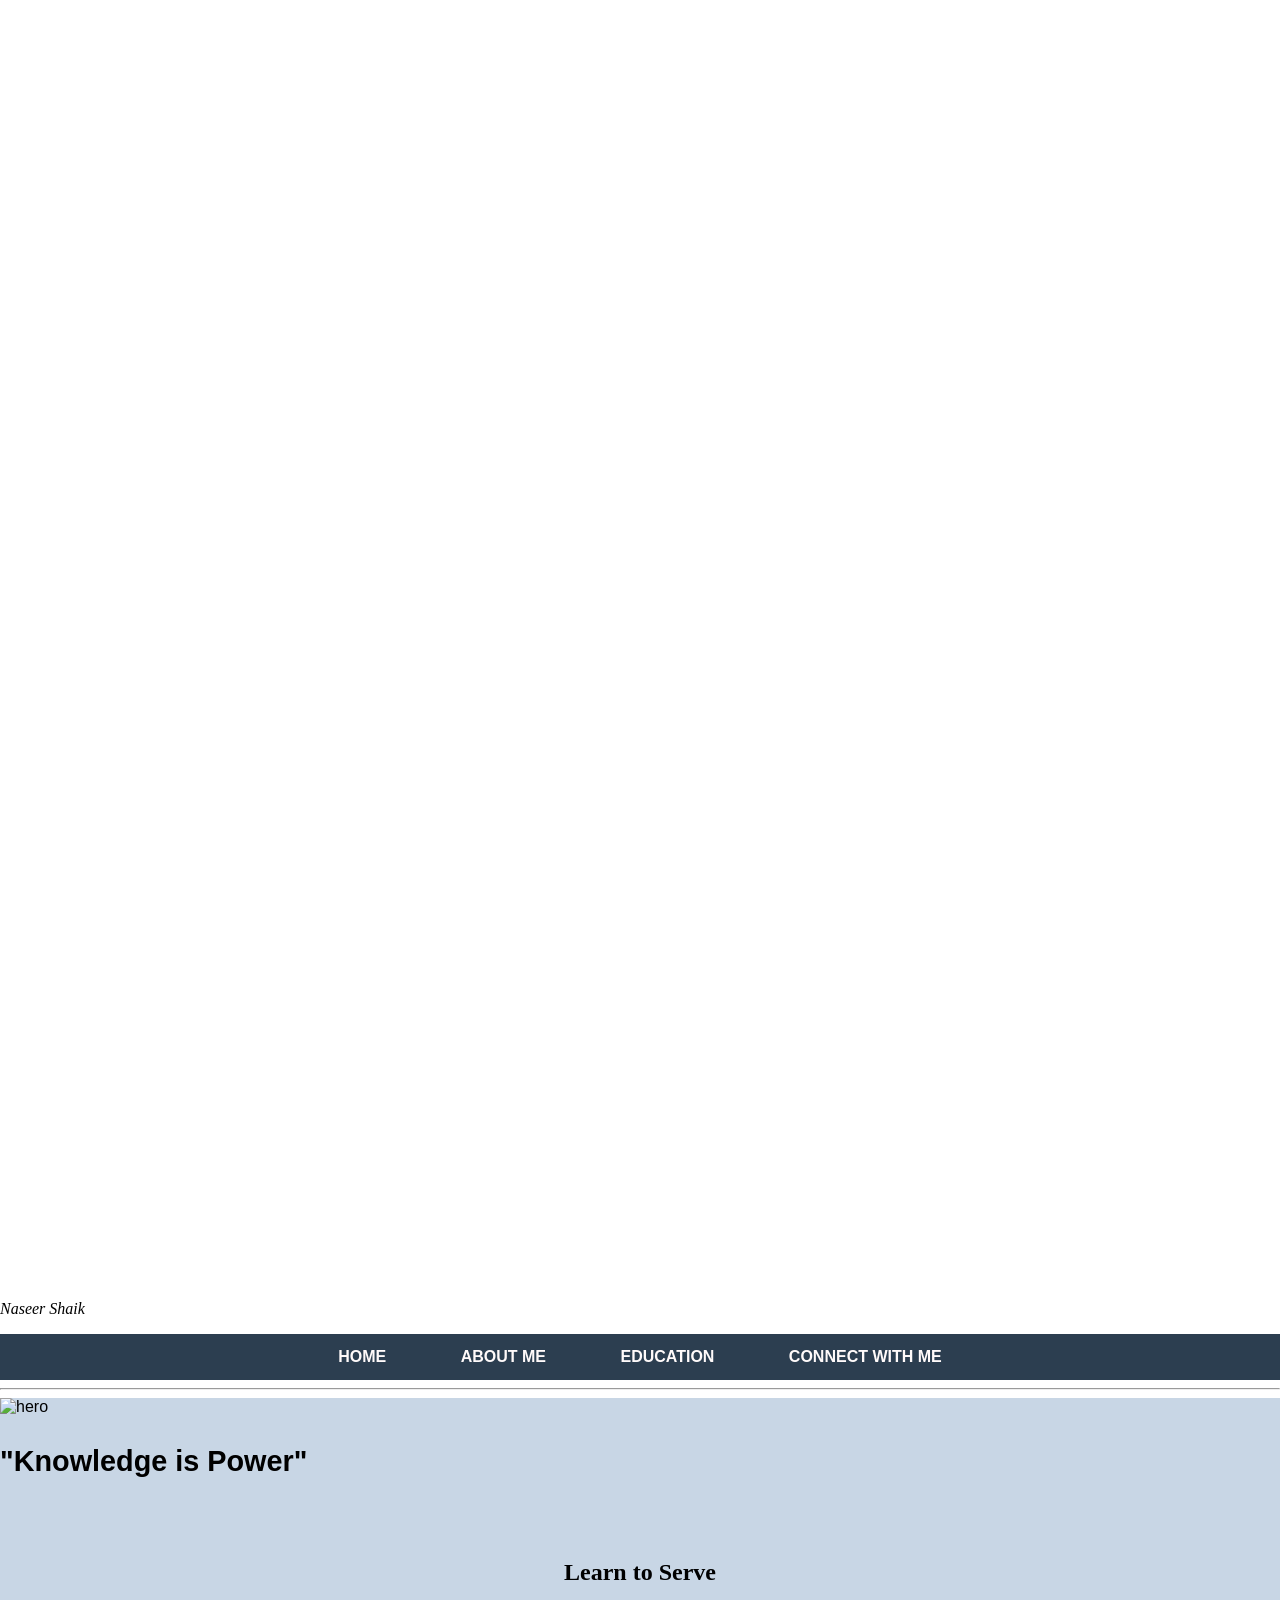
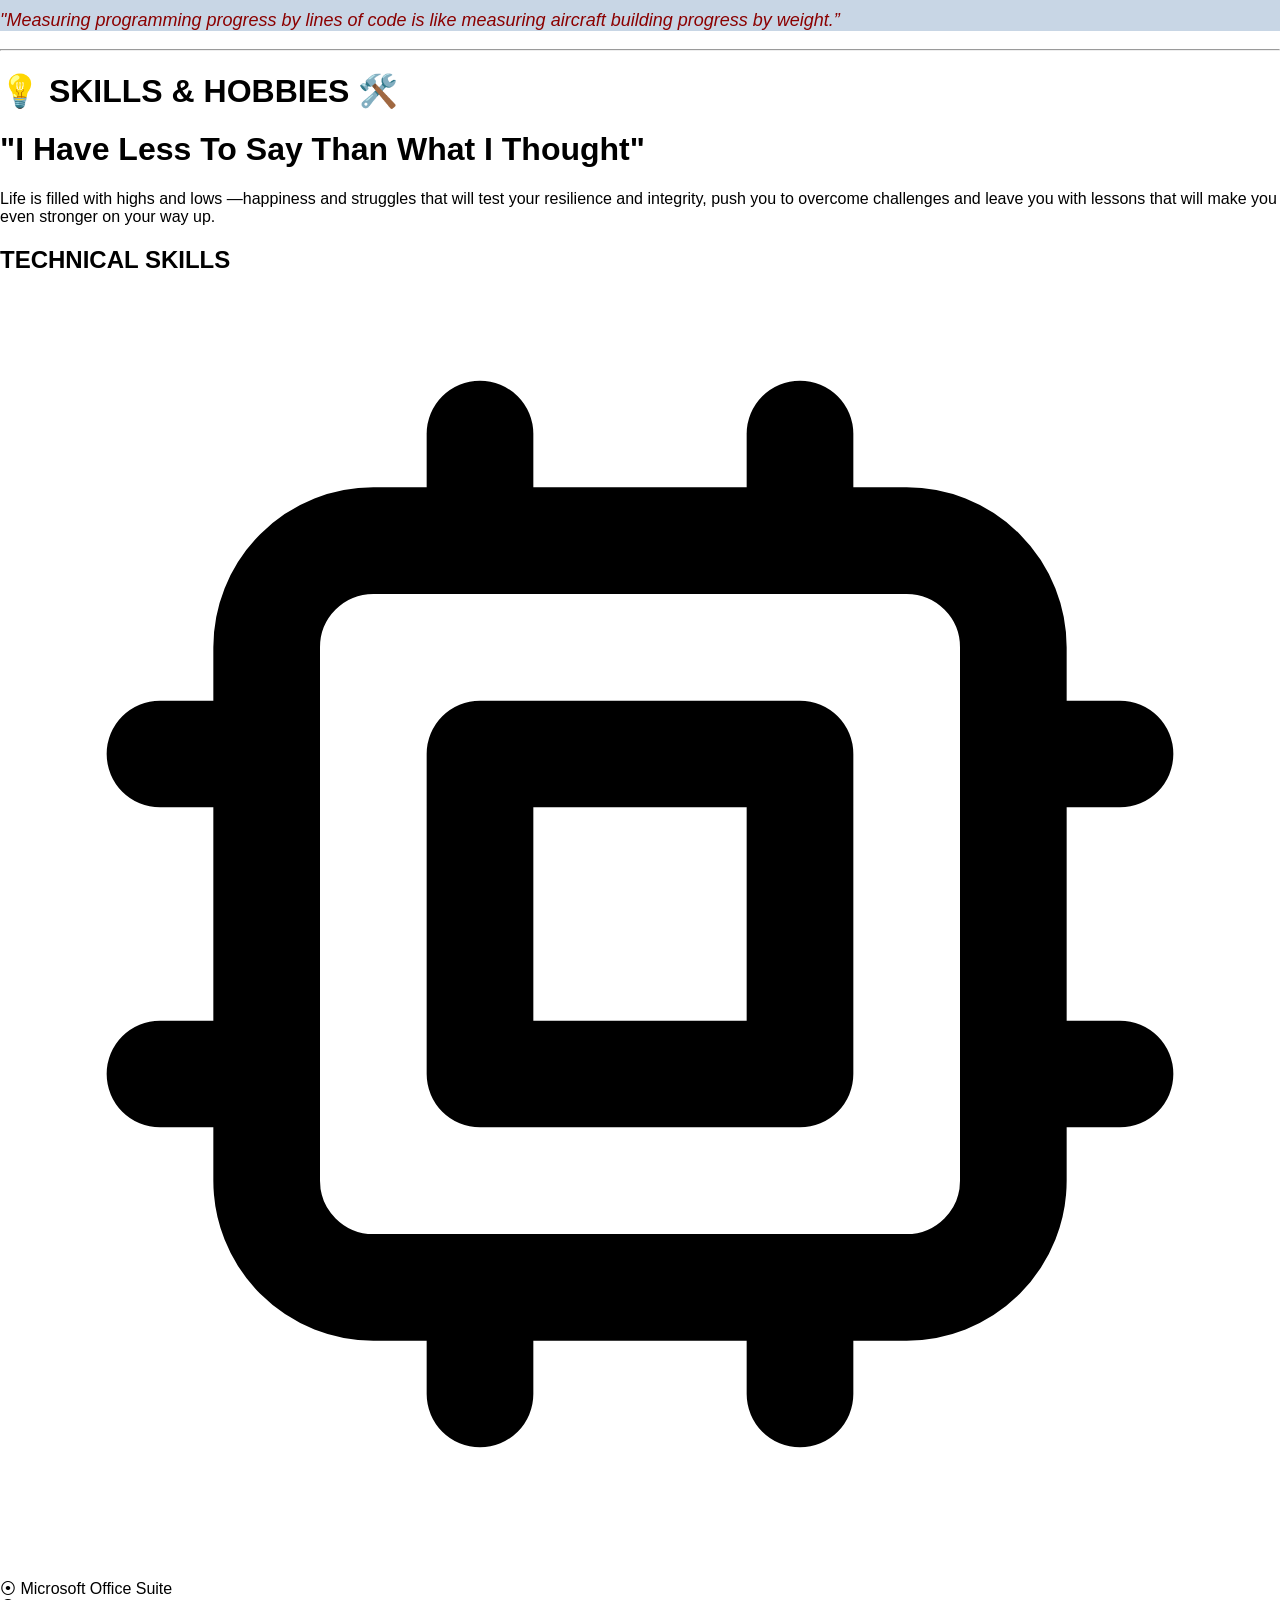
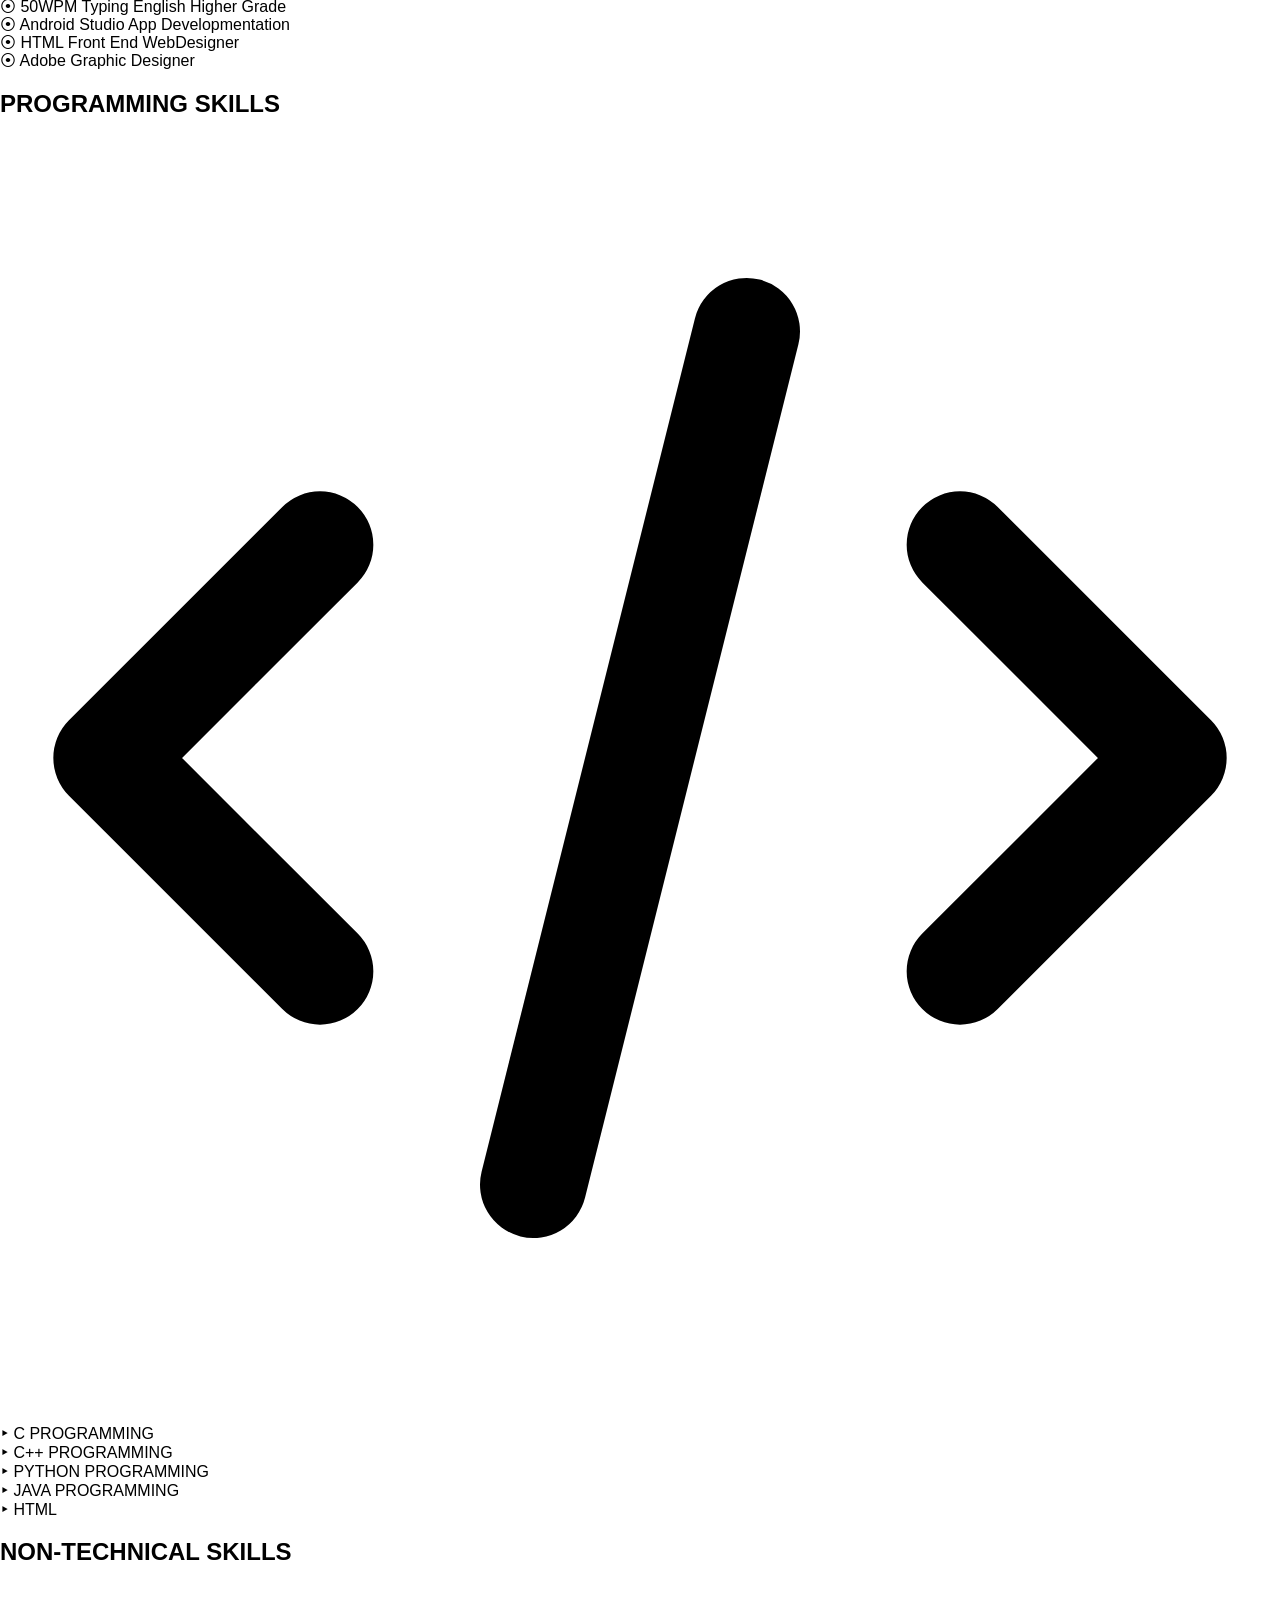
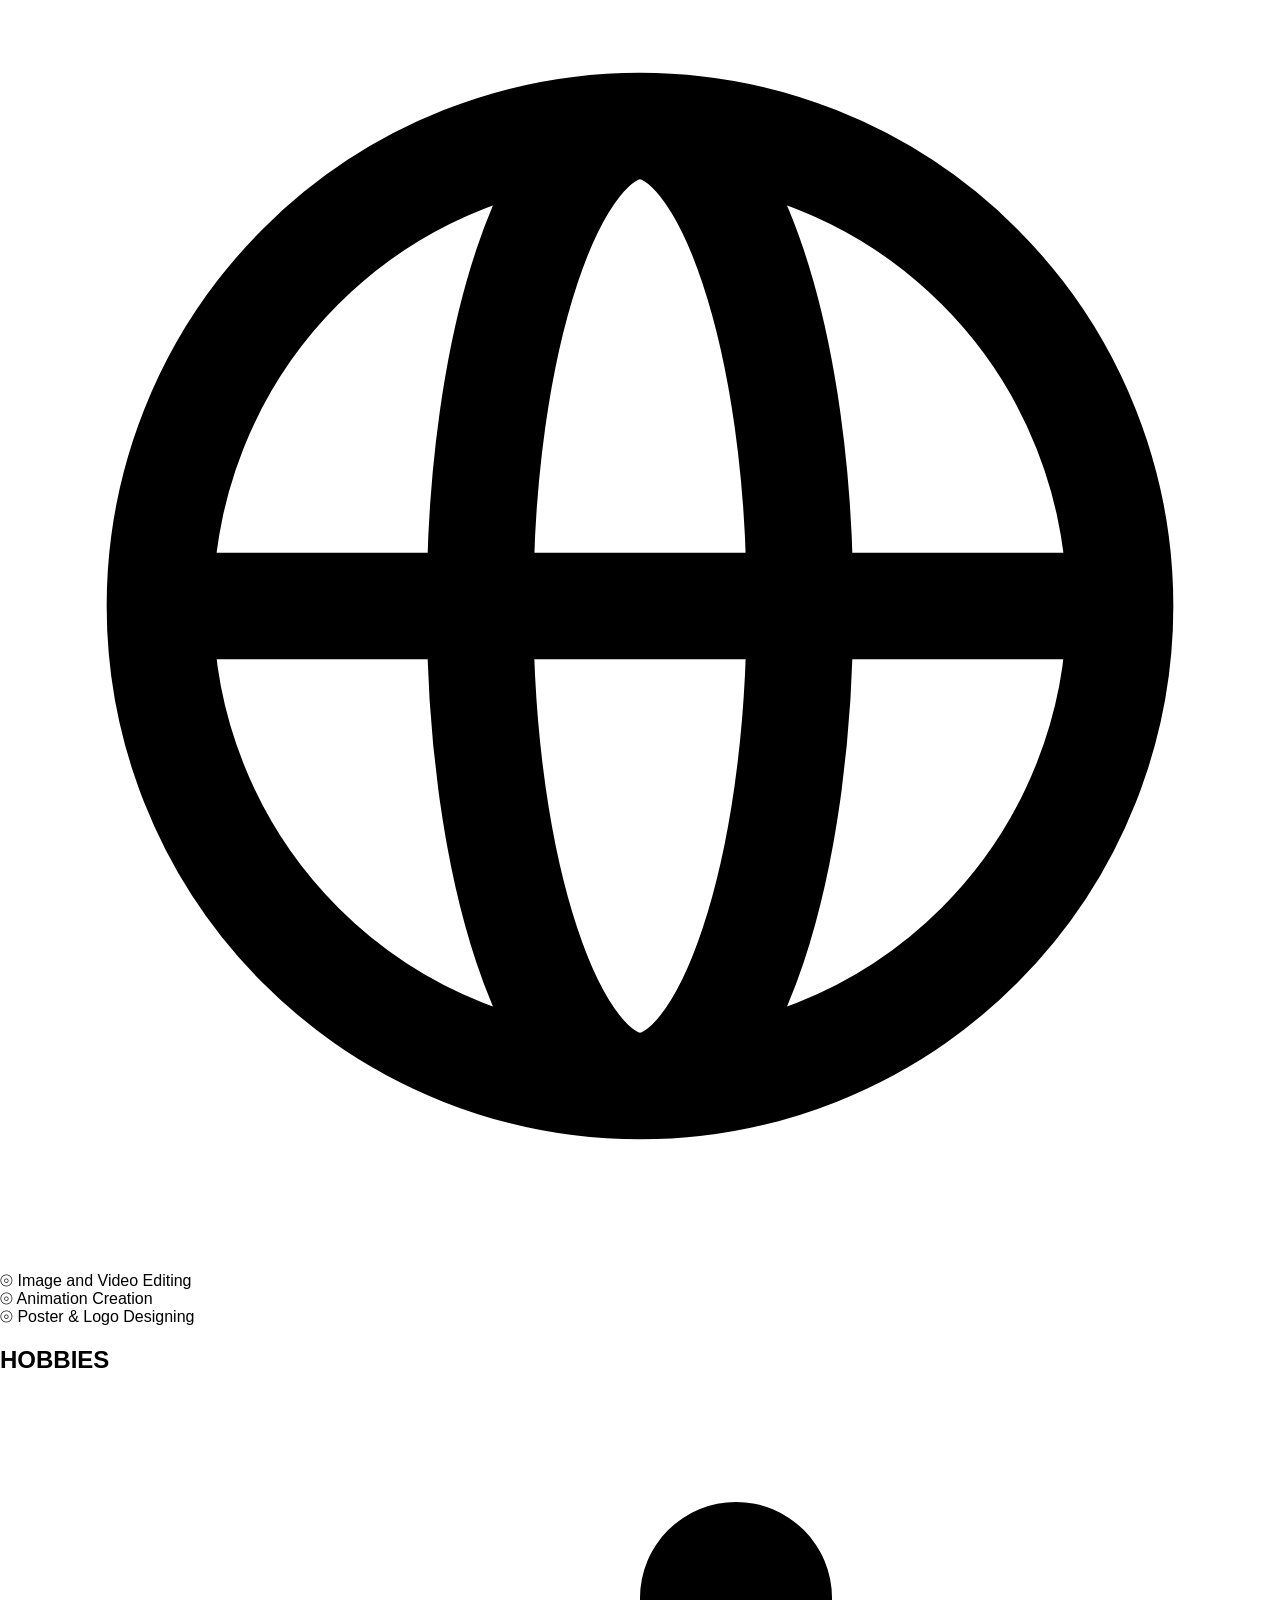
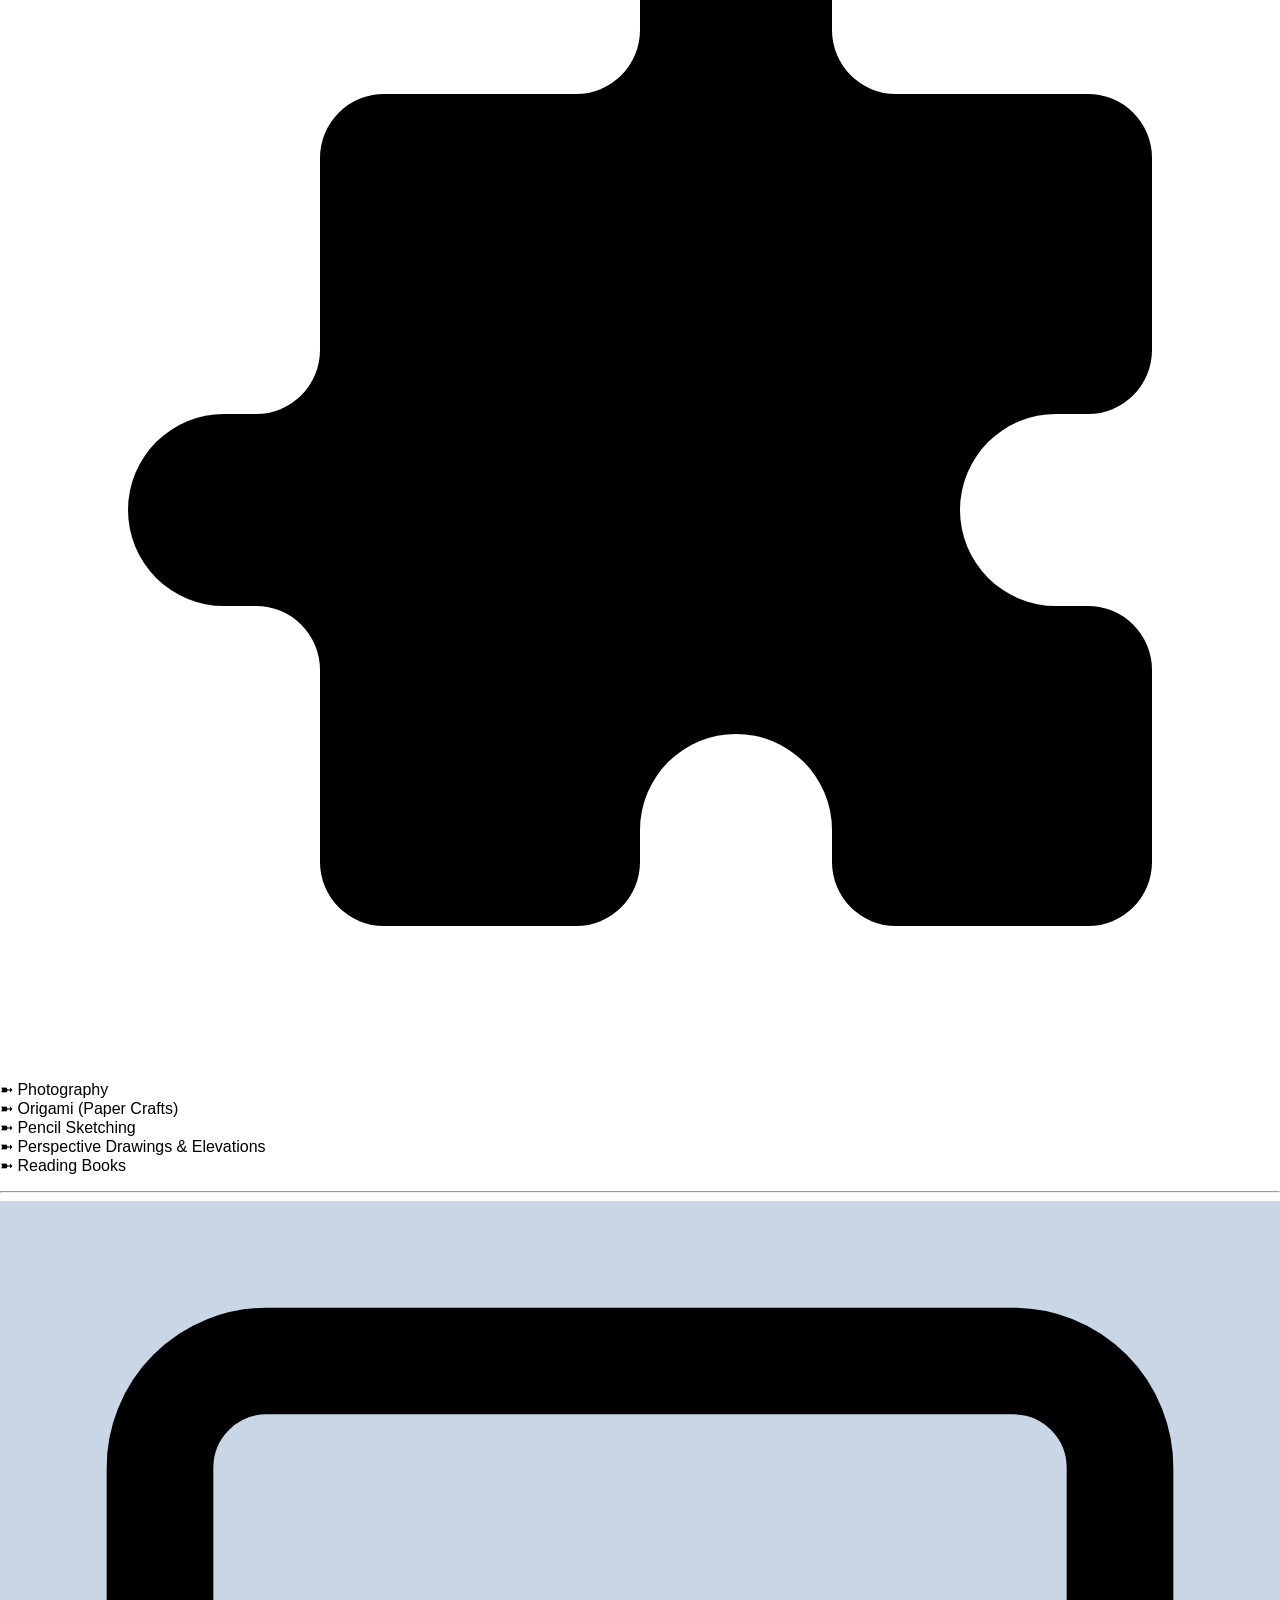
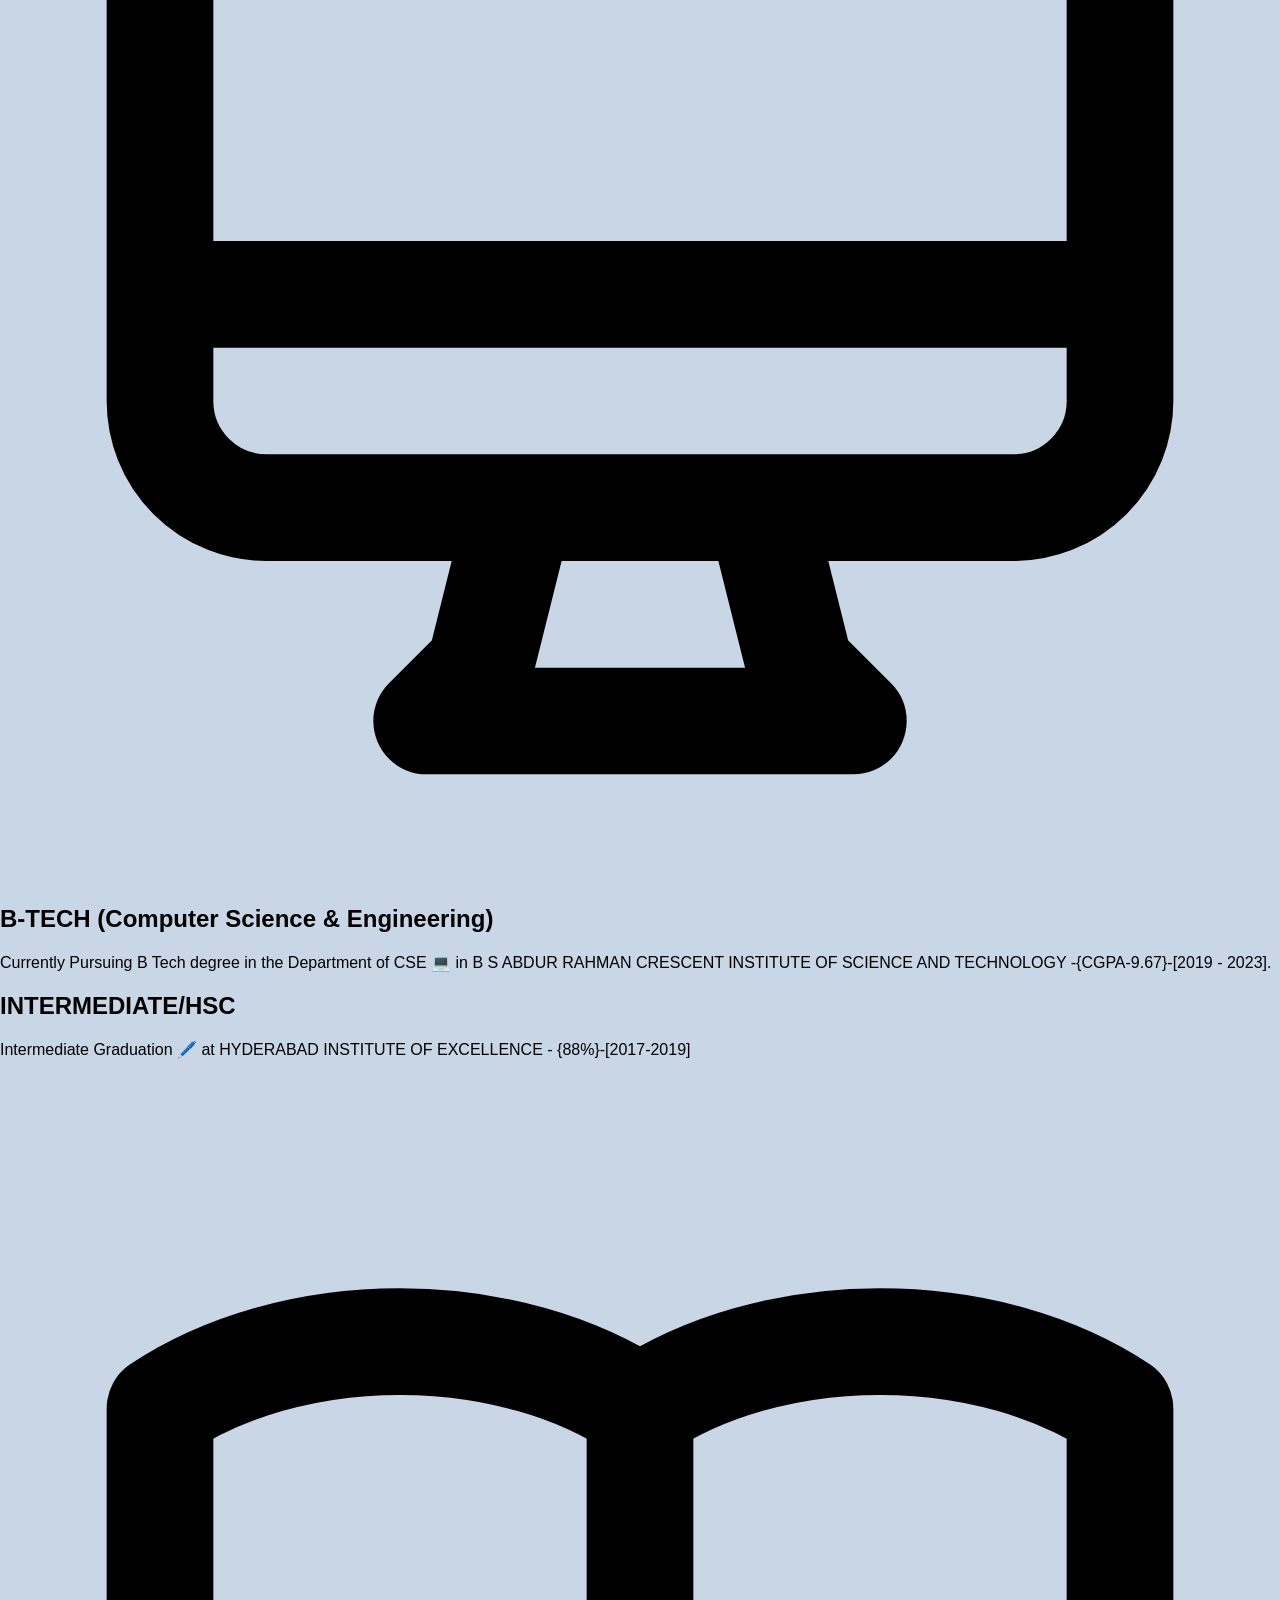
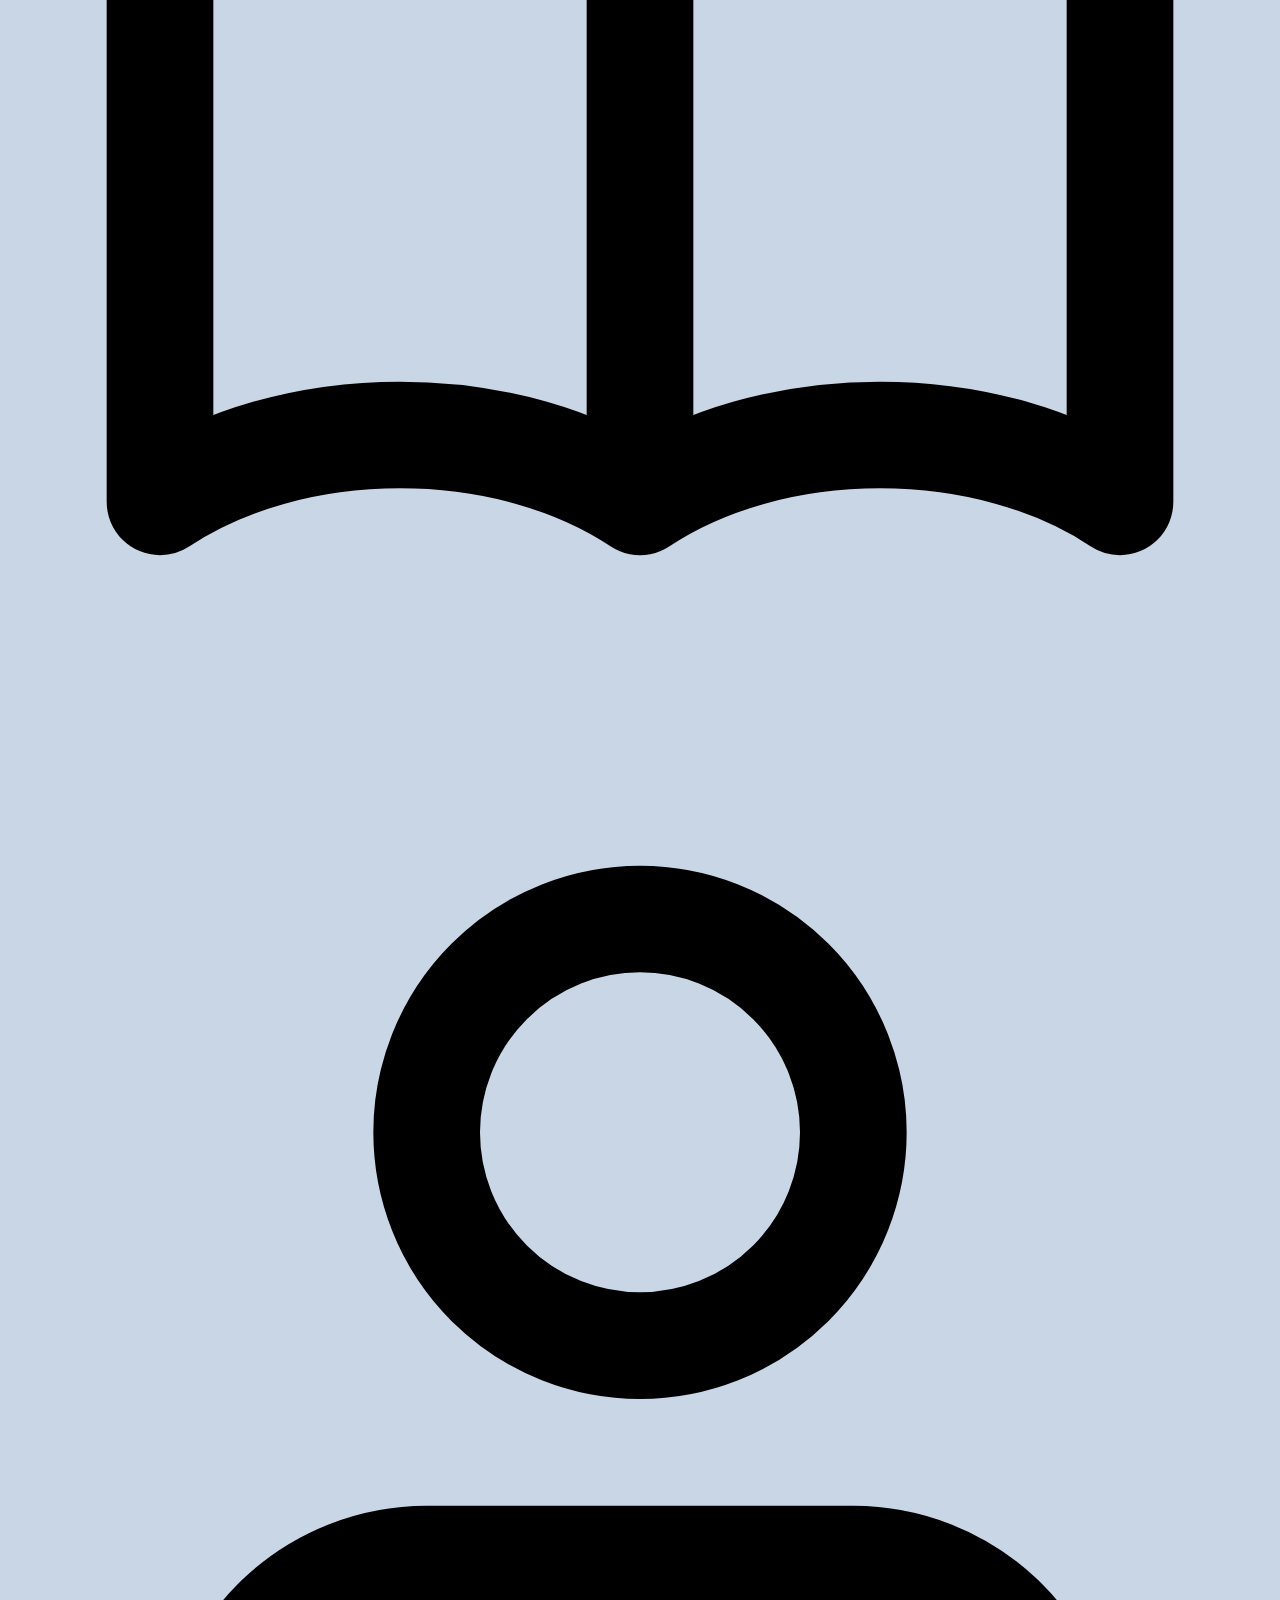
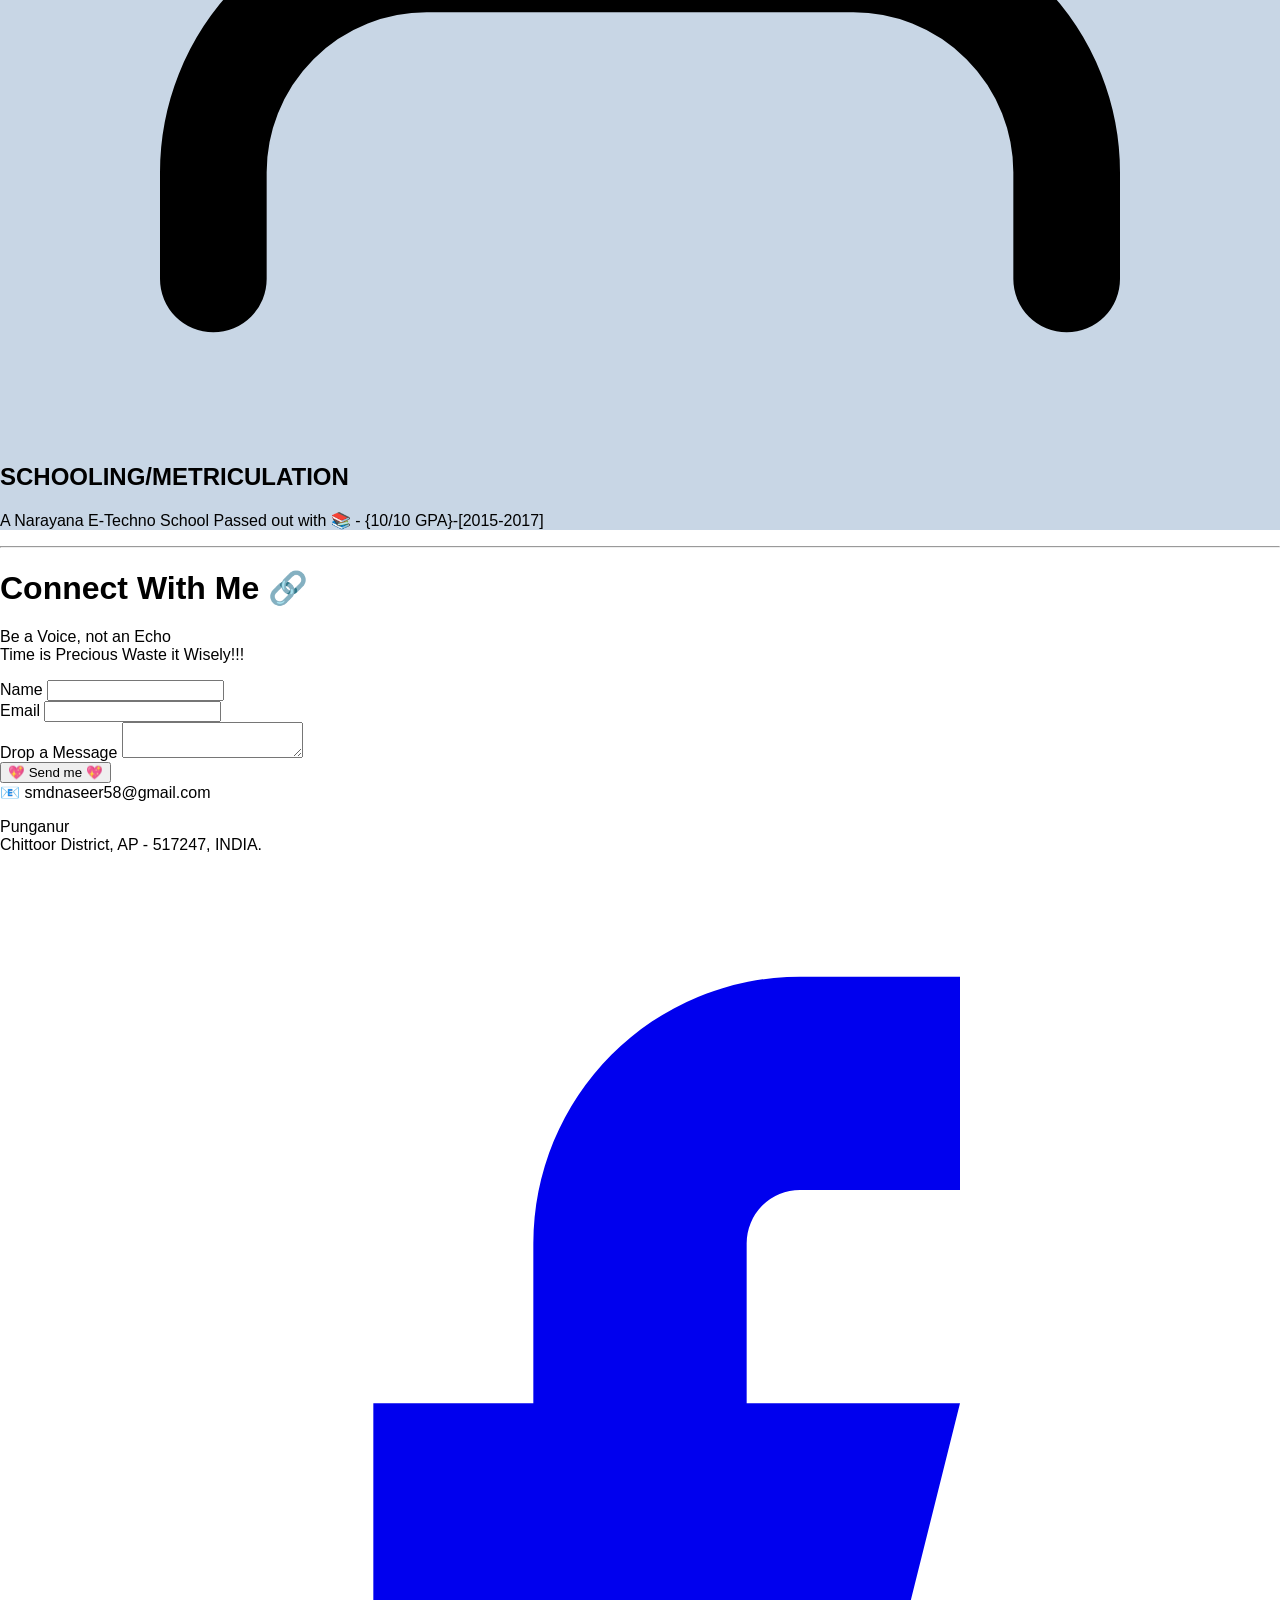
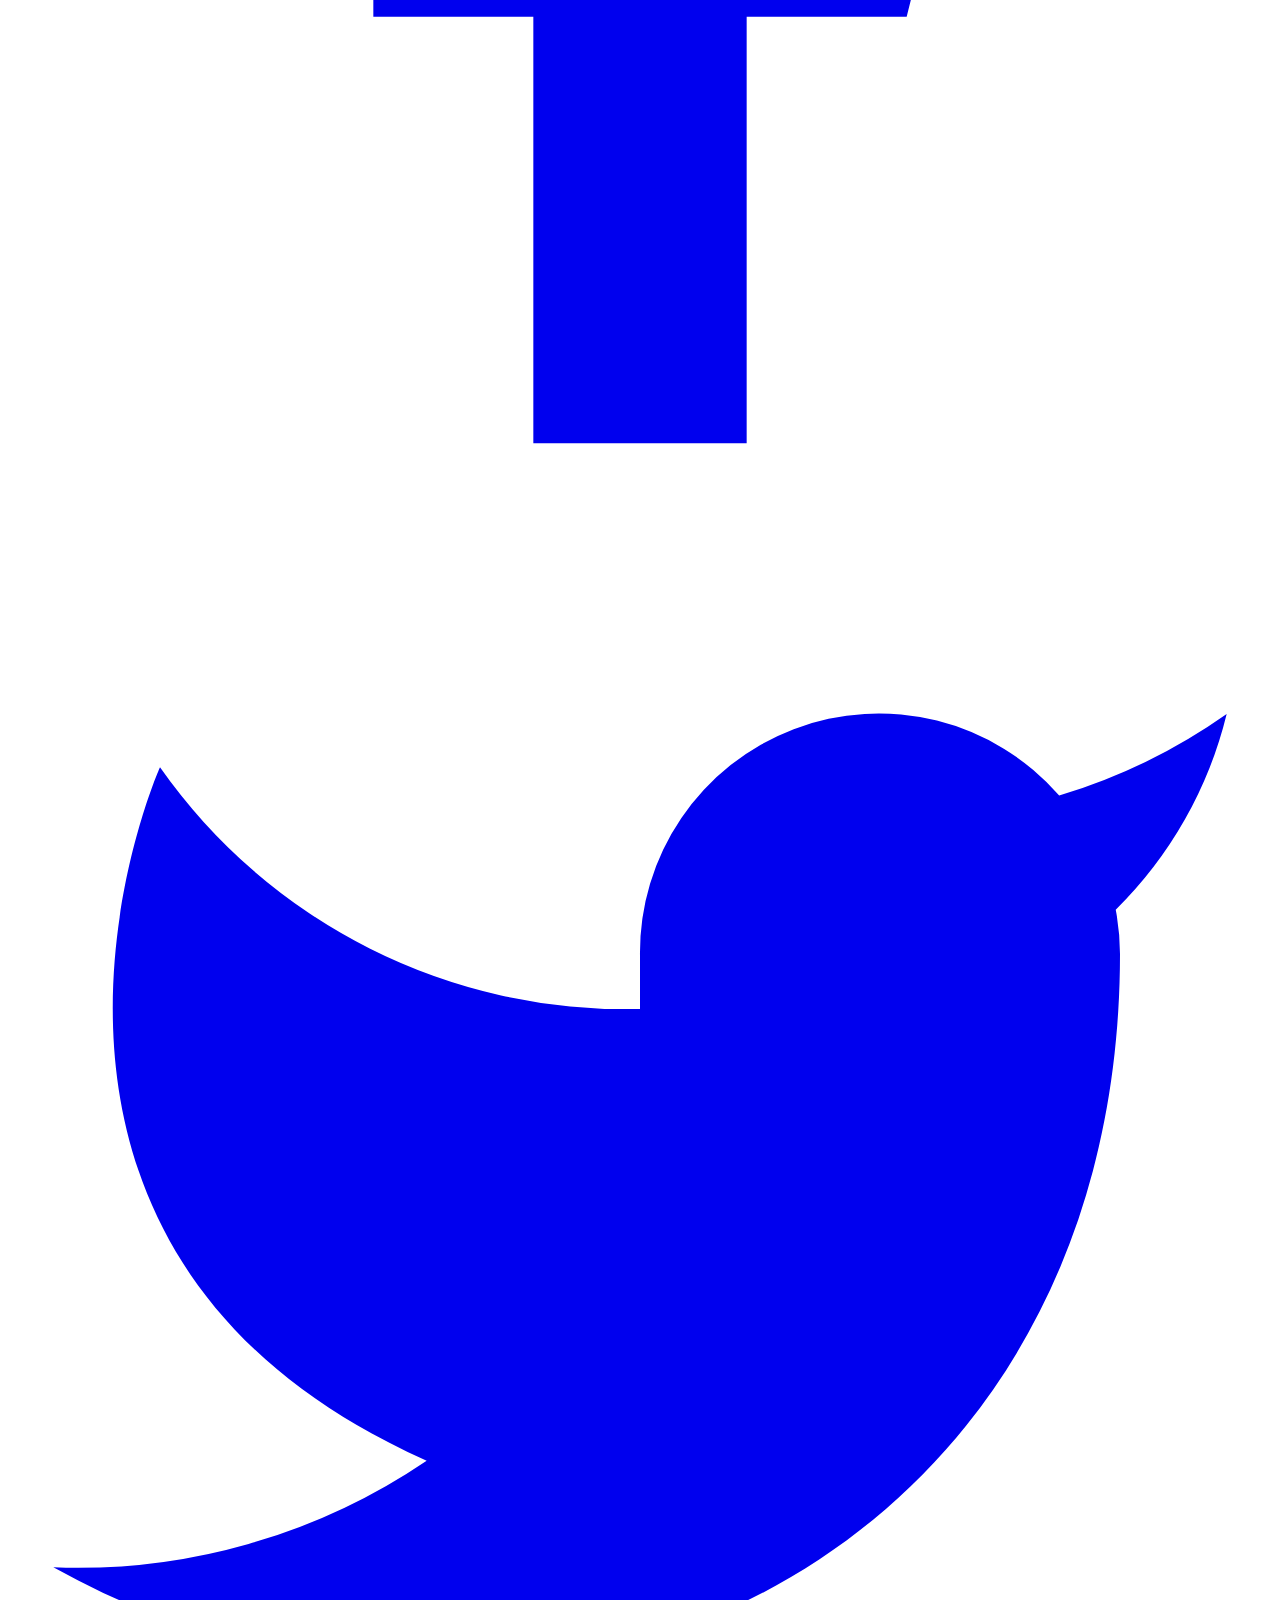
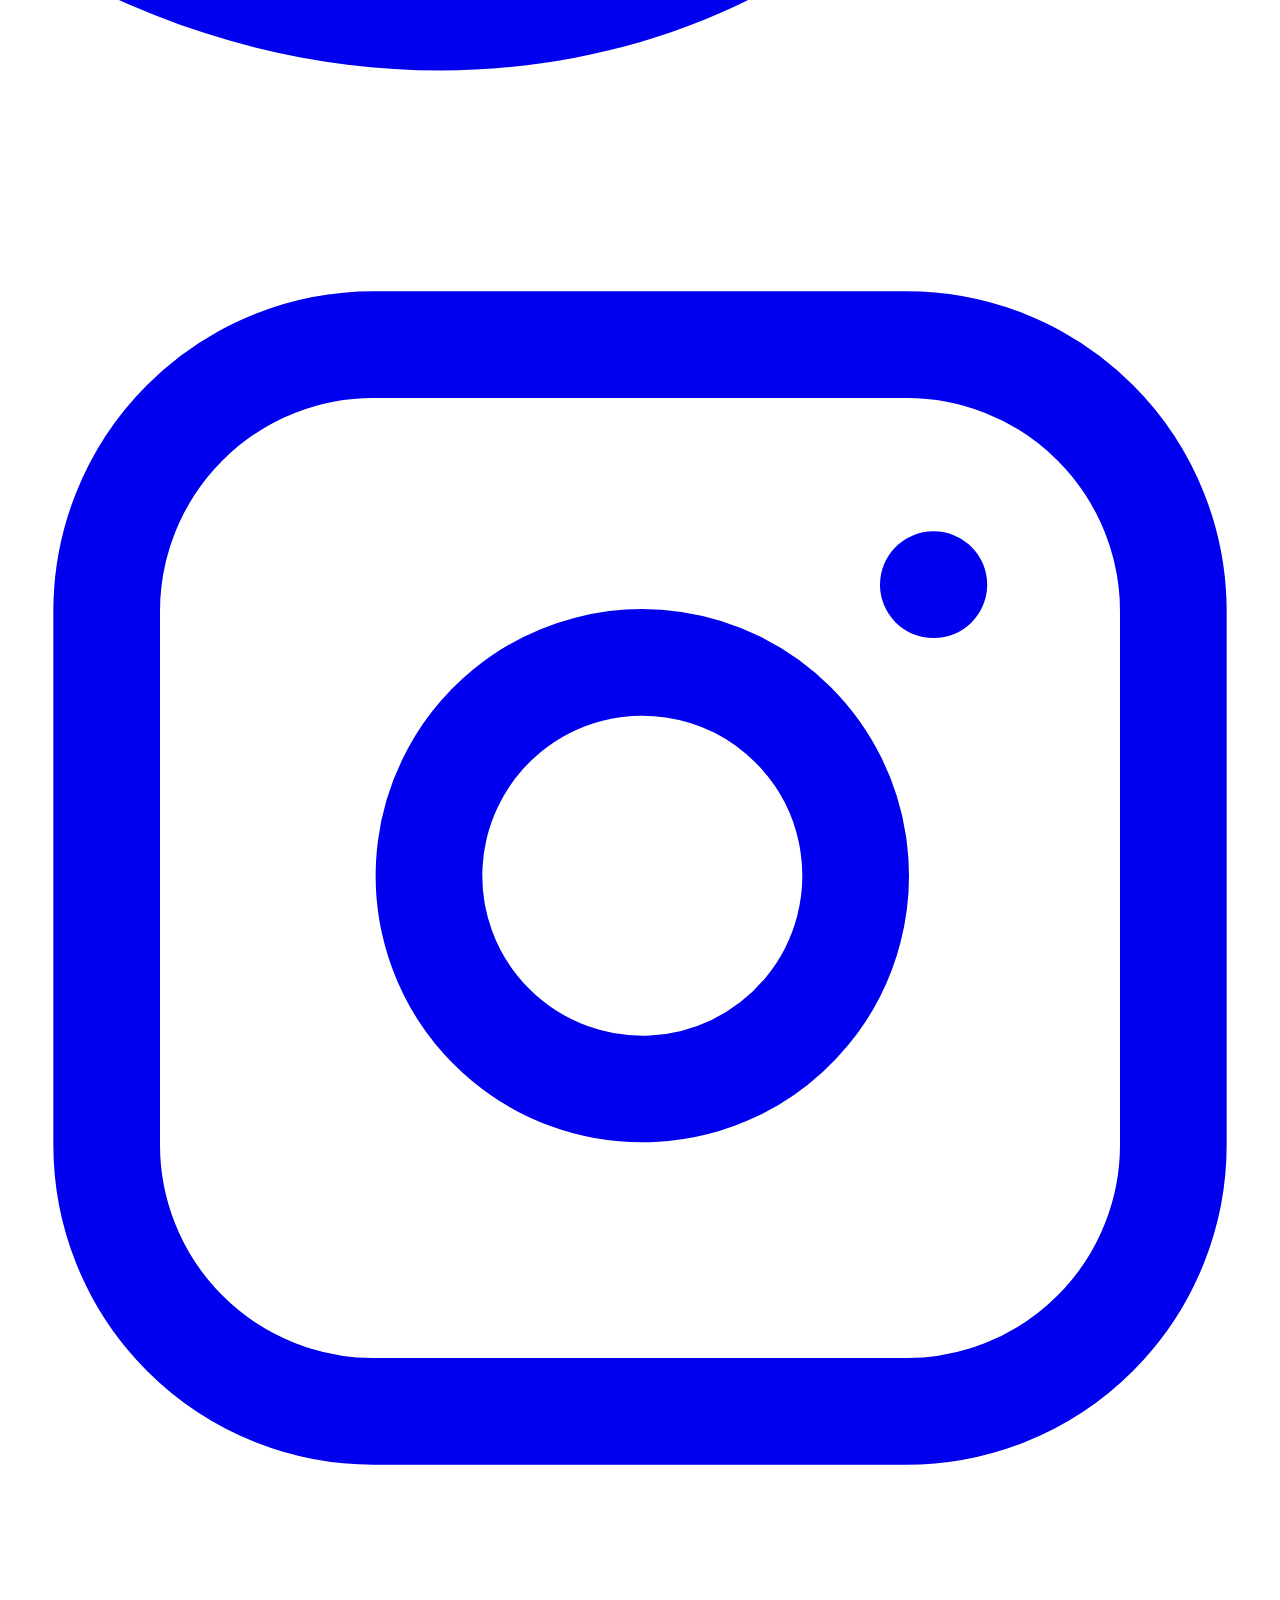
==== index.html @ b25eb2c4 "init colors changed" ====
<!DOCTYPE html>
<html lang="en">
<head>
    <meta charset="UTF-8">
    <meta http-equiv="X-UA-Compatible" content="IE=edge">
    <title>Naseer Shaik</title>
    <link rel="stylesheet" href="style.css">
    <link href="https://unpkg.com/tailwindcss@^2/dist/tailwind.min.css" rel="stylesheet">
    <meta name="viewport" content="width=device-width, initial-scale=1.0">
    <title>Naseer Shaik's Website</title>
</head>
<body>
 
    <!-- Header section -->
    <header class="text-gray-400 bg-gray-900 body-font">
        <div class="container mx-auto flex flex-wrap p-5 flex-col md:flex-row items-center">
          <a class="flex title-font font-medium items-center text-white mb-4 md:mb-0">
            <svg xmlns="http://www.w3.org/2000/svg" class="h-6 w-6" fill="none" viewBox="0 0 24 24" stroke="White">

                <path d="M12 14l9-5-9-5-9 5 9 5z" />
                <path d="M12 14l6.16-3.422a12.083 12.083 0 01.665 6.479A11.952 11.952 0 0012 20.055a11.952 11.952 0 00-6.824-2.998 12.078 12.078 0 01.665-6.479L12 14z" />
              <path stroke-linecap="round" stroke-linejoin="round" stroke-width="2" d="M12 14l9-5-9-5-9 5 9 5zm0 0l6.16-3.422a12.083 12.083 0 01.665 6.479A11.952 11.952 0 0012 20.055a11.952 11.952 0 00-6.824-2.998 12.078 12.078 0 01.665-6.479L12 14zm-4 6v-7.5l4-2.222" />
              </svg>
              <path d="M12 2L2 7l10 5 10-5-10-5zM2 17l10 5 10-5M2 12l10 5 10-5"></path>
            </svg>
            <p style = "font-family:georgia,garamond,serif;font-size:16px;font-style:italic;">
              <span class="ml-3 text-xl">Naseer Shaik</span>
           </p>
           
           
          </a>
          <nav class="md:ml-auto md:mr-auto flex flex-wrap items-center text-base justify-center">
            <div class="menu">
              <ul>
                <li><a href="#Home">Home</a></li>
                <li><a href="#Skills&Hobbies">About Me</a></li>
                <li><a href="#Education">Education</a></li>
                <li><a href="#ConnectWithMe">Connect With Me</a></li>
              </ul>
            </div>
          </nav>
          </div>

   
       </header>
<hr>
       
      <!-- Home and Image (Note: Section Id should be used to goto the respected anchor tag within the page) -->
            <section id ="Home" class="text-gray-600 body-font"> 

        <div class="container mx-auto flex px-5 py-24 md:flex-row flex-col items-center">
          <div class="lg:max-w-lg lg:w-full md:w-1/2 w-5/6 mb-10 md:mb-0">
            <img class="object-cover object-center rounded" alt="hero" src=https://source.unsplash.com/1600x900/?Coding,Learning,computers>
          </div>
          <div class="lg:flex-grow md:w-1/2 lg:pl-24 md:pl-16 flex flex-col md:items-start md:text-left items-center text-center">
            <h1 class="title-font sm:text-4xl text-3xl mb-4 font-medium text-gray-900"> <p style="font-family: 'Lucida Sans', 'Lucida Sans Regular', 'Lucida Grande', 'Lucida Sans Unicode', Geneva, Verdana, sans-serif;font-size: larger;">"Knowledge is Power"</p>
              <br class="hidden lg:inline-block"> <p style="font-family:'Bebas Neue'; text-align: center;"> Learn to Serve</p>
            </h1>
            <p class="mb-8 leading-relaxed">  <p style="color:darkred; font-style: oblique; font-size:large;">"Measuring programming progress by lines of code is like measuring aircraft building progress by weight.”</p></p>
            <div class="flex justify-center">
            </div>
          </div>
        </div>
      </section>
<hr>
<!-- About me part (Note: Section Id should be used to goto the respected anchor tag within the page) -->
<section2 id = "Skills&Hobbies" class="text-gray-600 body-font">  
    <div class="container px-5 py-24 mx-auto">
      <div class="flex flex-col text-center w-full mb-20">
        <h1 class="text-xl text-green-500 tracking-widest font-large title-font mb-1">💡 SKILLS & HOBBIES 🛠️</h1>
        <h1 class="sm:text-3xl text-2xl font-medium title-font mb-4 text-gray-900">"I Have Less To Say Than What I Thought"</h1>

        <p class="lg:w-2/3 mx-auto leading-relaxed text-base;">Life is filled with highs and lows —happiness and struggles that will test your resilience and integrity, push you to overcome challenges and leave you with lessons that will make you even stronger on your way up.</p>
      </div>

      <div class="flex flex-wrap">
        <div class="xl:w-1/4 lg:w-1/2 md:w-full px-8 py-6 border-l-2 border-black-200 border-opacity-60">
          <h2 class="text-lg sm:text-xl text-gray-900 font-medium title-font mb-2">TECHNICAL SKILLS <svg xmlns="http://www.w3.org/2000/svg" class="h-6 w-6" fill="none" viewBox="0 0 24 24" stroke="currentColor">
            <path stroke-linecap="round" stroke-linejoin="round" stroke-width="2" d="M9 3v2m6-2v2M9 19v2m6-2v2M5 9H3m2 6H3m18-6h-2m2 6h-2M7 19h10a2 2 0 002-2V7a2 2 0 00-2-2H7a2 2 0 00-2 2v10a2 2 0 002 2zM9 9h6v6H9V9z" />
          </svg></h2>
          <p class="leading-relaxed text-base mb-4">⦿ Microsoft Office Suite <br>⦿ 50WPM Typing English Higher Grade<br> ⦿ Android Studio App Developmentation<br> ⦿ HTML Front End WebDesigner<br> ⦿ Adobe Graphic Designer</p>
                 
                      
        </div>
        <div class="xl:w-1/4 lg:w-1/2 md:w-full px-8 py-6 border-l-2 border-black-200 border-opacity-60">
          <h2 class="text-lg sm:text-xl text-gray-900 font-medium title-font mb-2">PROGRAMMING SKILLS <svg xmlns="http://www.w3.org/2000/svg" class="h-6 w-6" fill="none" viewBox="0 0 24 24" stroke="currentColor">
            <path stroke-linecap="round" stroke-linejoin="round" stroke-width="2" d="M10 20l4-16m4 4l4 4-4 4M6 16l-4-4 4-4" />
          </svg></h2>
          <p class="leading-relaxed text-base mb-4">‣ C PROGRAMMING<br> ‣ C++ PROGRAMMING<br> ‣ PYTHON PROGRAMMING<br> ‣ JAVA PROGRAMMING<br>‣ HTML </p>

        
        </div>
        <div class="xl:w-1/4 lg:w-1/2 md:w-full px-8 py-6 border-l-2 border-black-200 border-opacity-60">
          <h2 class="text-lg sm:text-xl text-gray-900 font-medium title-font mb-2">NON-TECHNICAL SKILLS <svg xmlns="http://www.w3.org/2000/svg" class="h-6 w-6" fill="none" viewBox="0 0 24 24" stroke="currentColor">
            <path stroke-linecap="round" stroke-linejoin="round" stroke-width="2" d="M21 12a9 9 0 01-9 9m9-9a9 9 0 00-9-9m9 9H3m9 9a9 9 0 01-9-9m9 9c1.657 0 3-4.03 3-9s-1.343-9-3-9m0 18c-1.657 0-3-4.03-3-9s1.343-9 3-9m-9 9a9 9 0 019-9" />
          </svg></h2>
          <p class="leading-relaxed text-base mb-4">⦾ Image and Video Editing<br> ⦾ Animation Creation<br> ⦾ Poster & Logo Designing<br></p>
          
          
        </div>
        <div class="xl:w-1/4 lg:w-1/2 md:w-full px-8 py-6 border-l-2 border-black-200 border-opacity-60">
          <h2 class="text-lg sm:text-xl text-gray-900 font-medium title-font mb-2">HOBBIES <svg xmlns="http://www.w3.org/2000/svg" class="h-5 w-5" viewBox="0 0 20 20" fill="currentColor">
            <path d="M10 3.5a1.5 1.5 0 013 0V4a1 1 0 001 1h3a1 1 0 011 1v3a1 1 0 01-1 1h-.5a1.5 1.5 0 000 3h.5a1 1 0 011 1v3a1 1 0 01-1 1h-3a1 1 0 01-1-1v-.5a1.5 1.5 0 00-3 0v.5a1 1 0 01-1 1H6a1 1 0 01-1-1v-3a1 1 0 00-1-1h-.5a1.5 1.5 0 010-3H4a1 1 0 001-1V6a1 1 0 011-1h3a1 1 0 001-1v-.5z" />
          </svg></h2>
          <p class="leading-relaxed text-base mb-4">➼ Photography<br> ➼ Origami (Paper Crafts)<br> ➼ Pencil Sketching<br> ➼ Perspective Drawings & Elevations<br> ➼ Reading Books </p>
                   
        </div>
      </div>
     
    </div>
  </section>
  <hr>
<!-- Education Details Part (Note: Section Id should be used to goto the respected anchor tag within the page) -->
<section id="Education" class="text-gray-600 body-font">
    <div class="container px-5 py-24 mx-auto">
      <div class="flex items-center lg:w-3/5 mx-auto border-b pb-10 mb-10 border-gray-200 sm:flex-row flex-col">
        <div class="sm:w-32 sm:h-32 h-20 w-20 sm:mr-10 inline-flex items-center justify-center rounded-full bg-green-100 text-green-500 flex-shrink-0">
          <svg xmlns="http://www.w3.org/2000/svg" class="h-16 w-16" fill="none" viewBox="0 0 24 24" stroke="currentColor"> <a target="_blank" href="https://crescent.education/">
            <path stroke-linecap="round" stroke-linejoin="round" stroke-width="2" d="M9.75 17L9 20l-1 1h8l-1-1-.75-3M3 13h18M5 17h14a2 2 0 002-2V5a2 2 0 00-2-2H5a2 2 0 00-2 2v10a2 2 0 002 2z" />
          </svg>
            <path d="M22 12h-4l-3 9L9 3l-3 9H2"></path>
          </svg>
        </div>

        <div class="flex-grow sm:text-left text-center mt-6 sm:mt-0">
          <h2 class="text-gray-900 text-lg title-font font-medium mb-2">B-TECH (Computer Science & Engineering)</h2>
          <p class="leading-relaxed text-base">Currently Pursuing B Tech degree in the Department of CSE 💻 in B S ABDUR RAHMAN CRESCENT INSTITUTE OF SCIENCE AND TECHNOLOGY -{CGPA-9.67}-[2019 - 2023].</p>
        </div>
      </div>

      <div class="flex items-center lg:w-3/5 mx-auto border-b pb-10 mb-10 border-gray-200 sm:flex-row flex-col">
        <div class="flex-grow sm:text-left text-center mt-6 sm:mt-0">
          <h2 class="text-gray-900 text-lg title-font font-medium mb-2">INTERMEDIATE/HSC</h2>
          <p class="leading-relaxed text-base">Intermediate Graduation 🖊️ at HYDERABAD INSTITUTE OF EXCELLENCE - {88%}-[2017-2019]</p>
        </div>

        <div class="sm:w-32 sm:order-none order-first sm:h-32 h-20 w-20 sm:ml-10 inline-flex items-center justify-center rounded-full bg-green-100 text-green-500 flex-shrink-0">
          <svg xmlns="http://www.w3.org/2000/svg" class="h-16 w-16" fill="none" viewBox="0 0 24 24" stroke="currentColor"> <a target="_blank"  href="https://www.hie.net.in/">
            <path stroke-linecap="round" stroke-linejoin="round" stroke-width="2" d="M12 6.253v13m0-13C10.832 5.477 9.246 5 7.5 5S4.168 5.477 3 6.253v13C4.168 18.477 5.754 18 7.5 18s3.332.477 4.5 1.253m0-13C13.168 5.477 14.754 5 16.5 5c1.747 0 3.332.477 4.5 1.253v13C19.832 18.477 18.247 18 16.5 18c-1.746 0-3.332.477-4.5 1.253" />
          </svg>

            <circle cx="6" cy="6" r="3"></circle>
            <circle cx="6" cy="18" r="3"></circle>
            <path d="M20 4L8.12 15.88M14.47 14.48L20 20M8.12 8.12L12 12"></path>
          </svg>
        </div>
      </div>
      <div class="flex items-center lg:w-3/5 mx-auto sm:flex-row flex-col">
        <div class="sm:w-32 sm:h-32 h-20 w-20 sm:mr-10 inline-flex items-center justify-center rounded-full bg-green-100 text-green-500 flex-shrink-0">
          <svg fill="none" stroke="currentColor" stroke-linecap="round" stroke-linejoin="round" stroke-width="2" class="sm:w-16 sm:h-16 w-10 h-10" viewBox="0 0 24 24"> <a target="_blank" href="https://www.narayanaschools.in/">
            <path d="M20 21v-2a4 4 0 00-4-4H8a4 4 0 00-4 4v2"></path>
            <circle cx="12" cy="7" r="4"></circle>
          </svg>
        </div>
        <div class="flex-grow sm:text-left text-center mt-6 sm:mt-0">
          <h2 class="text-gray-900 text-lg title-font font-medium mb-2">SCHOOLING/METRICULATION</h2>
          <p class="leading-relaxed text-base">A Narayana E-Techno School Passed out with 📚 - {10/10 GPA}-[2015-2017]</p>
          
        </div>
      </div>
    </div>
  </section>
<hr>
  

<!-- connect me (Note: Section Id should be used to goto the respected anchor tag within the page) -->
  <section4 id="ConnectWithMe" class="text-gray-600 body-font relative">
    <div class="container px-5 py-24 mx-auto">
      <div class="flex flex-col text-center w-full mb-12">
        <h1 class="sm:text-3xl text-2xl font-medium title-font mb-4 text-gray-900">Connect With Me 🔗</h1>
        <p class="lg:w-2/3 mx-auto leading-relaxed text-base">Be a Voice, not an Echo <br> Time is Precious Waste it Wisely!!! </p></p>
      </div>
      <div class="lg:w-1/2 md:w-2/3 mx-auto">
        <div class="flex flex-wrap -m-2">
          <div class="p-2 w-1/2">
            <div class="relative">
              <label for="name" class="leading-7 text-sm text-gray-600">Name</label>
              <input type="text" id="name" name="name" class="w-full bg-gray-100 bg-opacity-50 rounded border border-gray-300 focus:border-green-500 focus:bg-white focus:ring-2 focus:ring-green-200 text-base outline-none text-gray-700 py-1 px-3 leading-8 transition-colors duration-200 ease-in-out">
            </div>
          </div>
          <div class="p-2 w-1/2">
            <div class="relative">
              <label for="email" class="leading-7 text-sm text-gray-600">Email</label>
              <input type="email" id="email" name="email" class="w-full bg-gray-100 bg-opacity-50 rounded border border-gray-300 focus:border-green-500 focus:bg-white focus:ring-2 focus:ring-green-200 text-base outline-none text-gray-700 py-1 px-3 leading-8 transition-colors duration-200 ease-in-out">
            </div>
          </div>
          <div class="p-2 w-full">
            <div class="relative">
              <label for="message" class="leading-7 text-sm text-gray-600">Drop a Message</label>
              <textarea id="message" name="message" class="w-full bg-gray-100 bg-opacity-50 rounded border border-gray-300 focus:border-green-500 focus:bg-white focus:ring-2 focus:ring-green-200 h-32 text-base outline-none text-gray-700 py-1 px-3 resize-none leading-6 transition-colors duration-200 ease-in-out"></textarea>
            </div>
          </div>

<!-- ----- -->
<div class="p-2 w-full">
            <button class="flex mx-auto text-white bg-green-500 border-0 py-2 px-8 focus:outline-none hover:bg-green-600 rounded text-lg">
              💖 Send me 💖  </button> 

              
          </div>
          
<!-- ------ -->
          
          <div class="p-2 w-full pt-8 mt-8 border-t border-gray-200 text-center">
            <a class="text-green-500">📧 smdnaseer58@gmail.com</a>
            <p class="leading-normal my-5">Punganur
              <br>Chittoor District, AP - 517247, INDIA.
            </p>
            <span class="inline-flex">

              <!-- facebook link (Note: By using target="_blank" href="LINK of that particular site" onclicking the link gets open in new tab) -->
              <a class="text-deepblue-500" target="_blank" href="https://www.facebook.com/naseershaik8055/">
                <svg fill="currentColor" stroke-linecap="round" stroke-linejoin="round" stroke-width="2" class="w-8 h-8" viewBox="0 0 24 24"> <a </a>
               <path d="M18 2h-3a5 5 0 00-5 5v3H7v4h3v8h4v-8h3l1-4h-4V7a1 1 0 011-1h3z"></path>
                </svg>
              </a>

              <!-- twitter link  (Note: By using target="_blank" href="LINK of that particular site" onclicking the link gets open in new tab)-->
              <a class="ml-4 text-blue-500" target="_blank" href="https://twitter.com/NaseerS19458085">
                <svg fill="currentColor" stroke-linecap="round" stroke-linejoin="round" stroke-width="2" class="w-8 h-8" viewBox="0 0 24 24"> <a </a>
                  <path d="M23 3a10.9 10.9 0 01-3.14 1.53 4.48 4.48 0 00-7.86 3v1A10.66 10.66 0 013 4s-4 9 5 13a11.64 11.64 0 01-7 2c9 5 20 0 20-11.5a4.5 4.5 0 00-.08-.83A7.72 7.72 0 0023 3z"></path>
                </svg>
              </a>

              <!-- instagram link  (Note: By using target="_blank" href="LINK of that particular site" onclicking the link gets open in new tab)-->
              <a class="ml-4 text-red-500" target="_blank" href="https://www.instagram.com/naseershaik_the_8055/?hl=en">
                <svg fill="none" stroke="currentColor" stroke-linecap="round" stroke-linejoin="round" stroke-width="2" class="w-8 h-8" viewBox="0 0 24 24"> 
                  <rect width="20" height="20" x="2" y="2" rx="5" ry="5"></rect>
                  <path d="M16 11.37A4 4 0 1112.63 8 4 4 0 0116 11.37zm1.5-4.87h.01"></path>
                </svg>
              </a>

              <!-- linkedin link  (Note: By using target="_blank" href="LINK of that particular site" onclicking the link gets open in new tab)-->
              <a class="ml-3 text-blue-500" target="_blank" href="https://www.linkedin.com/in/mohammad-naseer-shaik-09503a194/">
                <svg fill="currentColor" stroke="currentColor" stroke-linecap="round" stroke-linejoin="round" stroke-width="0" class="w-8 h-8" viewBox="0 0 24 24"> 
                  <path stroke="none" d="M16 8a6 6 0 016 6v7h-4v-7a2 2 0 00-2-2 2 2 0 00-2 2v7h-4v-7a6 6 0 016-6zM2 9h4v12H2z"></path>
                  <circle cx="4" cy="4" r="2" stroke="none"></circle>
                </svg>
              </a>
                
              </a>
            </span>
          </div>
        </div>
      </div>
    </div>
  </section>

<!-- footer section -->
<footer class="text-gray-600 body-font">
    <div class="container px-5 py-8 mx-auto flex items-center sm:flex-row flex-col">
      <a class="flex title-font font-medium items-center md:justify-start justify-center text-gray-900">
        <svg xmlns="http://www.w3.org/2000/svg" class="h-6 w-6" fill="none" viewBox="0 0 24 24" stroke="#FF0000">

          <path d="M12 14l9-5-9-5-9 5 9 5z" />
          <path d="M12 14l6.16-3.422a12.083 12.083 0 01.665 6.479A11.952 11.952 0 0012 20.055a11.952 11.952 0 00-6.824-2.998 12.078 12.078 0 01.665-6.479L12 14z" />
        <path stroke-linecap="round" stroke-linejoin="round" stroke-width="2" d="M12 14l9-5-9-5-9 5 9 5zm0 0l6.16-3.422a12.083 12.083 0 01.665 6.479A11.952 11.952 0 0012 20.055a11.952 11.952 0 00-6.824-2.998 12.078 12.078 0 01.665-6.479L12 14zm-4 6v-7.5l4-2.222" />
        </svg>
        <span class="ml-3 text-xl">Naseer Shaik</span>
      </a>
      <p class="text-sm text-gray-500 sm:ml-4 sm:pl-4 sm:border-l-2 sm:border-gray-200 sm:py-2 sm:mt-0 mt-4">
      © 2020-2021 Naseer Shaik  -    </p>
        
       
      <br><p class="mb-0 text-center">
      <a href="#"><p style="color:darkred;">|Back to Top</p></a> 
      <a href="#"><p style="color:forestgreen;">|Privacy|</p></a> 
      <a href="#"><p style="color:darkred;">Terms|</p></a>
      </p>
      <span class="inline-flex sm:ml-auto sm:mt-0 mt-4 justify-center sm:justify-start">
       
        
      </span>
    </div>
  </footer>

  <!-- auto scrolling using Enter keypress -->
  <script>
  let scrollerID;
  let paused = true;
  let speed = 5; // 1 - Fast | 2 - Medium | 3 - Slow
  let interval = speed * 5;
  
  function startScroll(){
      let id = setInterval(function() {
          window.scrollBy(0, 2);
          if ((window.innerHeight + window.scrollY) >= document.body.offsetHeight) {
              // Reached end of page
              stopScroll();
          }
      }, interval);
      return id;
  }
  
  function stopScroll() {
      clearInterval(scrollerID);
  }
  
  document.body.addEventListener('keypress', function (event)
  {
      if (event.which == 13 || event.keyCode == 13) {
          // It's the 'Enter' key
          if(paused == true) {
              scrollerID = startScroll();
              paused = false;
          }
          else {
              stopScroll();
              paused = true;
          }
      }
  }, true);
</script>



</body>
</html>
---- style.css ----
html, body{
      
      margin: 0;
      padding:0;
      font-family: sans-serif;
      scroll-behavior: smooth;
}
.menu
{
      background: #2c3e50;
      padding: 5px;
}
.menu ul{
      margin: 0;
      padding: 0;
      text-align: center;
}
.menu ul li{
      list-style-type: none;
      margin:0 20px;
      display: inline;
}
.menu ul li a {
      color:snow;
      font-size: 1em;
      line-height: 1em;
      text-transform: uppercase;
      text-decoration:none;
      padding: 10px 15px;
      display: inline-block;
      font-weight: 700; 
}
.menu ul li a.active {
      background: #E91E63;
}
.menu ul li:hover a{
      background: #E91E63;
}
.section1, .section2, .section3, .section4{
      min-height: 100vh;
      display: flex;
      justify-content: center;
      align-items: center;
      font-size: 10em;
      text-transform: uppercase;
      font-weight: 700;
      color: #E91E63;
}
section:nth-child(odd)
{
      background: #c8d6e5;
}

body
{
      
}
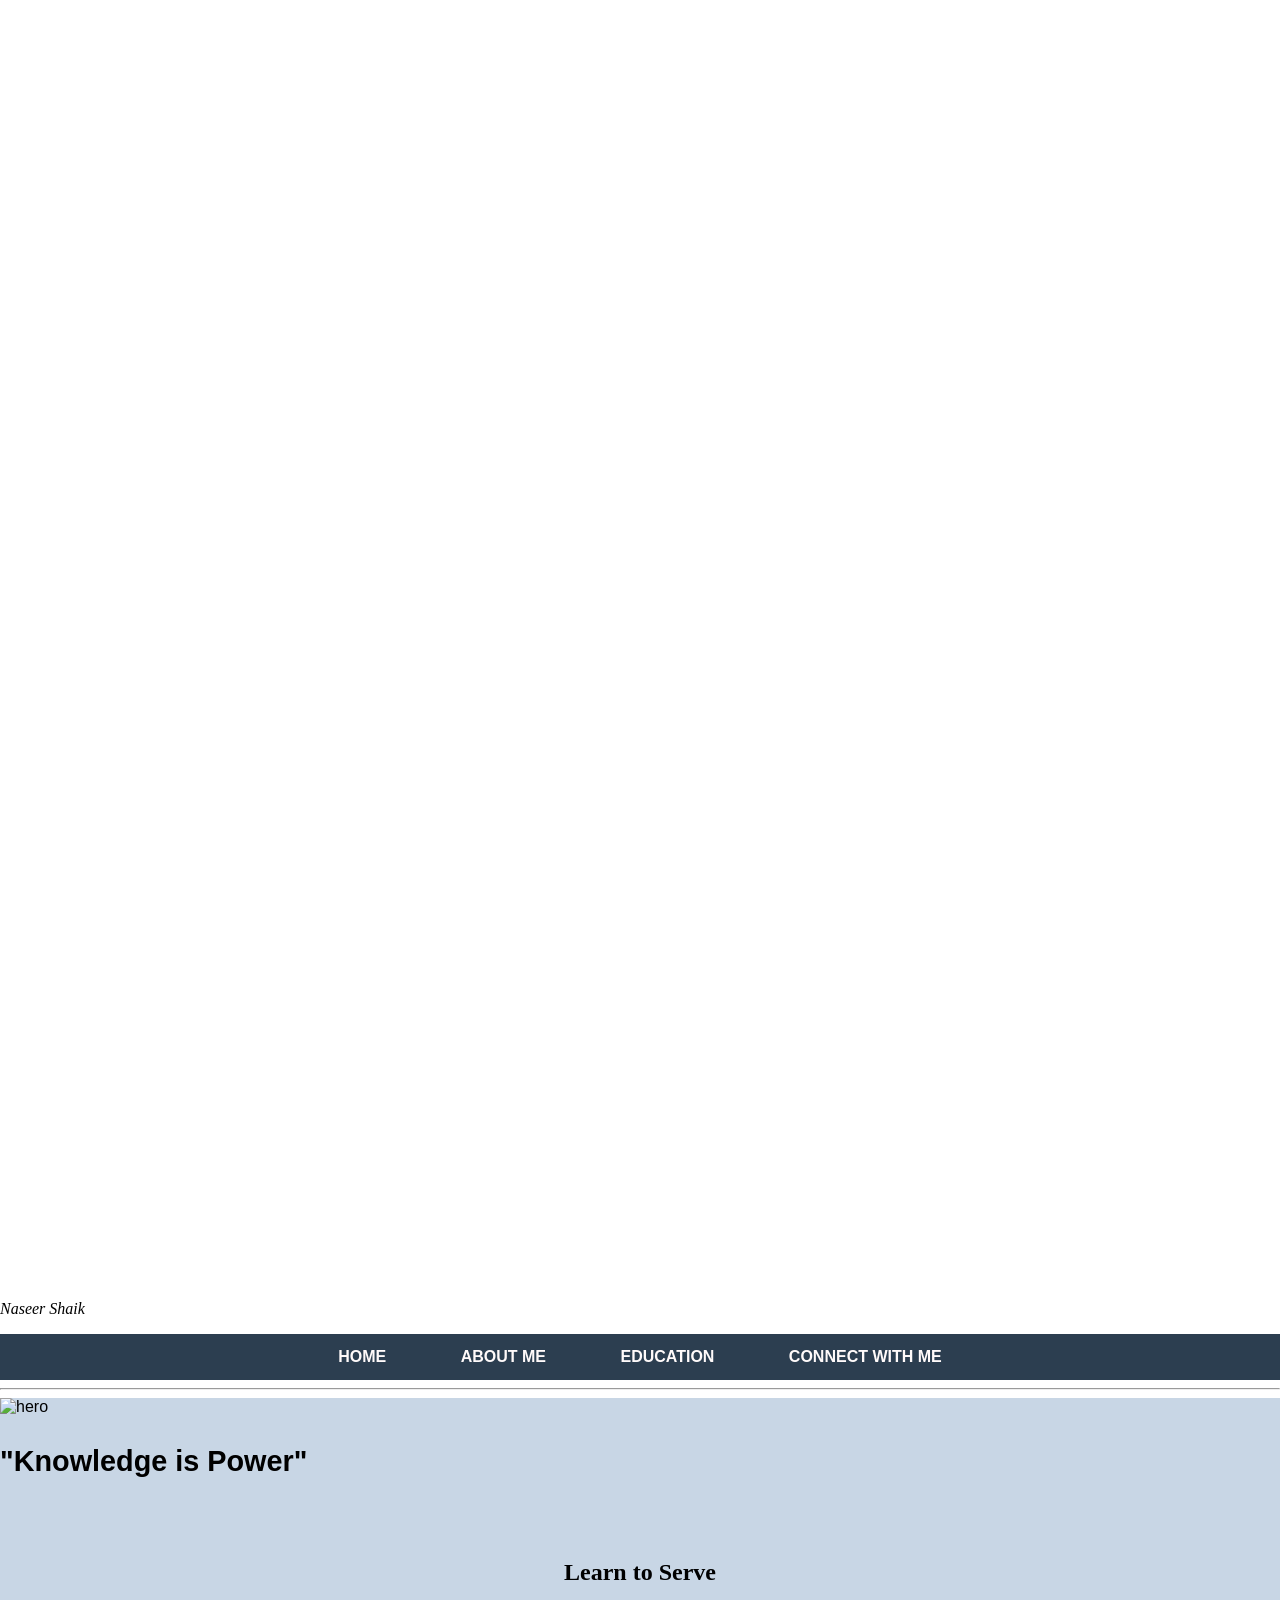
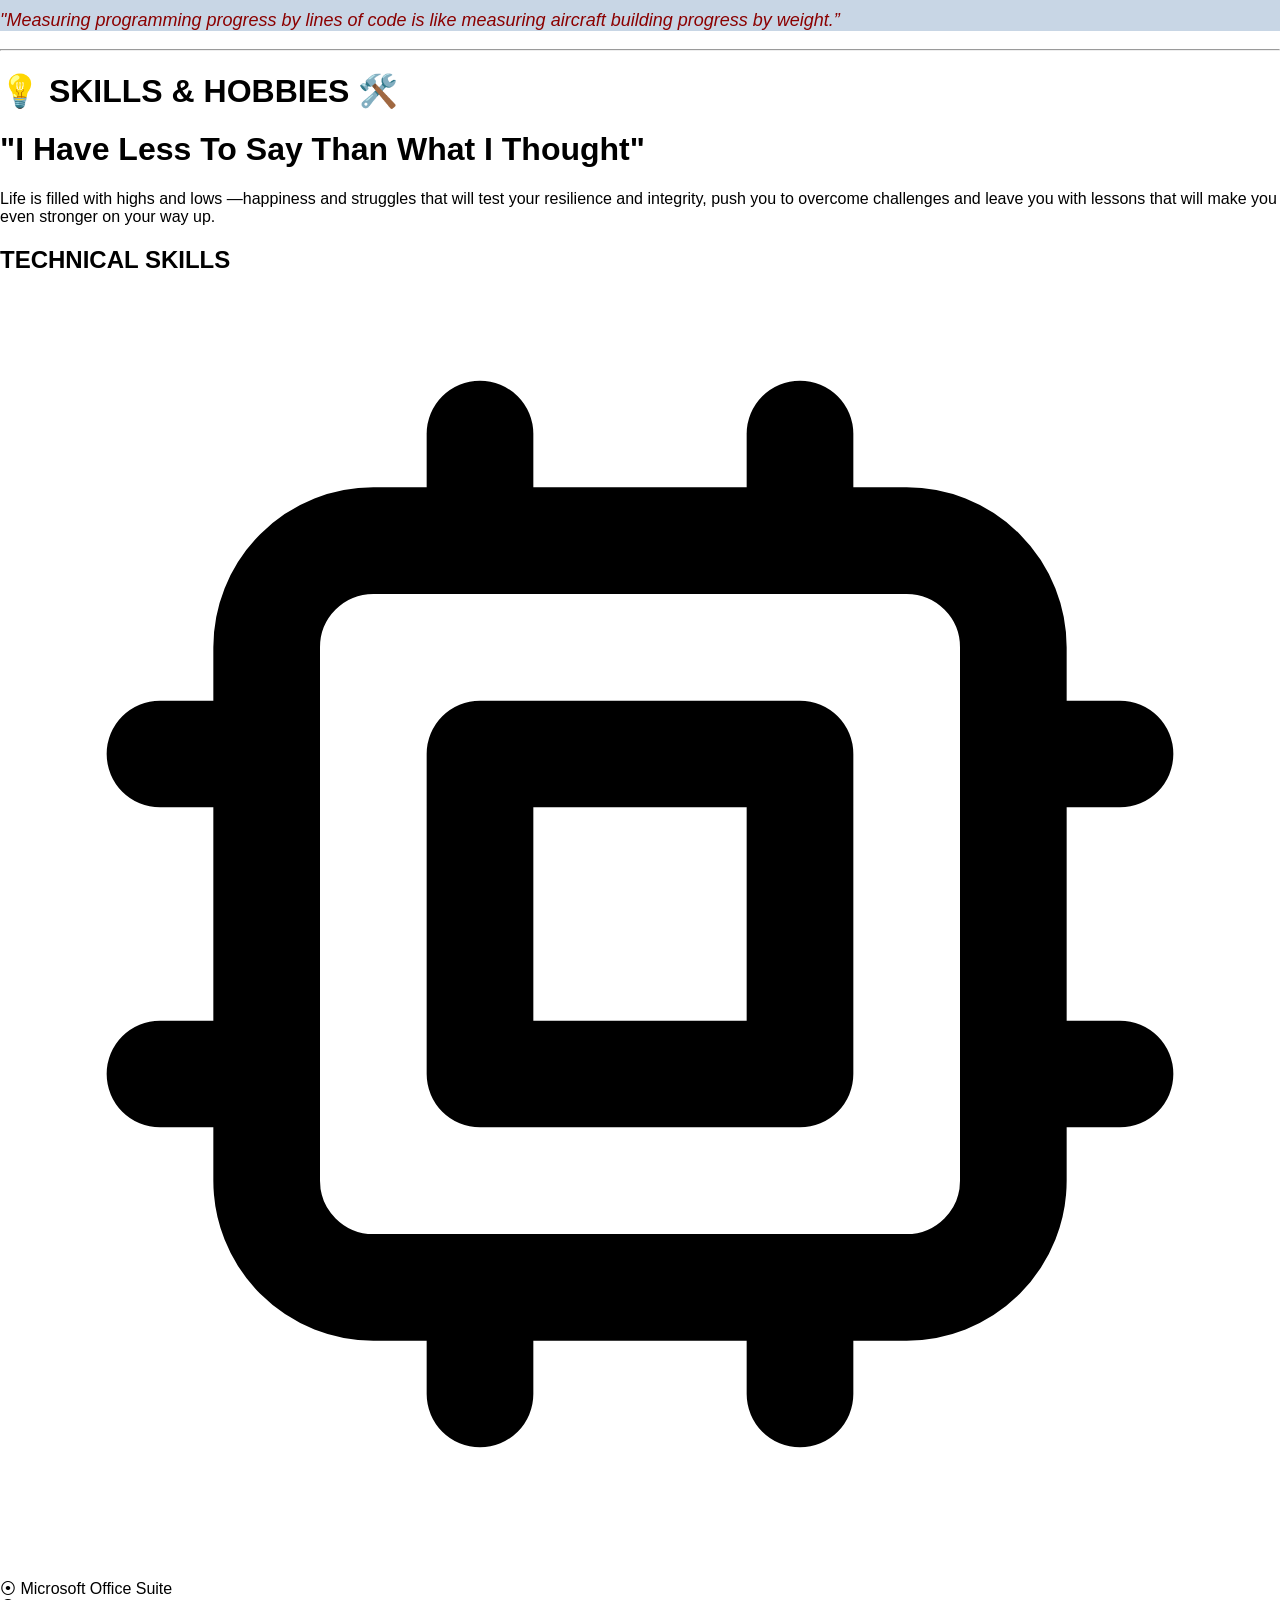
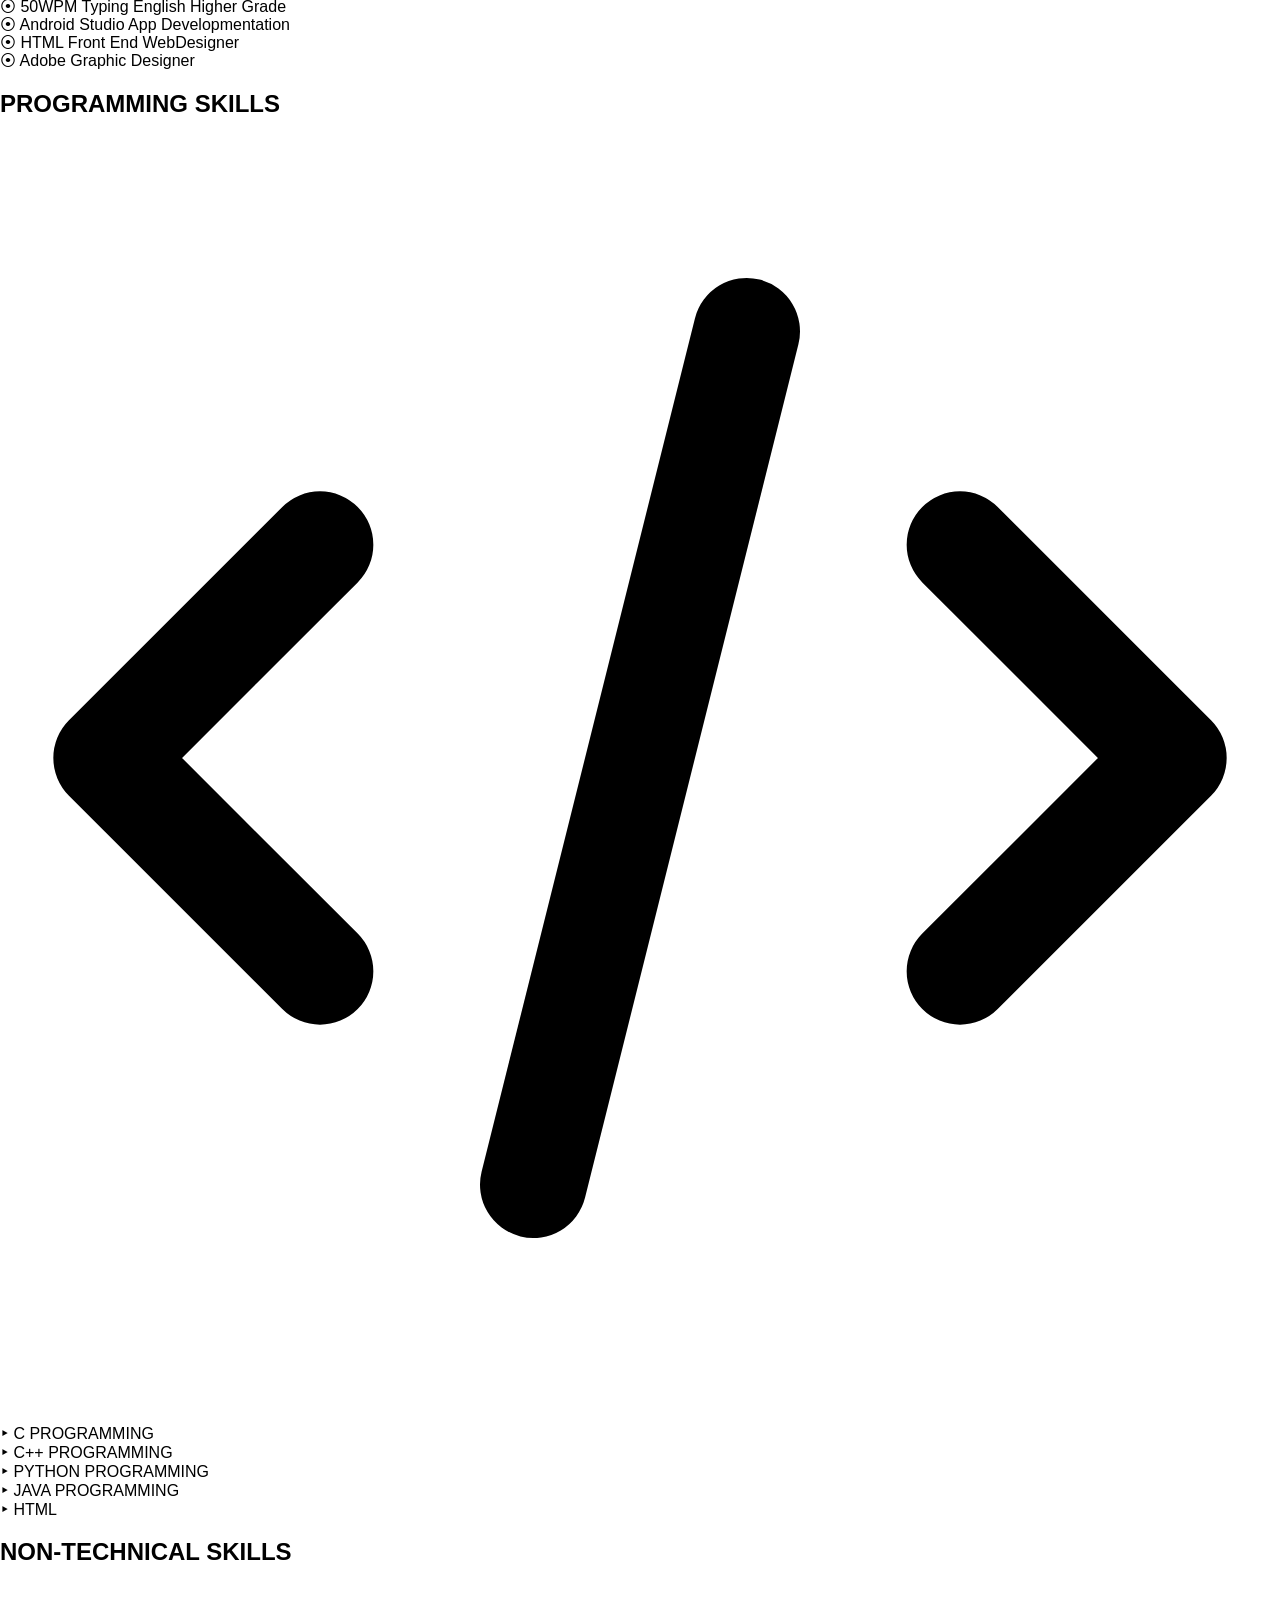
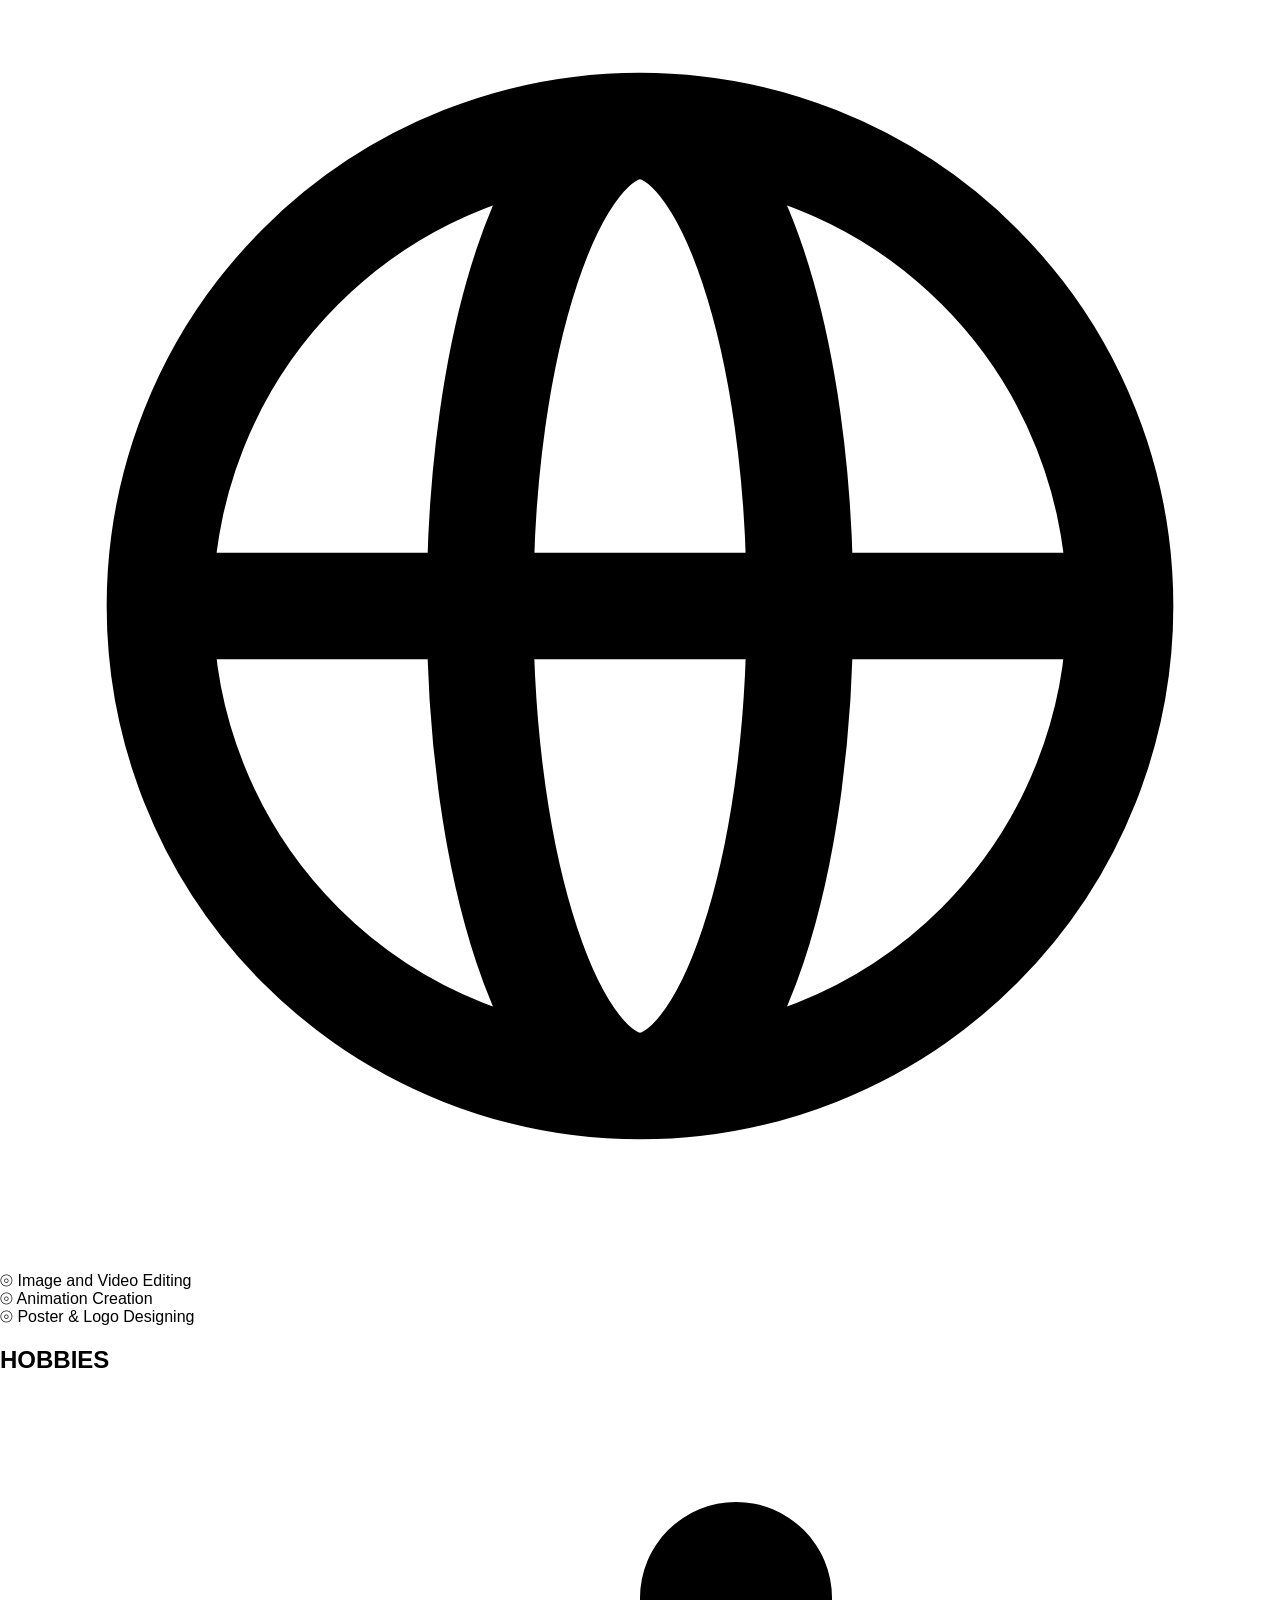
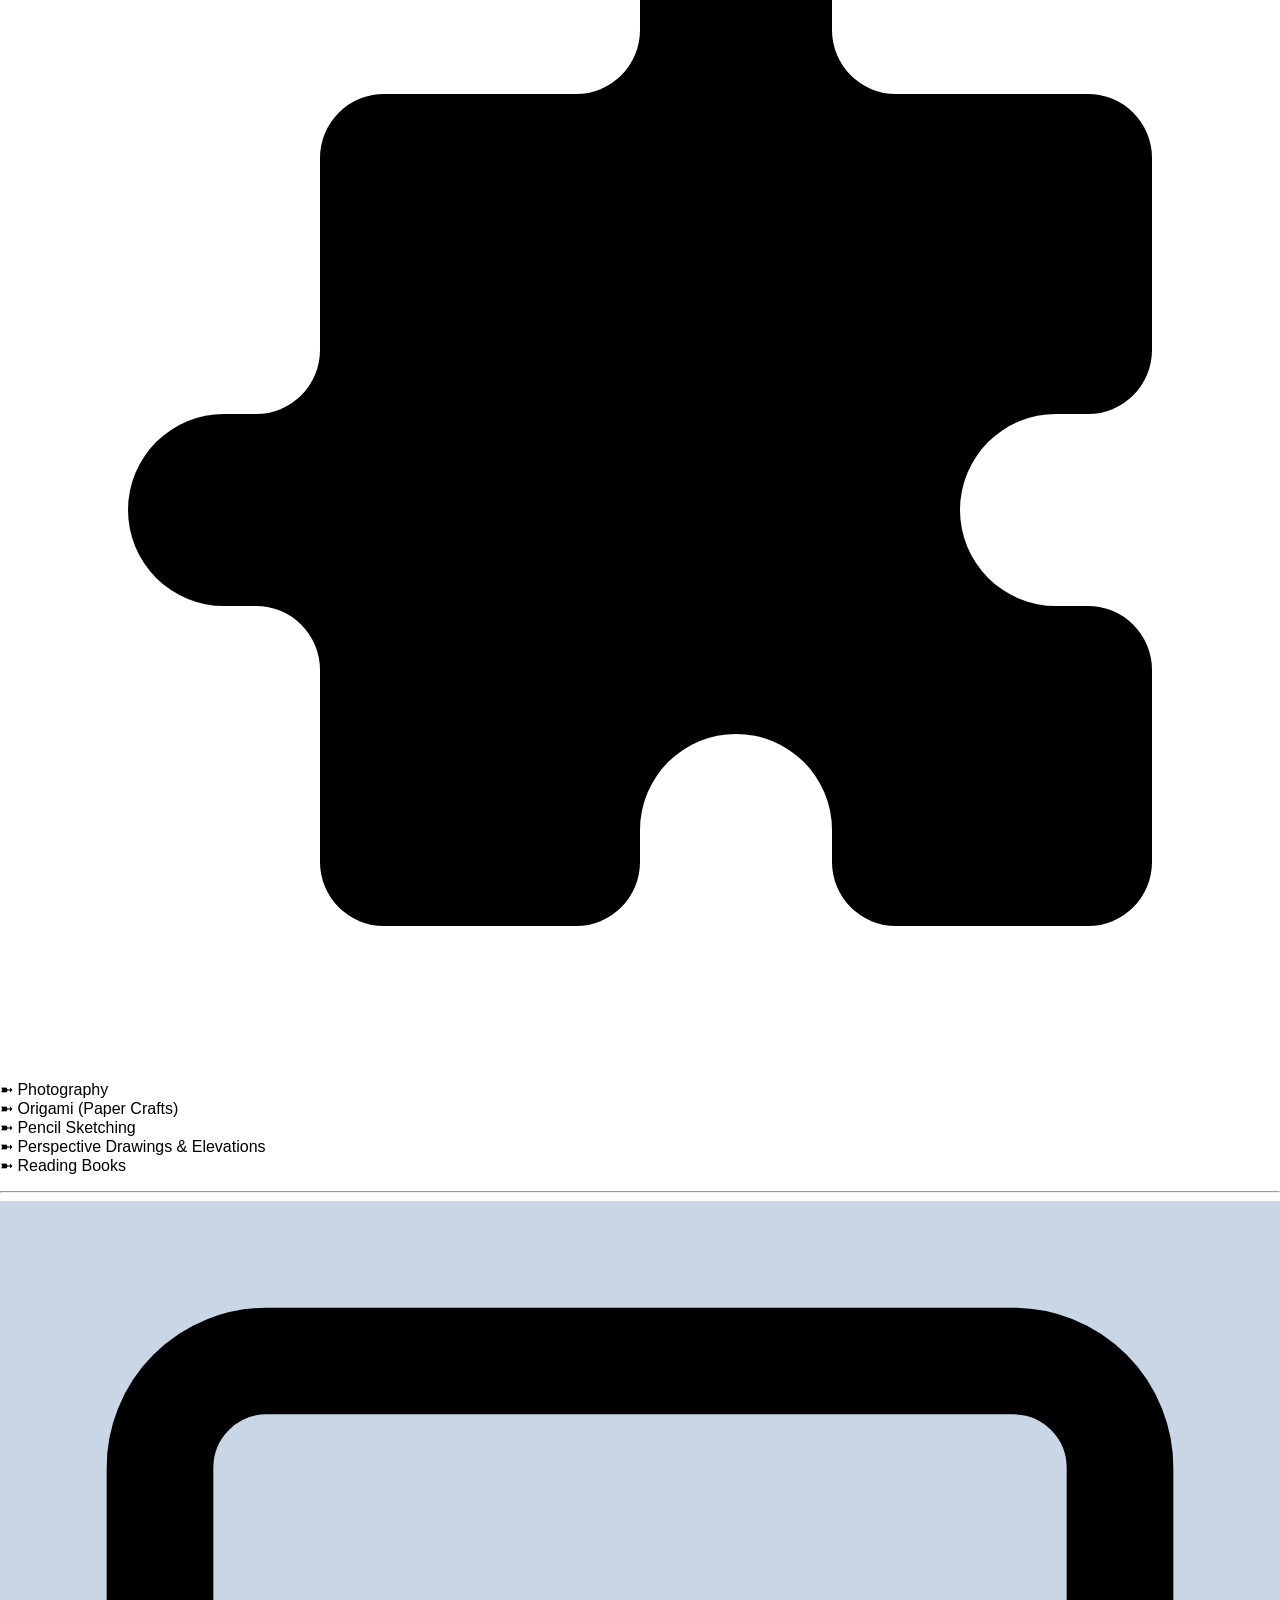
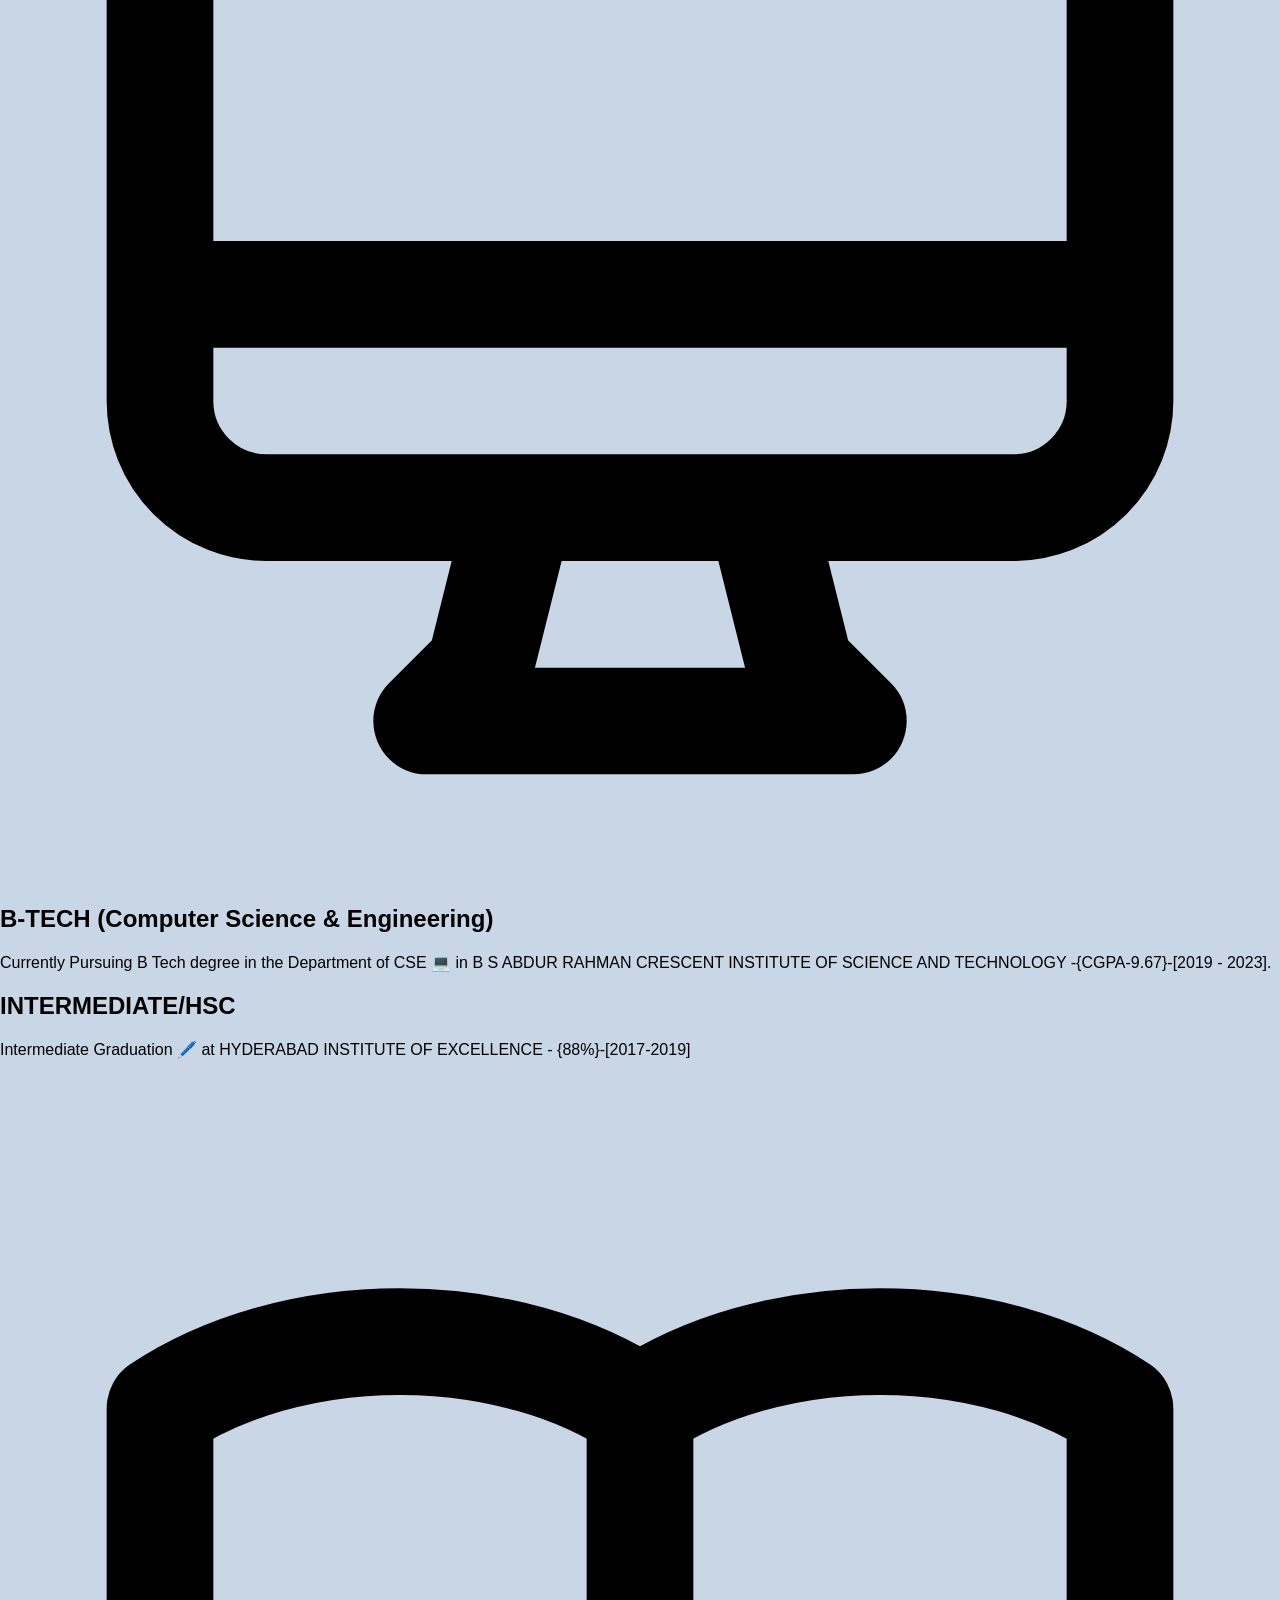
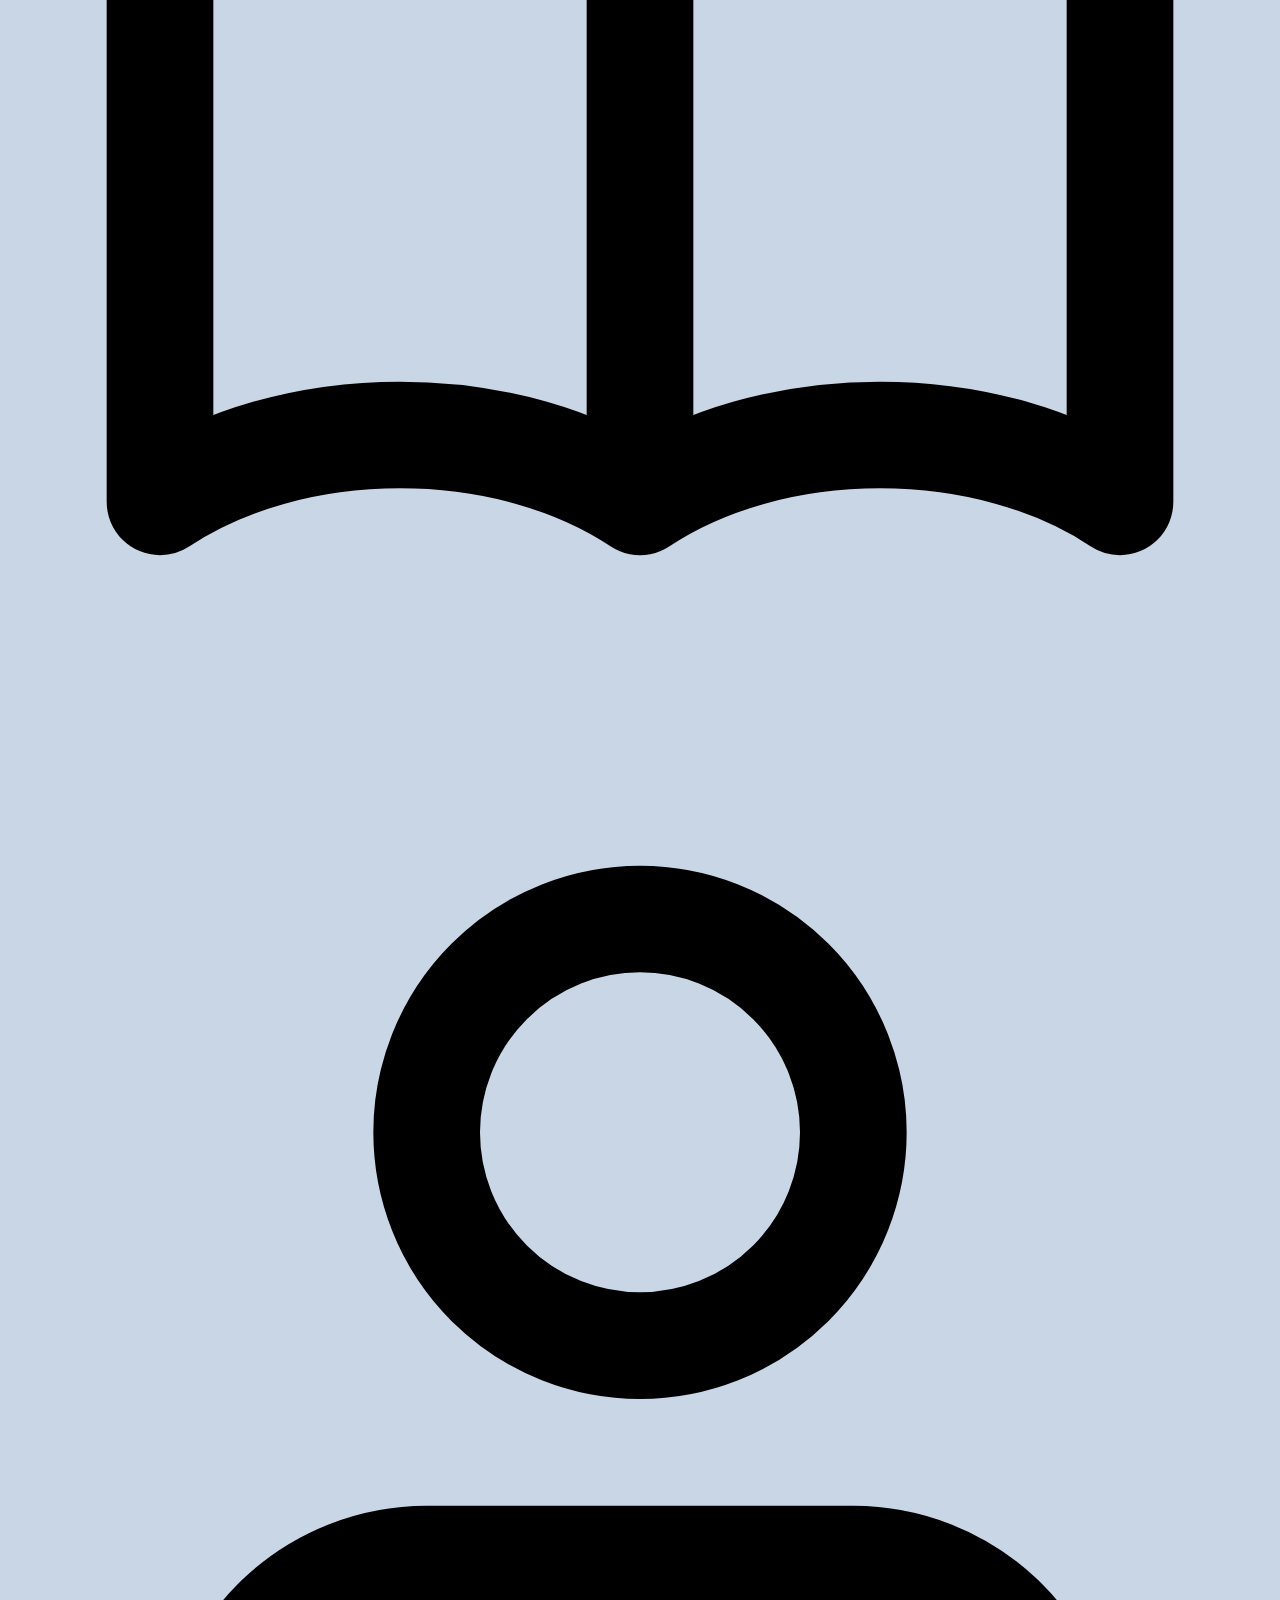
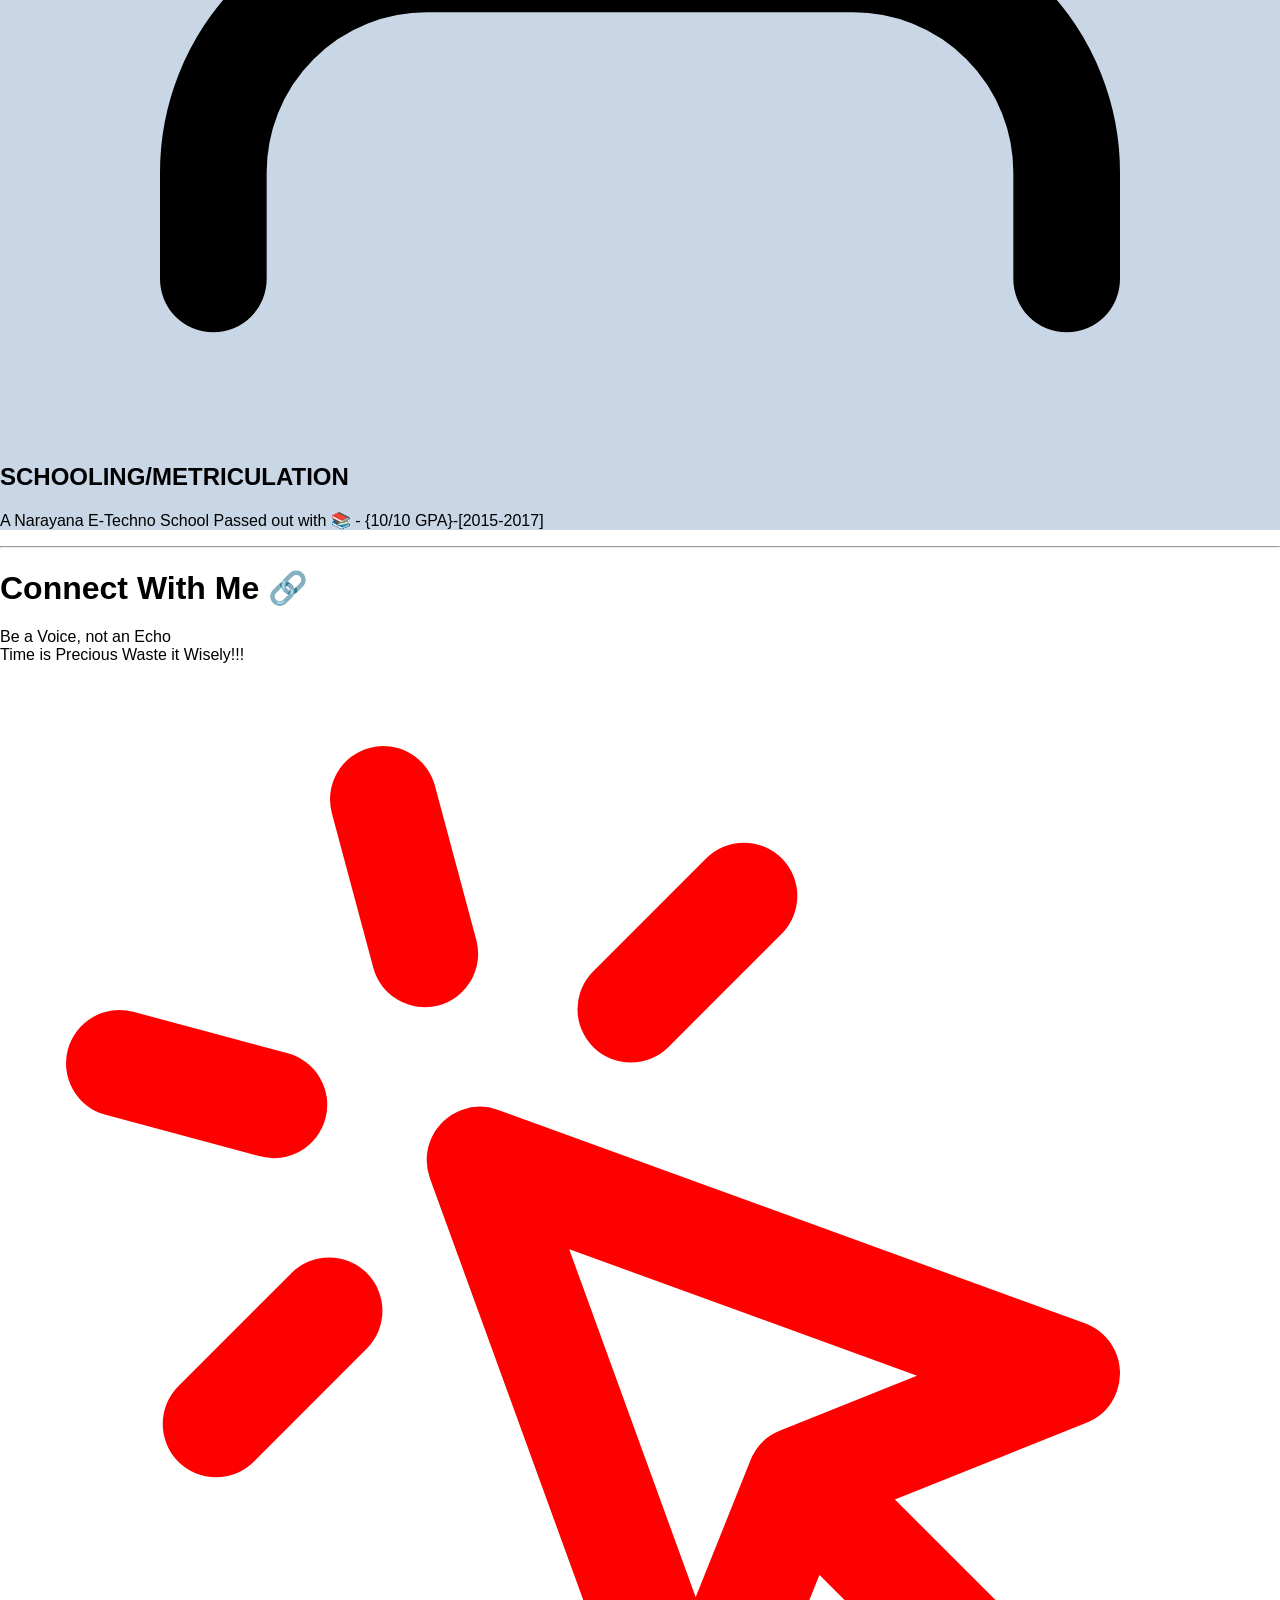
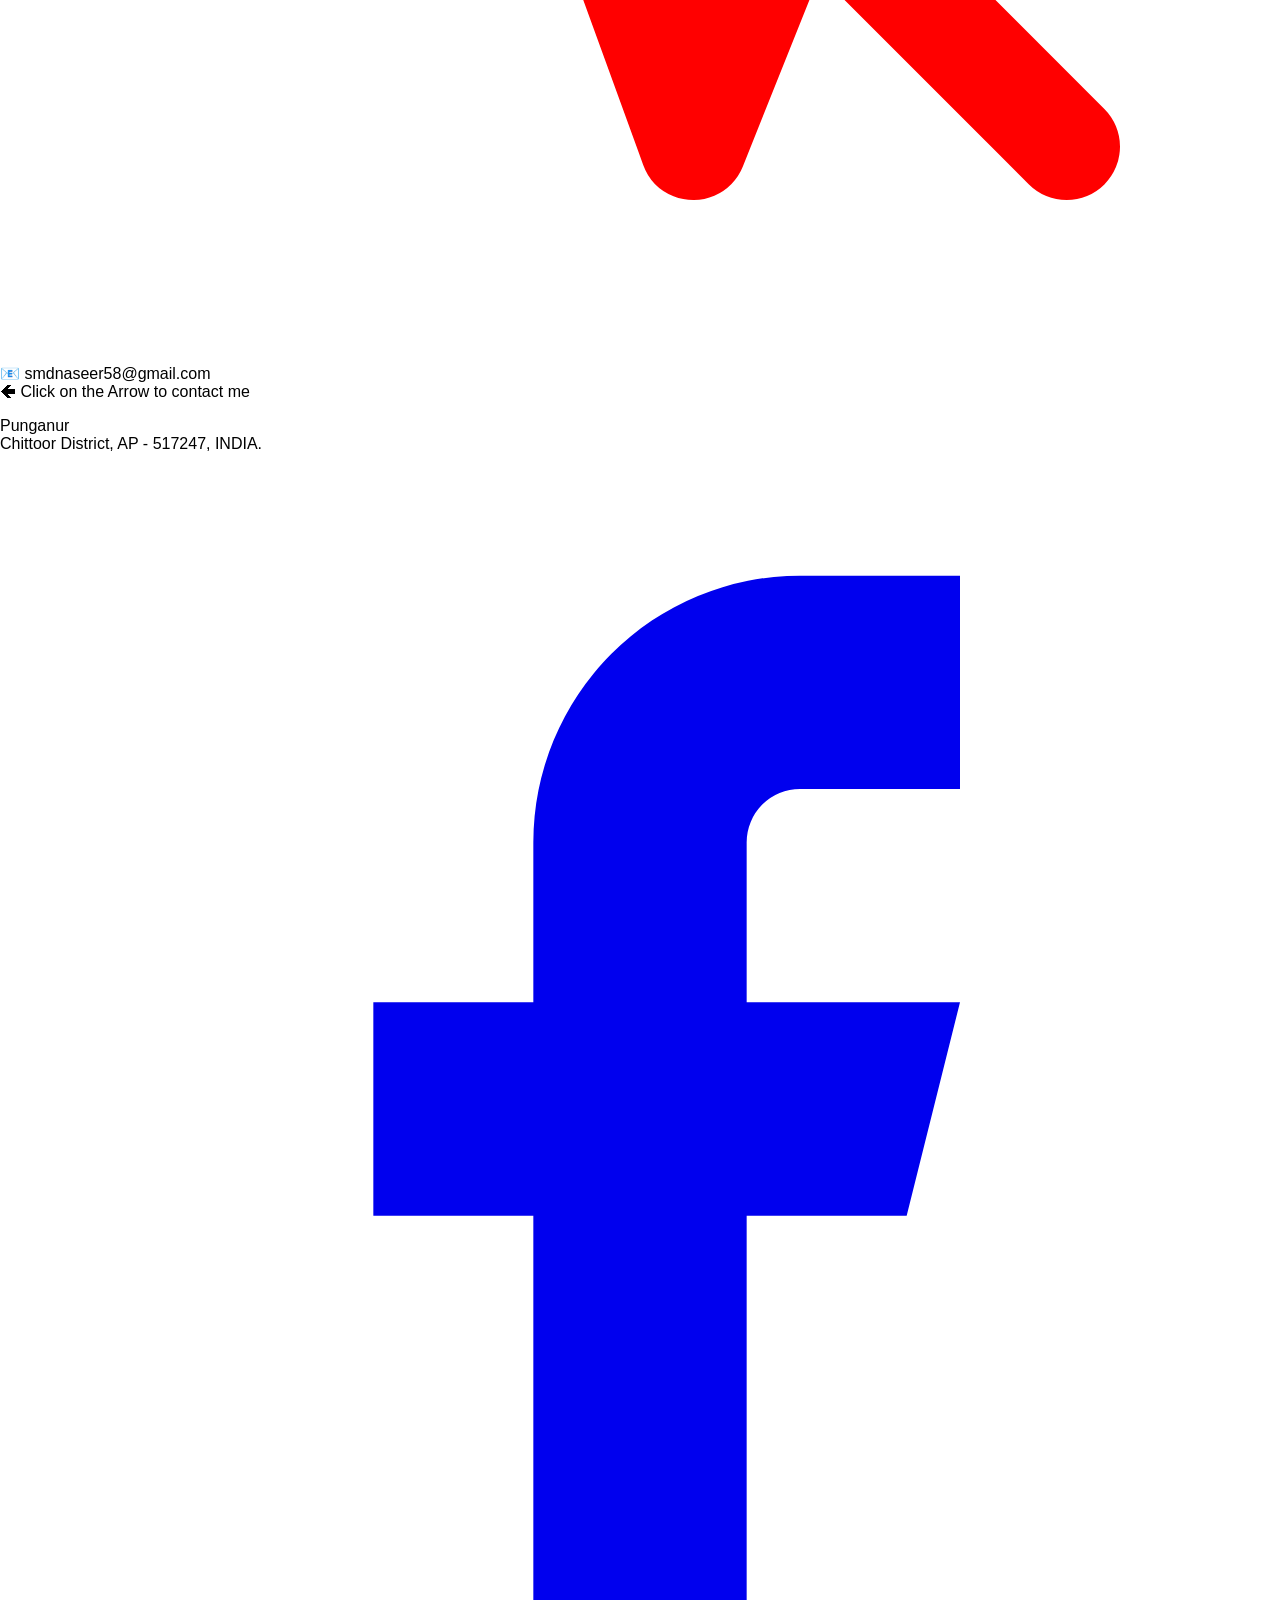
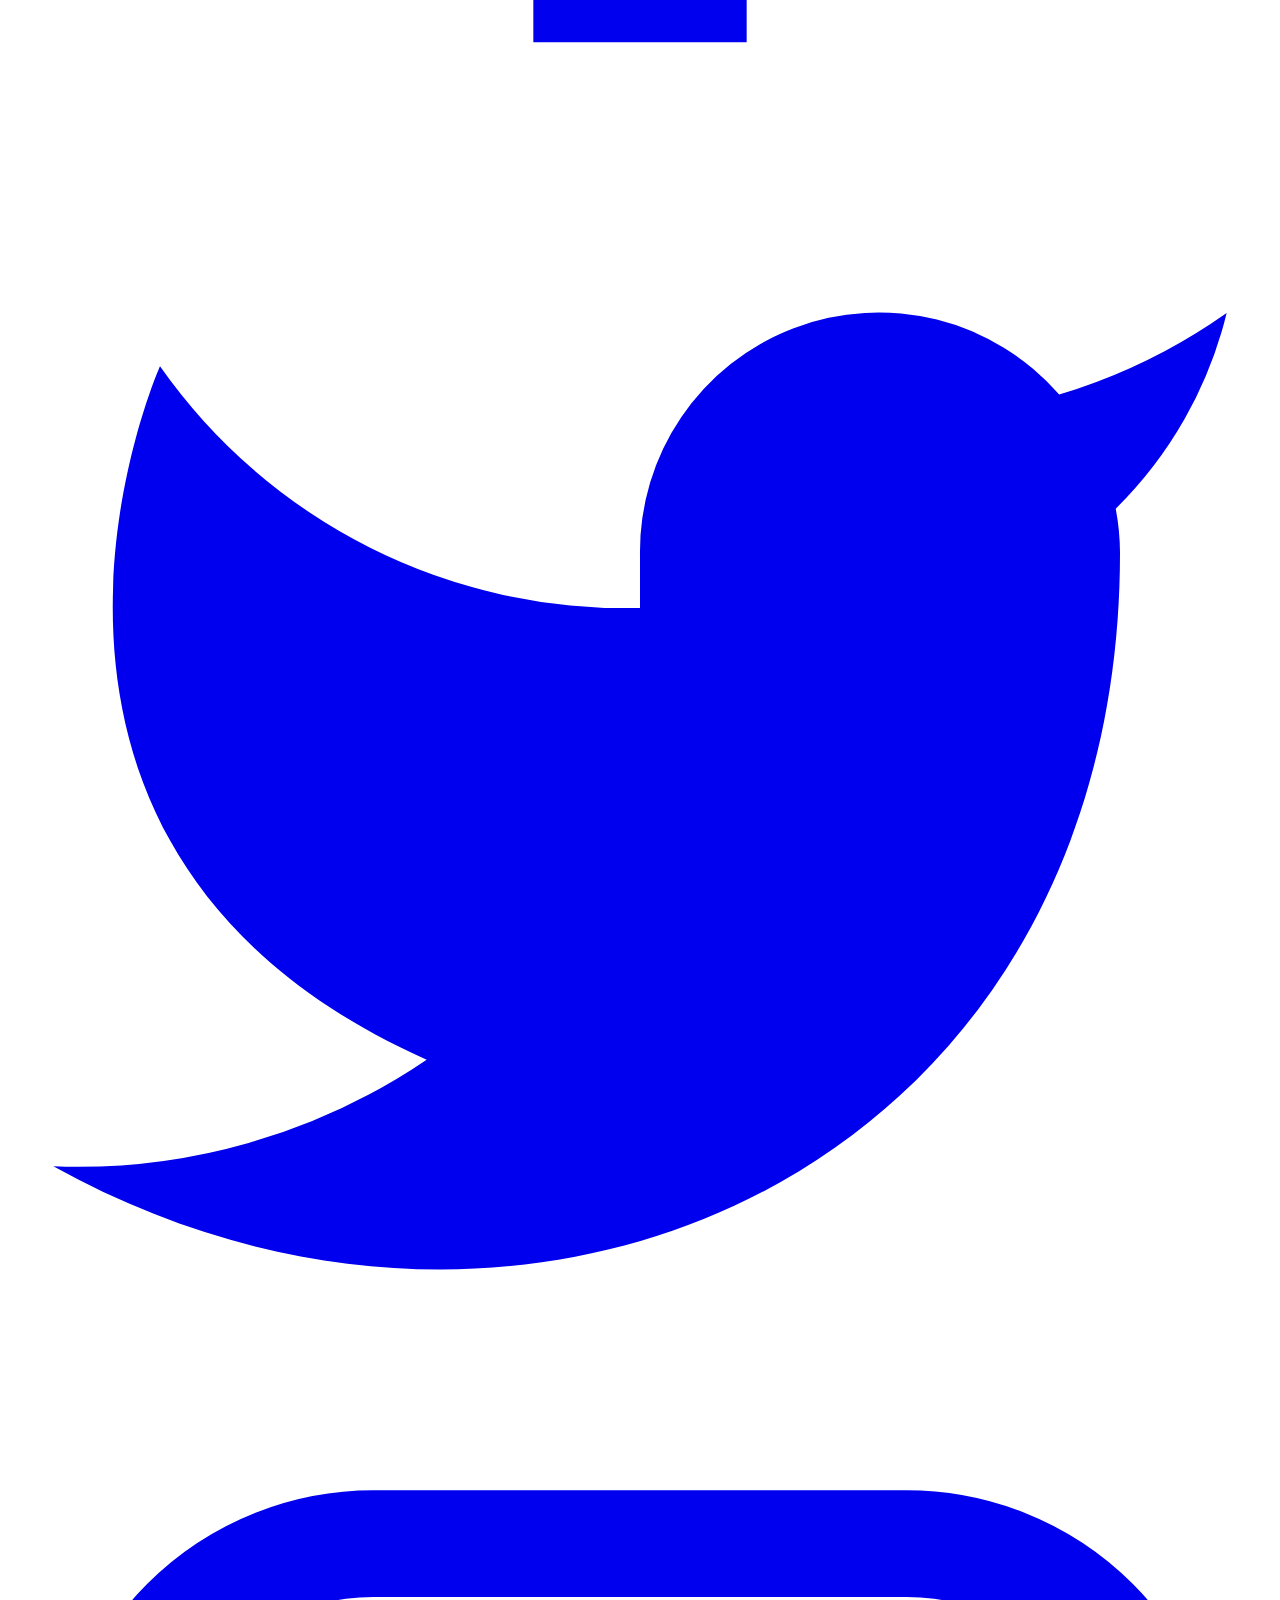
==== commit 22a0b4e4: "init Animatedcontactmeform" ====
--- a/index.html
+++ b/index.html
@@ -169,40 +169,27 @@
       <div class="flex flex-col text-center w-full mb-12">
         <h1 class="sm:text-3xl text-2xl font-medium title-font mb-4 text-gray-900">Connect With Me 🔗</h1>
         <p class="lg:w-2/3 mx-auto leading-relaxed text-base">Be a Voice, not an Echo <br> Time is Precious Waste it Wisely!!! </p></p>
-      </div>
-      <div class="lg:w-1/2 md:w-2/3 mx-auto">
-        <div class="flex flex-wrap -m-2">
-          <div class="p-2 w-1/2">
-            <div class="relative">
-              <label for="name" class="leading-7 text-sm text-gray-600">Name</label>
-              <input type="text" id="name" name="name" class="w-full bg-gray-100 bg-opacity-50 rounded border border-gray-300 focus:border-green-500 focus:bg-white focus:ring-2 focus:ring-green-200 text-base outline-none text-gray-700 py-1 px-3 leading-8 transition-colors duration-200 ease-in-out">
-            </div>
-          </div>
-          <div class="p-2 w-1/2">
-            <div class="relative">
-              <label for="email" class="leading-7 text-sm text-gray-600">Email</label>
-              <input type="email" id="email" name="email" class="w-full bg-gray-100 bg-opacity-50 rounded border border-gray-300 focus:border-green-500 focus:bg-white focus:ring-2 focus:ring-green-200 text-base outline-none text-gray-700 py-1 px-3 leading-8 transition-colors duration-200 ease-in-out">
-            </div>
-          </div>
-          <div class="p-2 w-full">
-            <div class="relative">
-              <label for="message" class="leading-7 text-sm text-gray-600">Drop a Message</label>
-              <textarea id="message" name="message" class="w-full bg-gray-100 bg-opacity-50 rounded border border-gray-300 focus:border-green-500 focus:bg-white focus:ring-2 focus:ring-green-200 h-32 text-base outline-none text-gray-700 py-1 px-3 resize-none leading-6 transition-colors duration-200 ease-in-out"></textarea>
-            </div>
-          </div>
-
-<!-- ----- -->
-<div class="p-2 w-full">
-            <button class="flex mx-auto text-white bg-green-500 border-0 py-2 px-8 focus:outline-none hover:bg-green-600 rounded text-lg">
-              💖 Send me 💖  </button> 
-
-              
-          </div>
-          
-<!-- ------ -->
+      
+         <div class="container px-5 py-24 mx-auto">
+      <div class="flex items-center lg:w-3/5 mx-auto border-b pb-10 mb-10 border-gray-200 sm:flex-row flex-col">
+        <div class="sm:w-32 sm:h-22 h-20 w-20 sm:mr-10 inline-flex items-center justify-center rounded-full bg-green-100 text-green-500 flex-shrink-0">
+          
+<!-- animated contact me form           -->
+          <svg xmlns="http://www.w3.org/2000/svg" class="h-14 w-14" fill="none" viewBox="0 0 24 24" stroke="red"> <a target="_blank" href=https://contact-naseershaik.netlify.app/> 
+            <path stroke-linecap="round" stroke-linejoin="round" stroke-width="2" d="M15 15l-2 5L9 9l11 4-5 2zm0 0l5 5M7.188 2.239l.777 2.897M5.136 7.965l-2.898-.777M13.95 4.05l-2.122 2.122m-5.657 5.656l-2.12 2.122" />
+          </svg> 
+
+            <path stroke-linecap="round" stroke-linejoin="round" stroke-width="2" d="M9.75 17L9 20l-1 1h8l-1-1-.75-3M3 13h18M5 17h14a2 2 0 002-2V5a2 2 0 00-2-2H5a2 2 0 00-2 2v10a2 2 0 002 2z" />
+          </svg>
+            <path d="M22 12h-4l-3 9L9 3l-3 9H2"></path>
+          </svg>
+        </div>
+
+<!-- Contact form and Social media links -->
           
           <div class="p-2 w-full pt-8 mt-8 border-t border-gray-200 text-center">
             <a class="text-green-500">📧 smdnaseer58@gmail.com</a>
+            <br> <a class="text-red-600"> 🡸 Click on the Arrow to contact me</a>
             <p class="leading-normal my-5">Punganur
               <br>Chittoor District, AP - 517247, INDIA.
             </p>
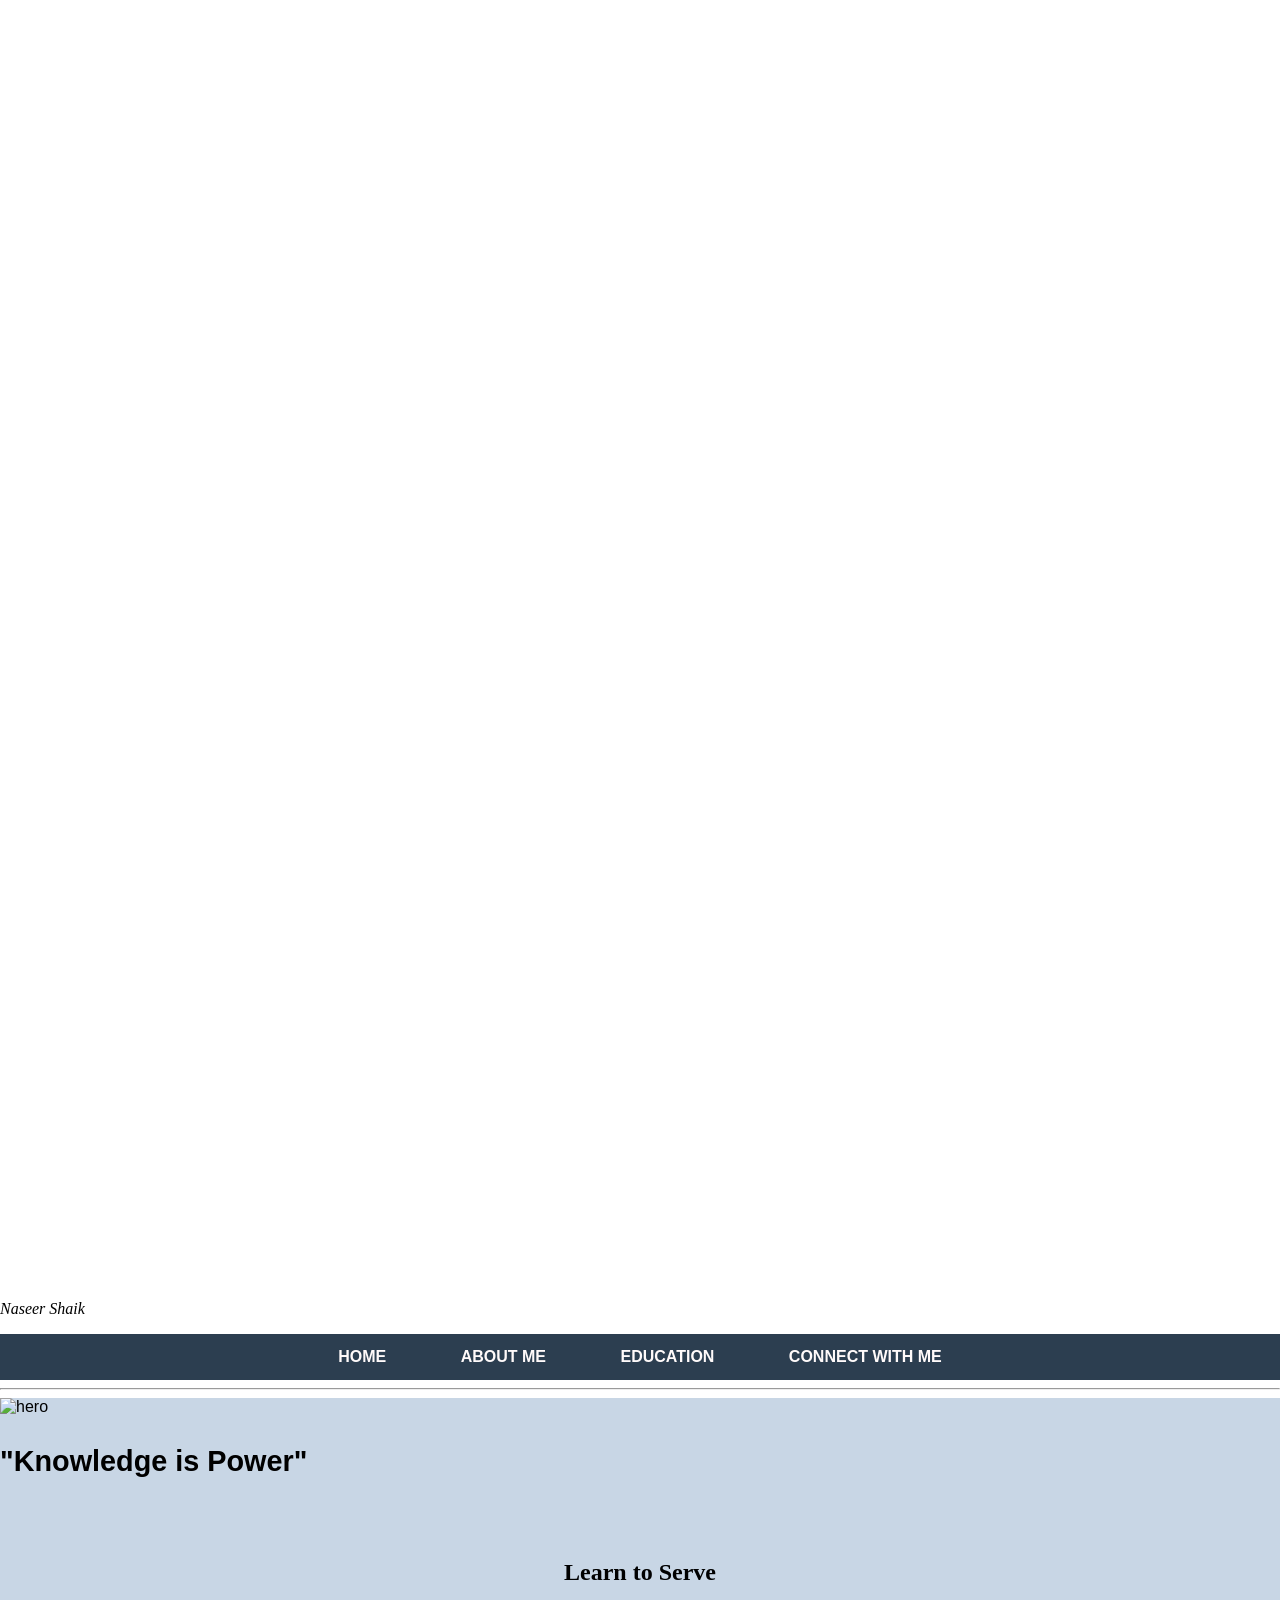
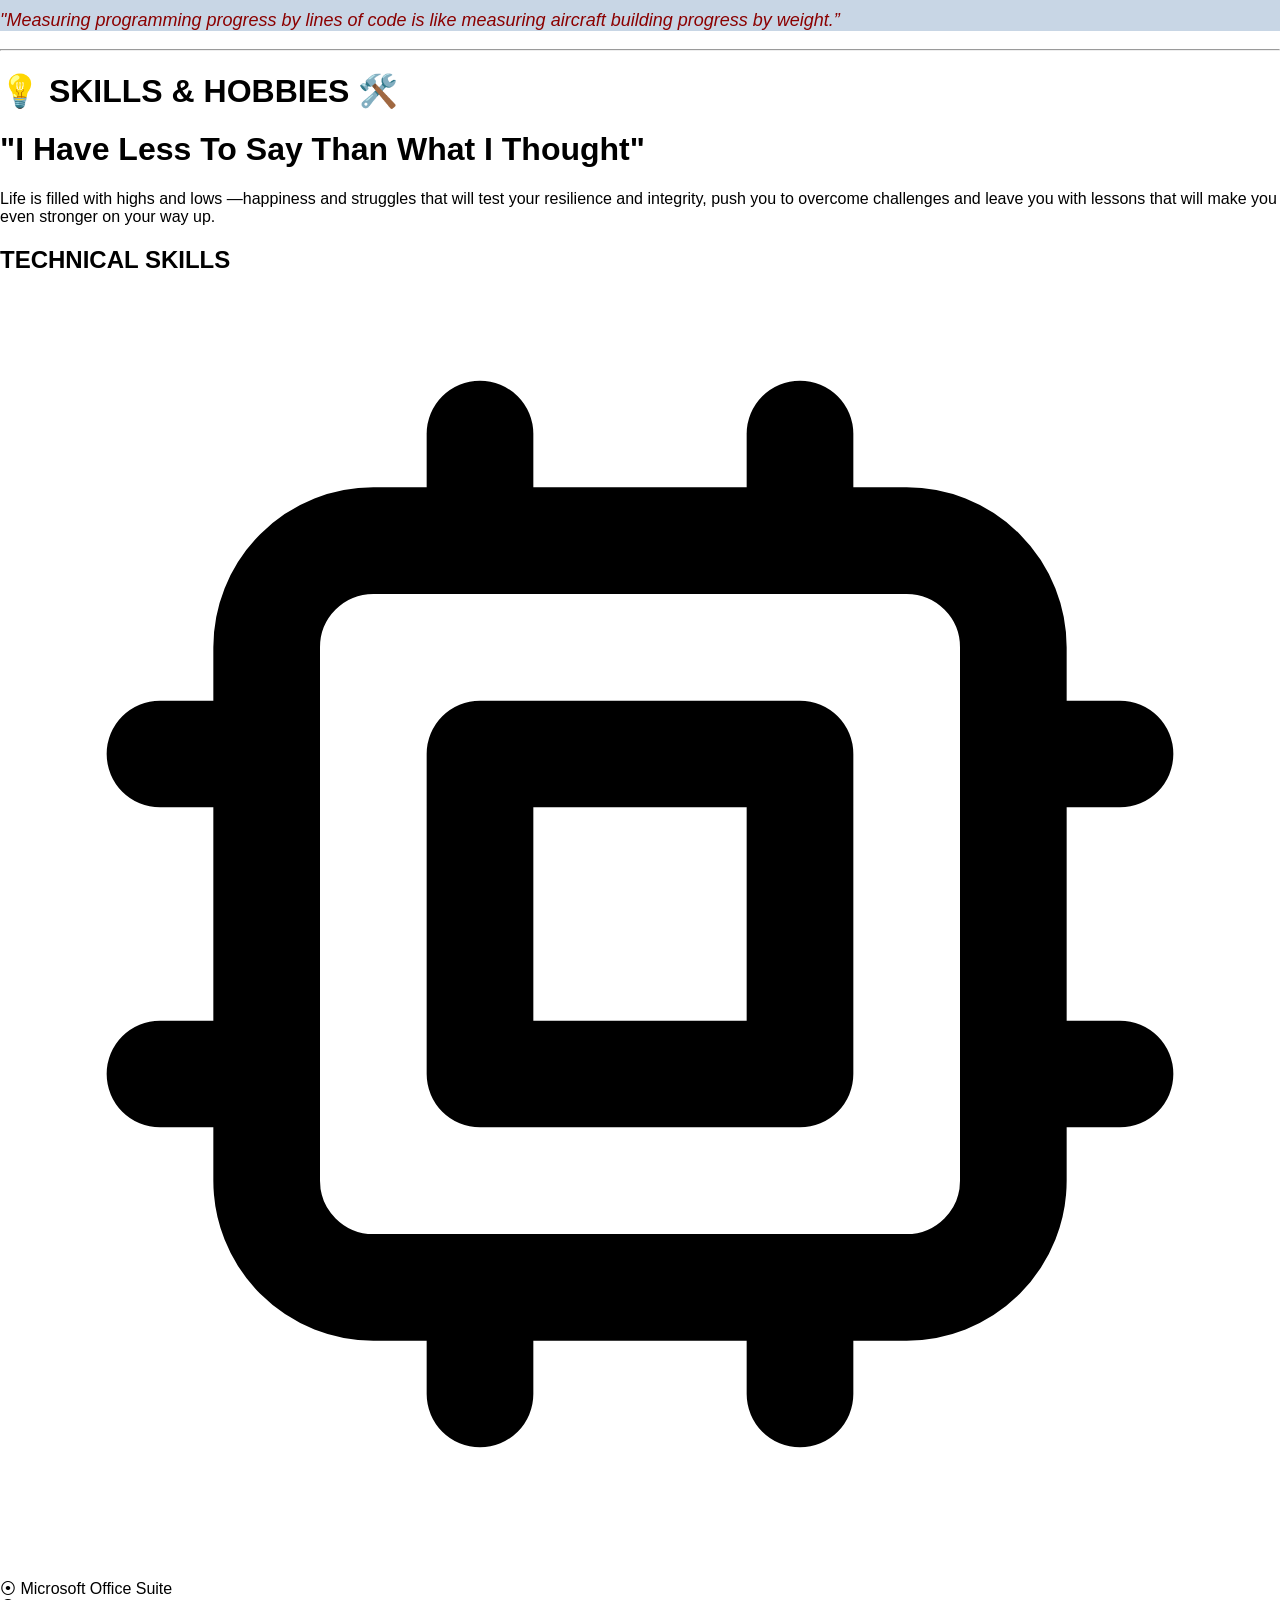
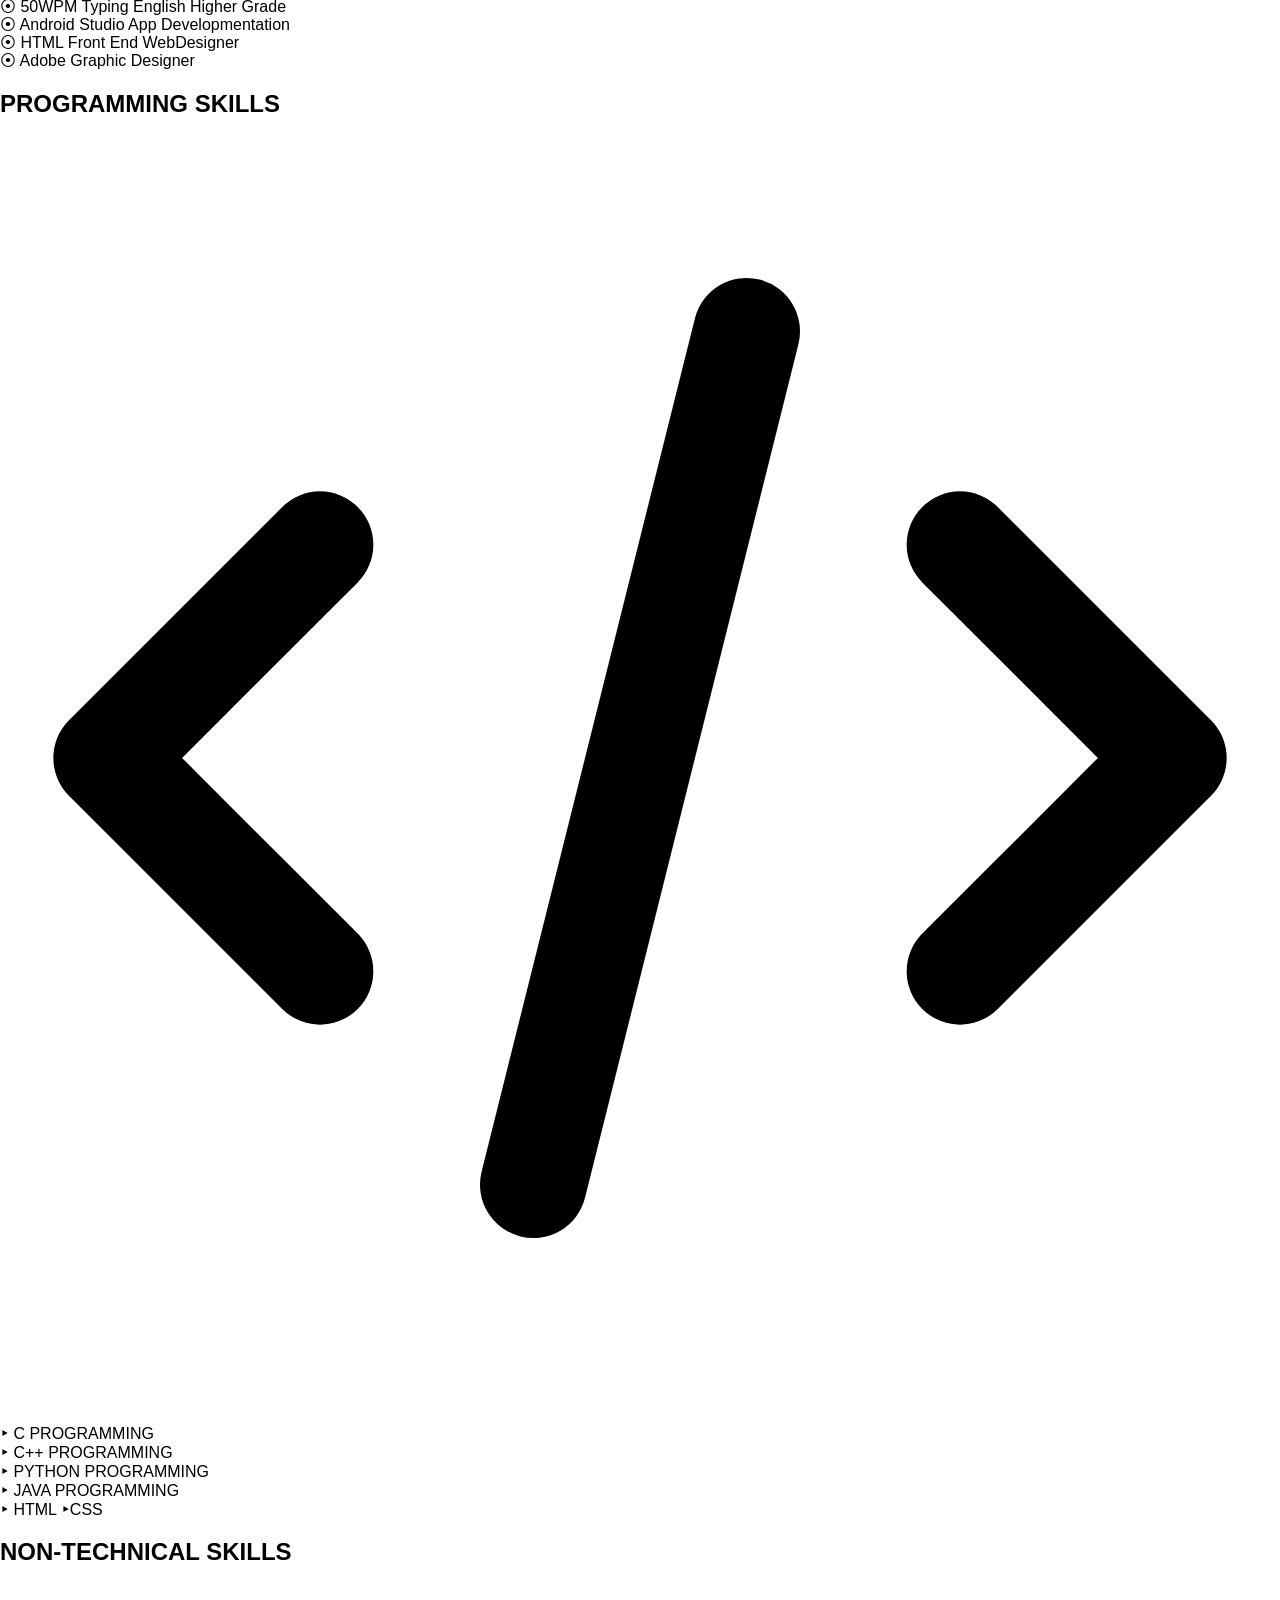
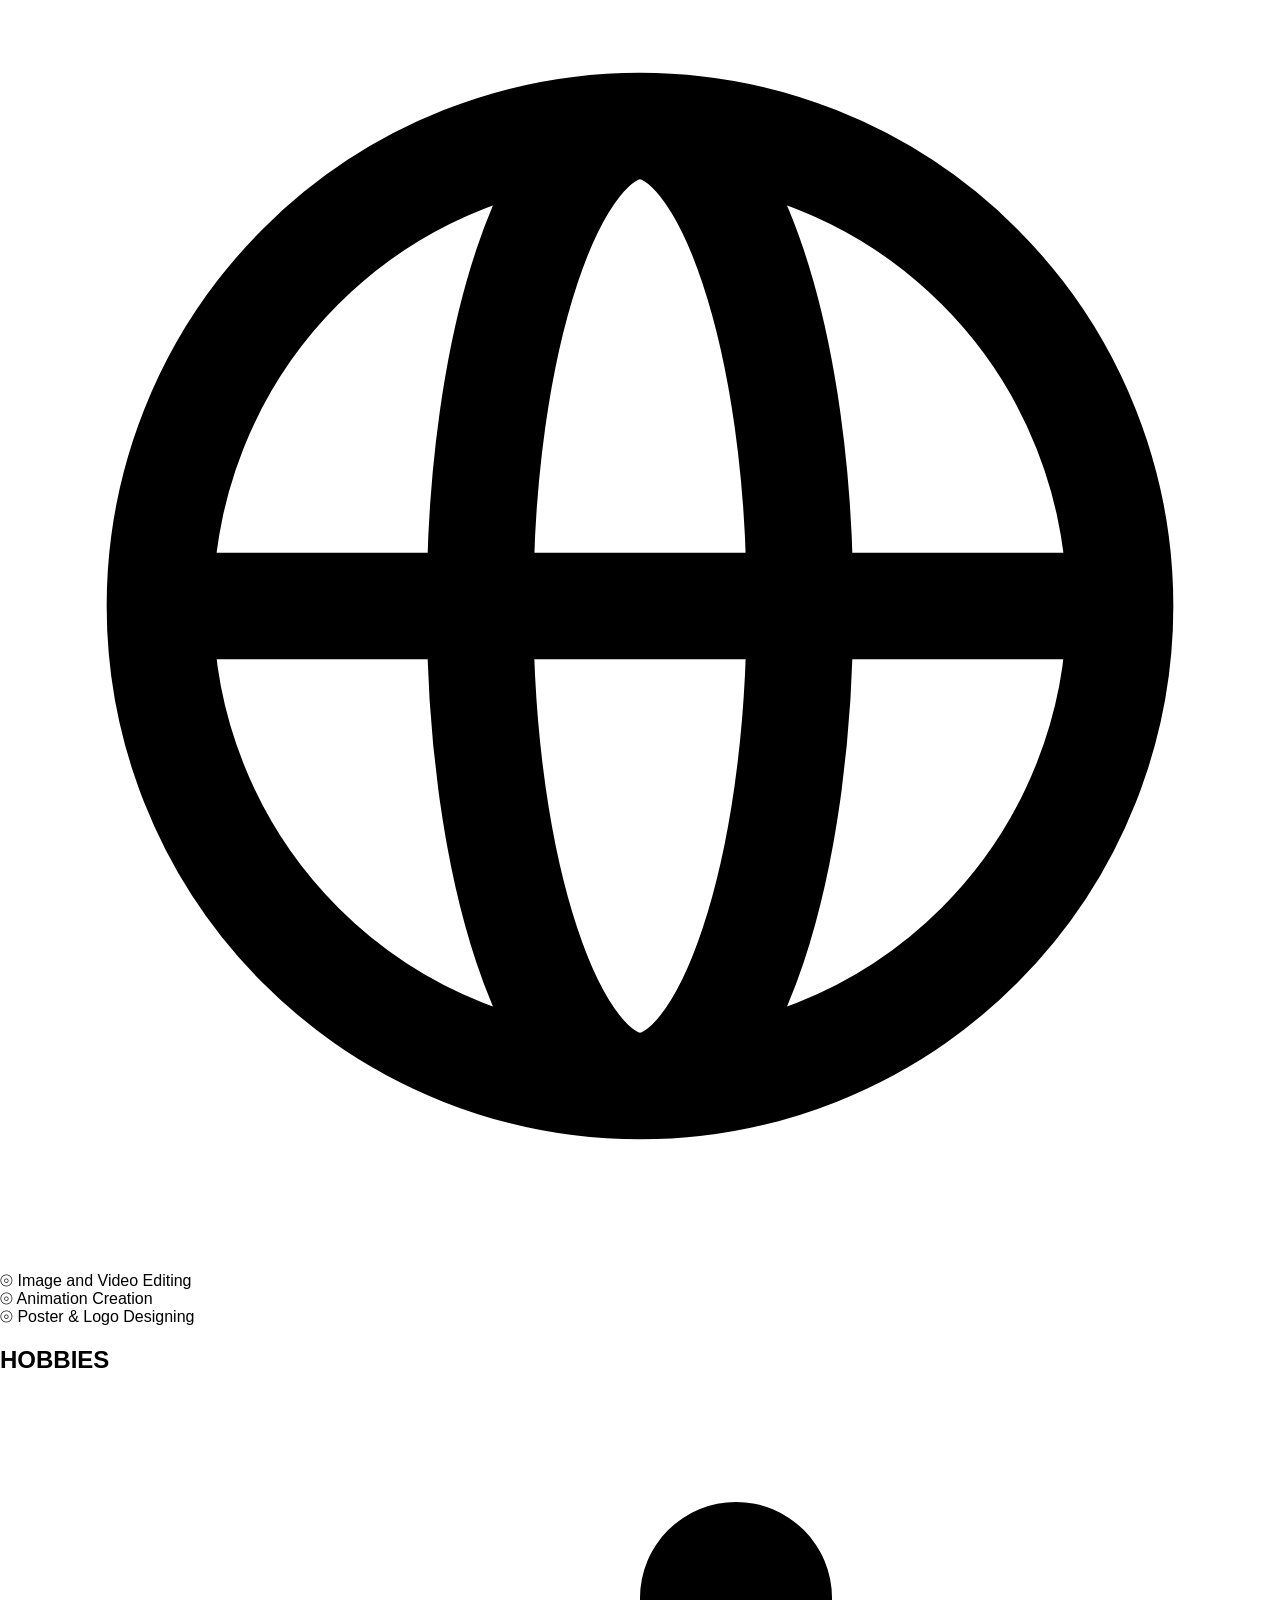
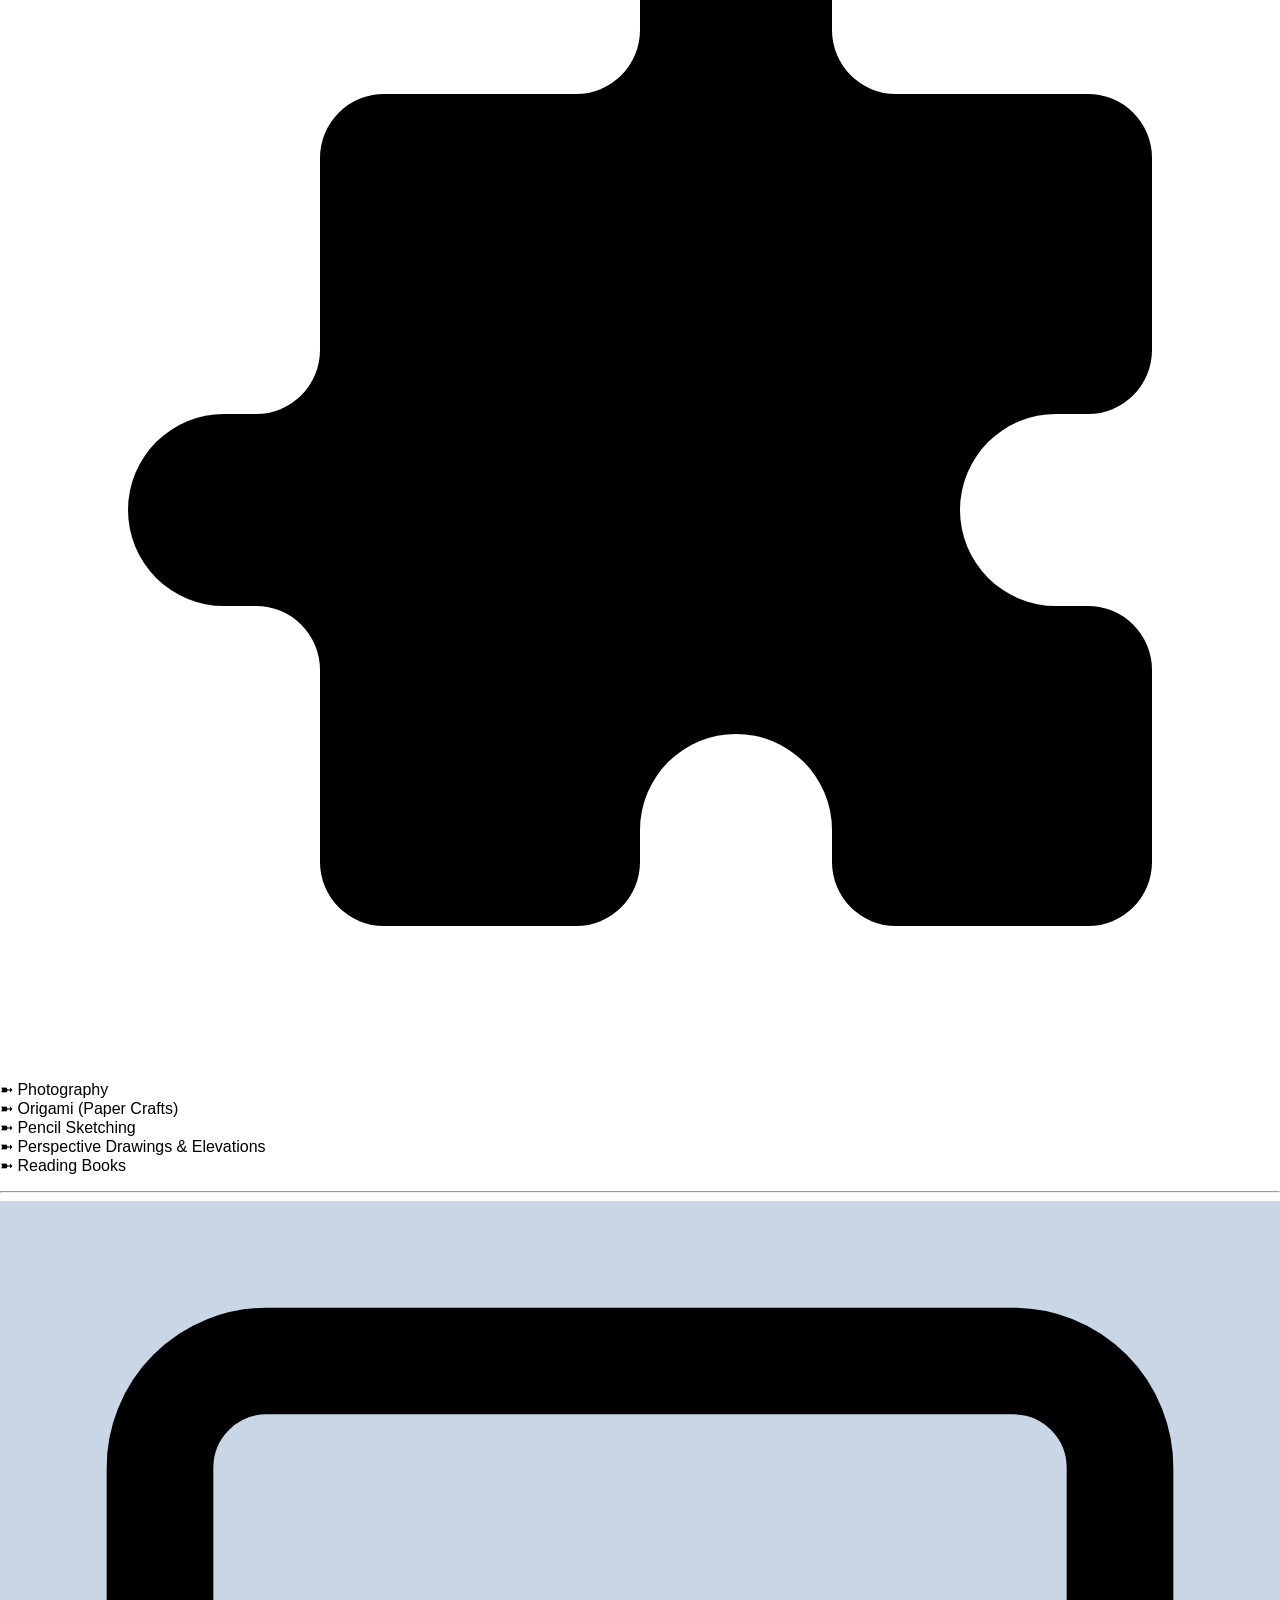
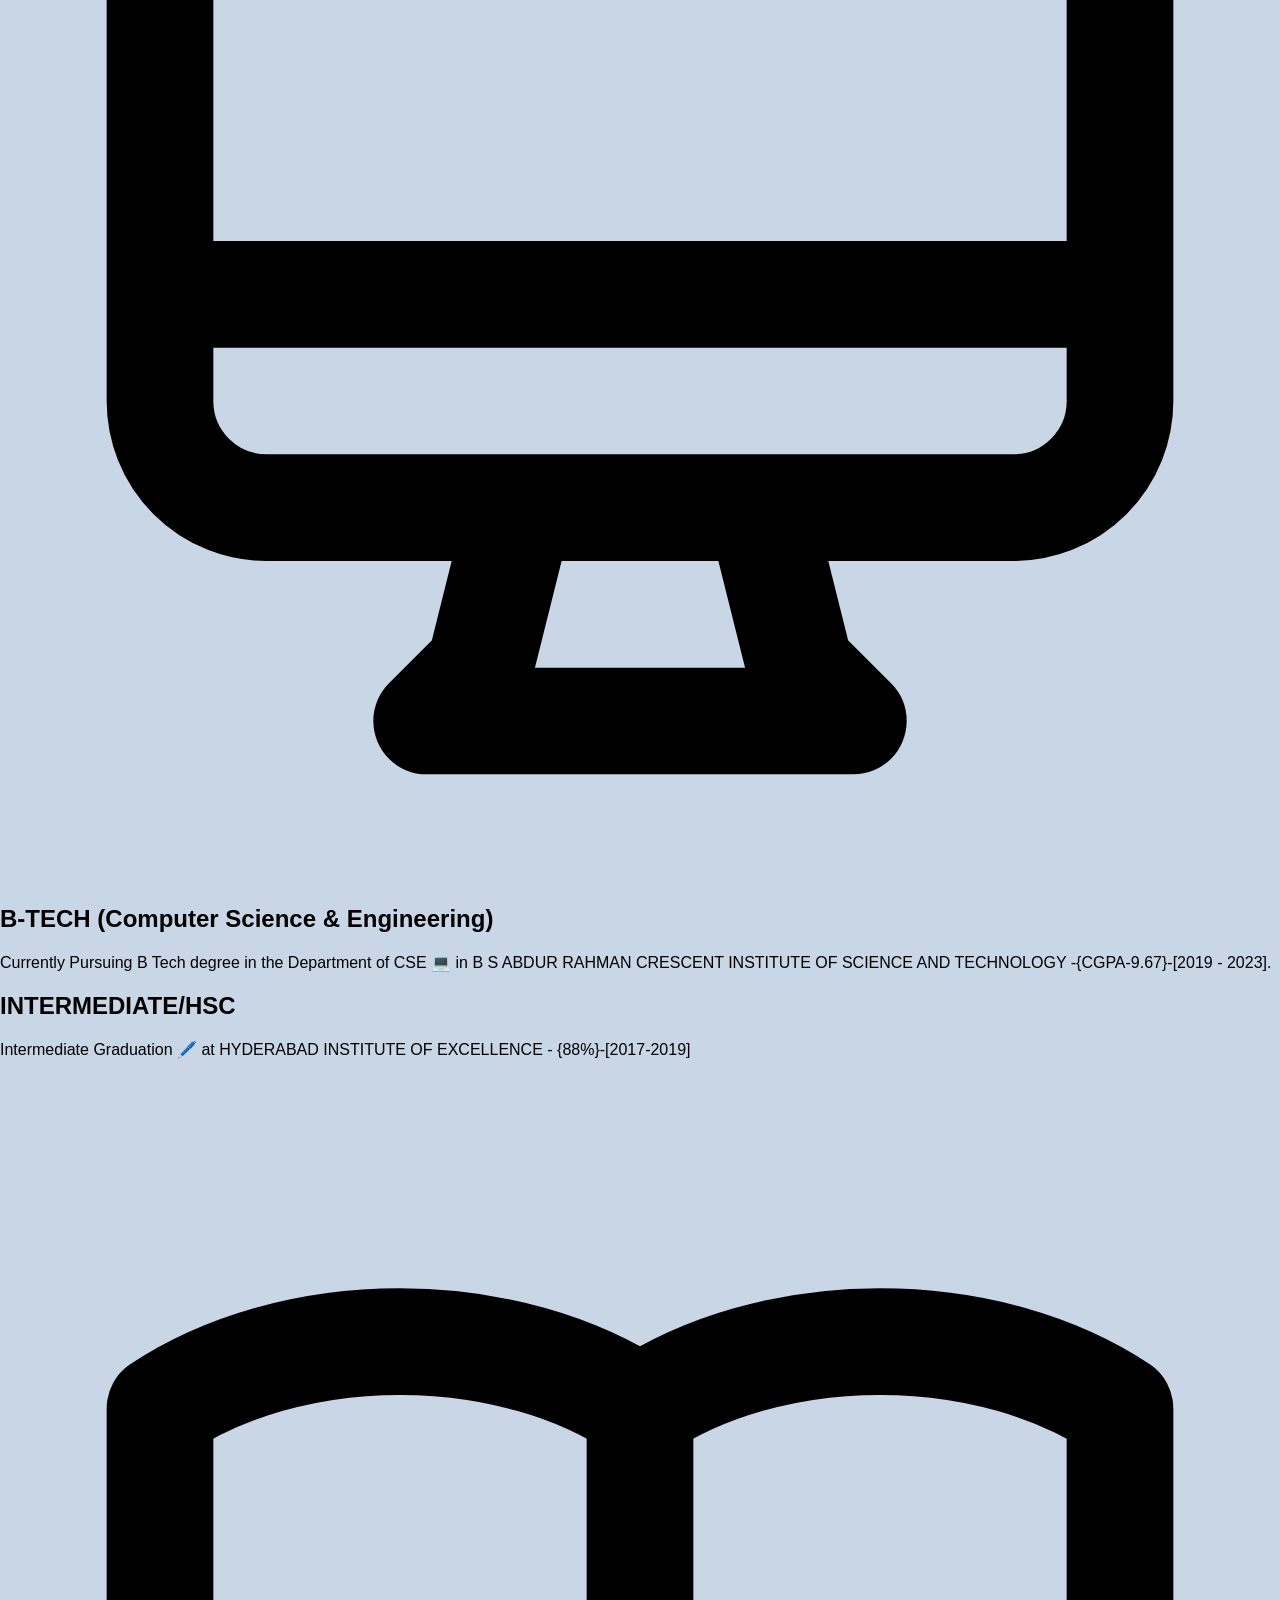
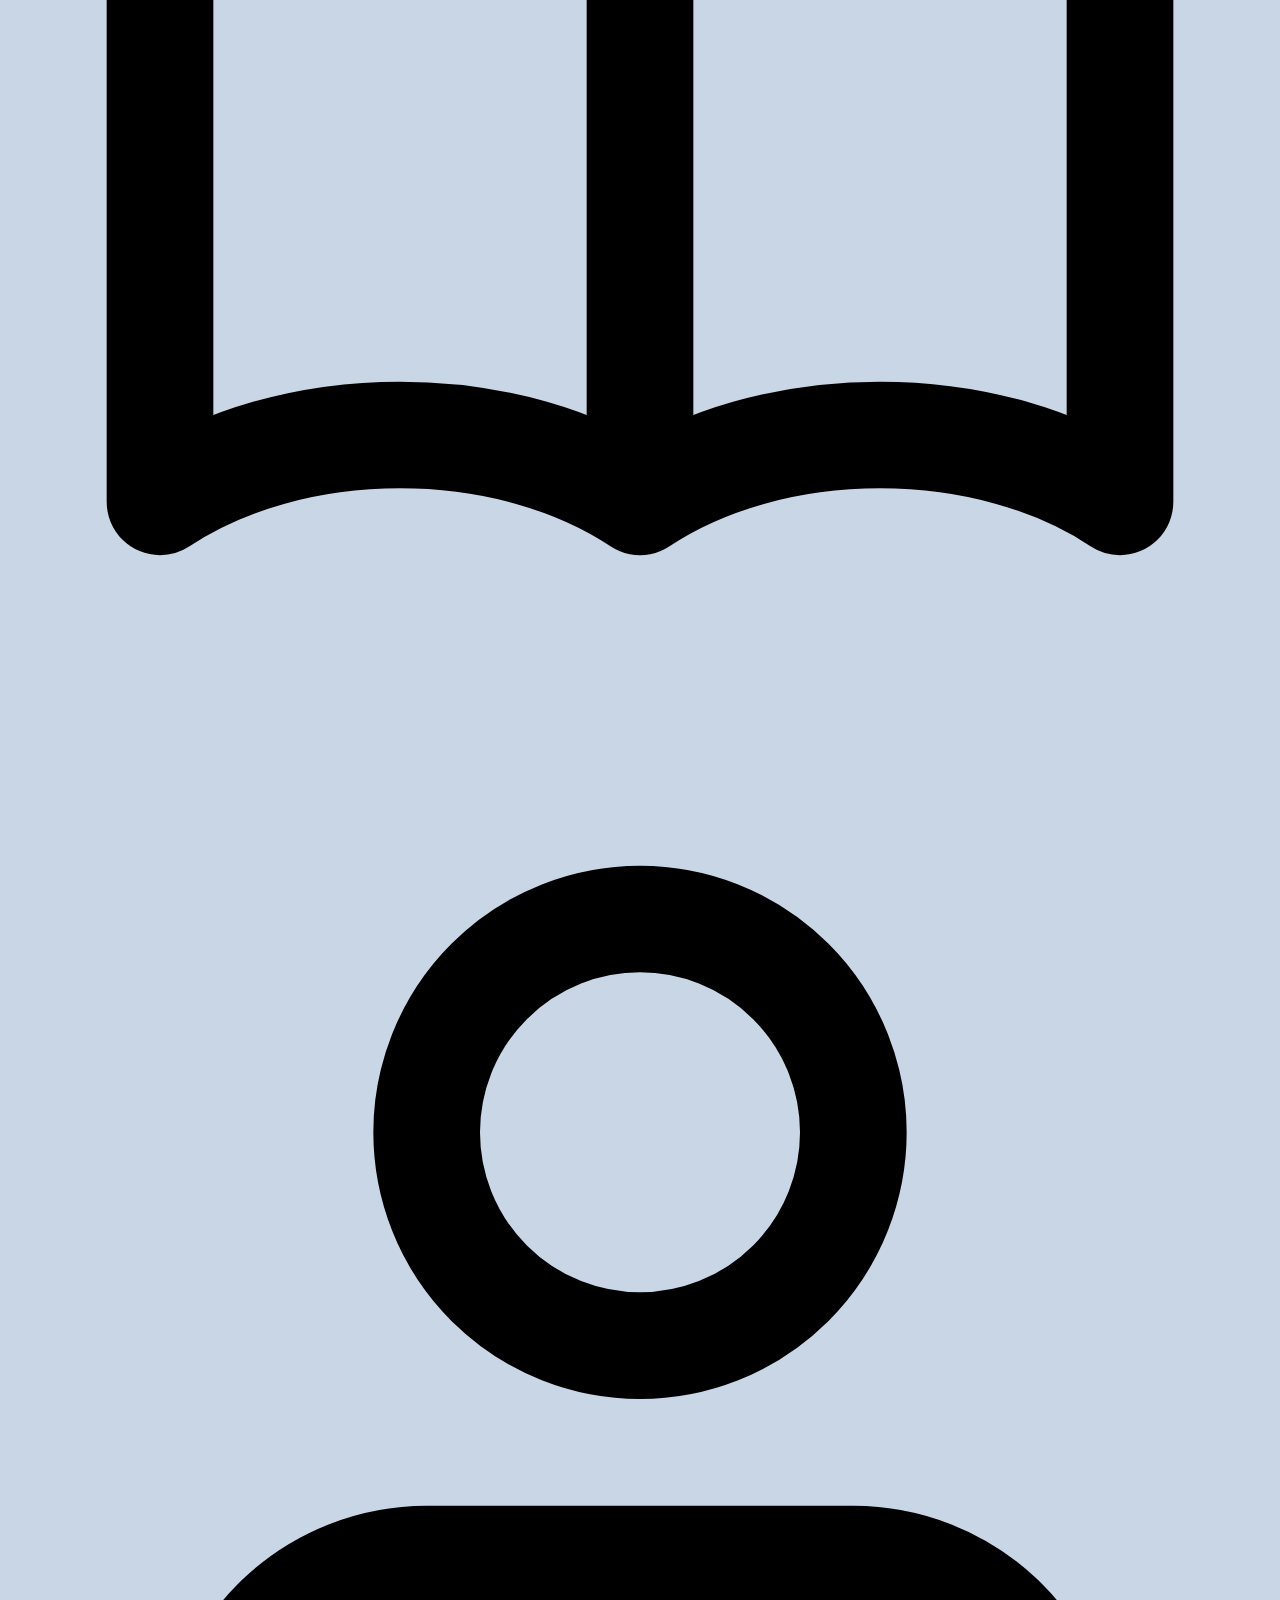
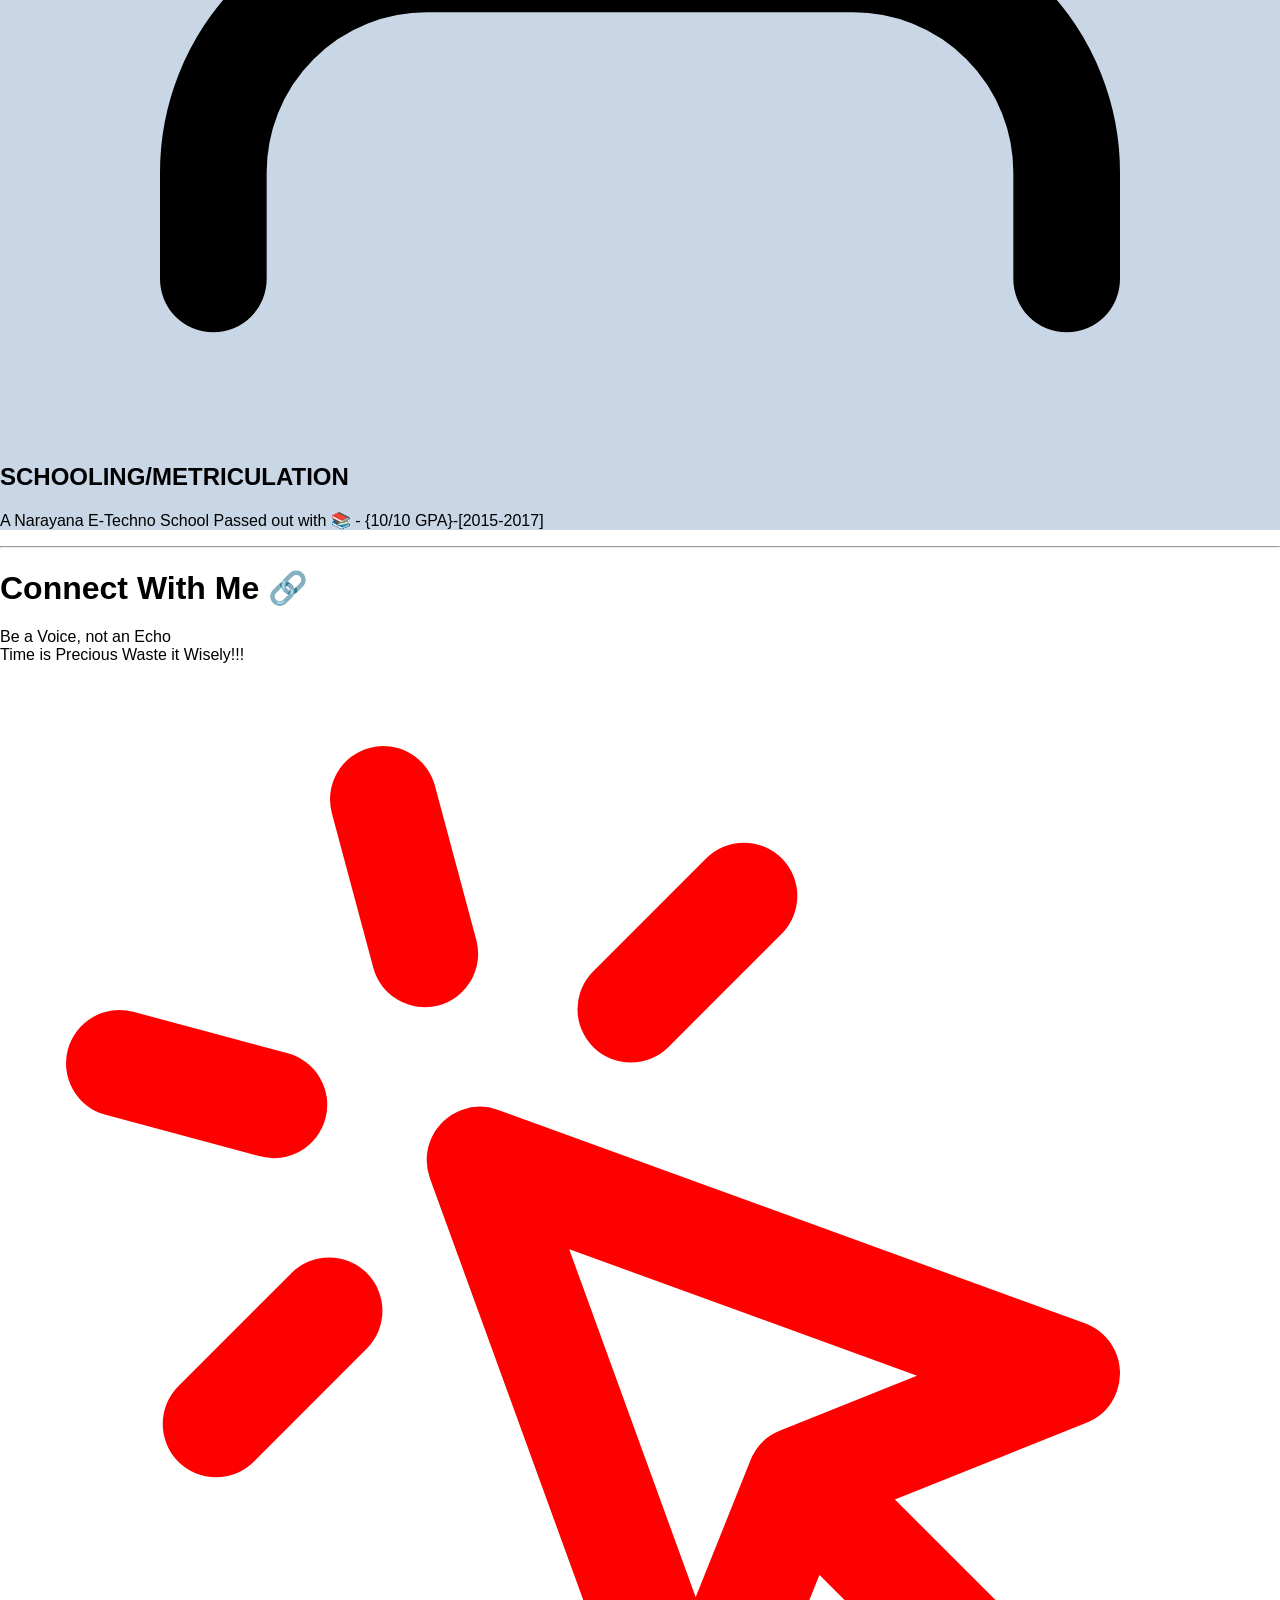
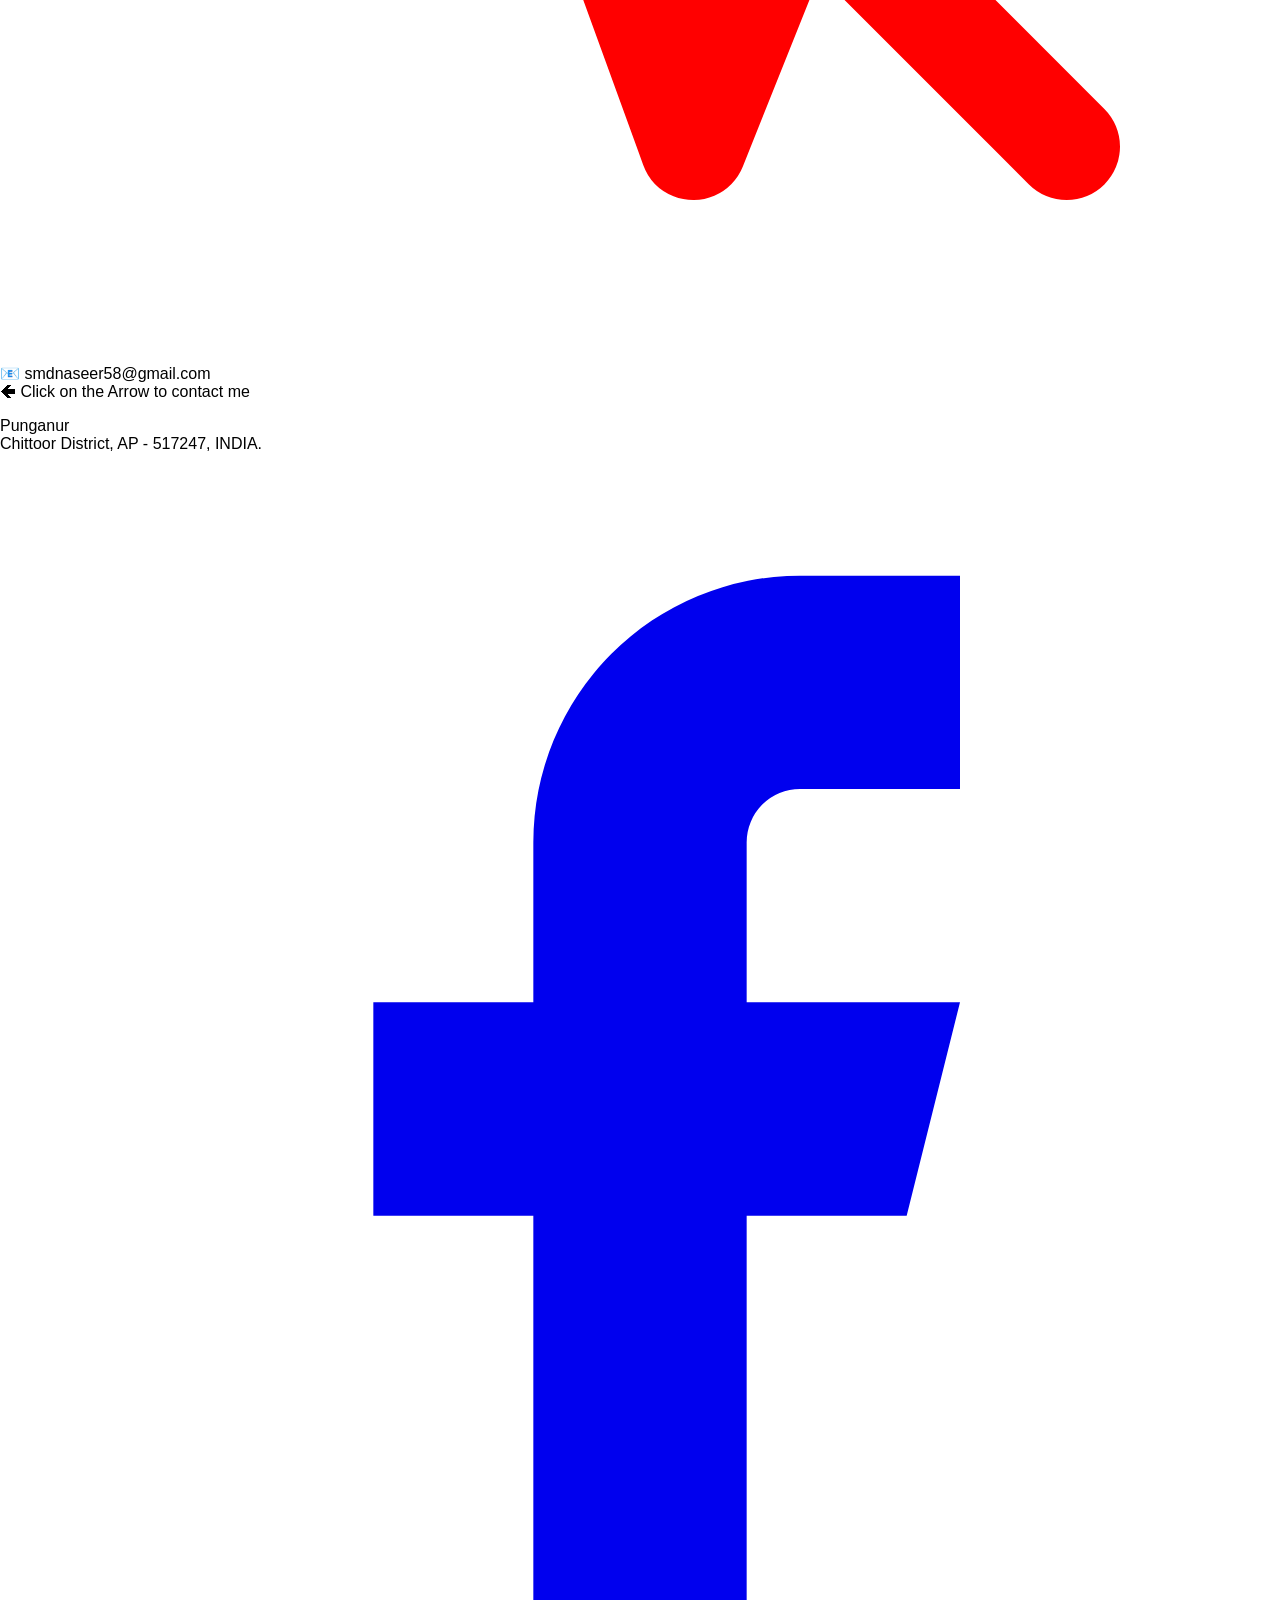
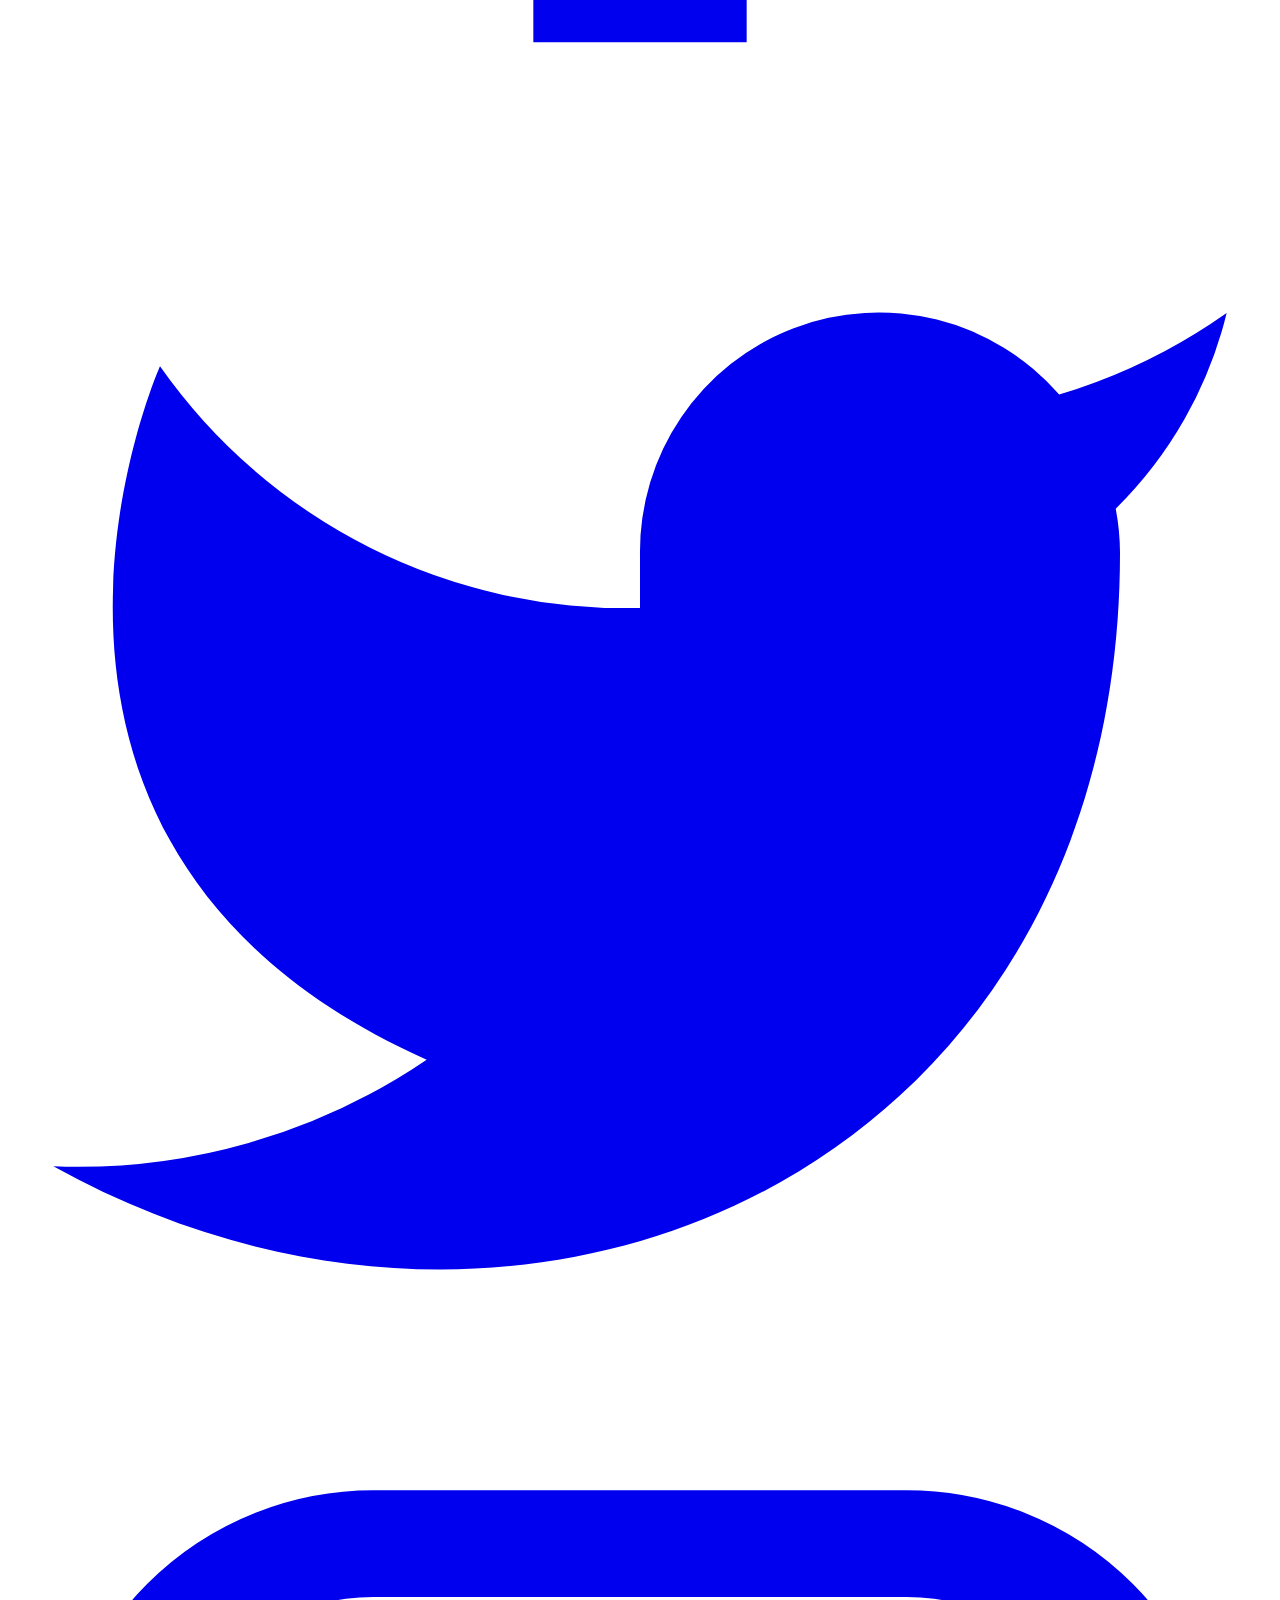
==== commit 7ba73625: "init addedCSS" ====
--- a/index.html
+++ b/index.html
@@ -50,7 +50,7 @@
 
         <div class="container mx-auto flex px-5 py-24 md:flex-row flex-col items-center">
           <div class="lg:max-w-lg lg:w-full md:w-1/2 w-5/6 mb-10 md:mb-0">
-            <img class="object-cover object-center rounded" alt="hero" src=https://source.unsplash.com/1600x900/?Coding,Learning,computers>
+            <img class="object-cover object-center rounded" alt="hero" src=https://source.unsplash.com/1600x900/?Learning,computers,photography,nature,skyscapers,coding,computers>
           </div>
           <div class="lg:flex-grow md:w-1/2 lg:pl-24 md:pl-16 flex flex-col md:items-start md:text-left items-center text-center">
             <h1 class="title-font sm:text-4xl text-3xl mb-4 font-medium text-gray-900"> <p style="font-family: 'Lucida Sans', 'Lucida Sans Regular', 'Lucida Grande', 'Lucida Sans Unicode', Geneva, Verdana, sans-serif;font-size: larger;">"Knowledge is Power"</p>
@@ -86,7 +86,7 @@
           <h2 class="text-lg sm:text-xl text-gray-900 font-medium title-font mb-2">PROGRAMMING SKILLS <svg xmlns="http://www.w3.org/2000/svg" class="h-6 w-6" fill="none" viewBox="0 0 24 24" stroke="currentColor">
             <path stroke-linecap="round" stroke-linejoin="round" stroke-width="2" d="M10 20l4-16m4 4l4 4-4 4M6 16l-4-4 4-4" />
           </svg></h2>
-          <p class="leading-relaxed text-base mb-4">‣ C PROGRAMMING<br> ‣ C++ PROGRAMMING<br> ‣ PYTHON PROGRAMMING<br> ‣ JAVA PROGRAMMING<br>‣ HTML </p>
+          <p class="leading-relaxed text-base mb-4">‣ C PROGRAMMING<br> ‣ C++ PROGRAMMING<br> ‣ PYTHON PROGRAMMING<br> ‣ JAVA PROGRAMMING<br>‣ HTML ‣CSS </p>
 
         
         </div>
@@ -218,8 +218,17 @@
               </a>
 
               <!-- linkedin link  (Note: By using target="_blank" href="LINK of that particular site" onclicking the link gets open in new tab)-->
-              <a class="ml-3 text-blue-500" target="_blank" href="https://www.linkedin.com/in/mohammad-naseer-shaik-09503a194/">
+              <a class="ml-4 text-blue-500" target="_blank" href="https://www.linkedin.com/in/mohammad-naseer-shaik-09503a194/">
                 <svg fill="currentColor" stroke="currentColor" stroke-linecap="round" stroke-linejoin="round" stroke-width="0" class="w-8 h-8" viewBox="0 0 24 24"> 
+                  <path stroke="none" d="M16 8a6 6 0 016 6v7h-4v-7a2 2 0 00-2-2 2 2 0 00-2 2v7h-4v-7a6 6 0 016-6zM2 9h4v12H2z"></path>
+                  <circle cx="4" cy="4" r="2" stroke="none"></circle>
+                </svg>
+              </a>
+
+              <!-- youtube link -->
+              <a class="ml-4 text-red-500" target="_blank" href="https://www.youtube.com/channel/UCCxbYKRIfG6jq_-aPdpp__g/featured">
+                <script src="https://kit.fontawesome.com/4f7f5aa847.js" crossorigin="anonymous"></script>
+                <i class="fab fa-youtube fa-2x" ></i>
                   <path stroke="none" d="M16 8a6 6 0 016 6v7h-4v-7a2 2 0 00-2-2 2 2 0 00-2 2v7h-4v-7a6 6 0 016-6zM2 9h4v12H2z"></path>
                   <circle cx="4" cy="4" r="2" stroke="none"></circle>
                 </svg>
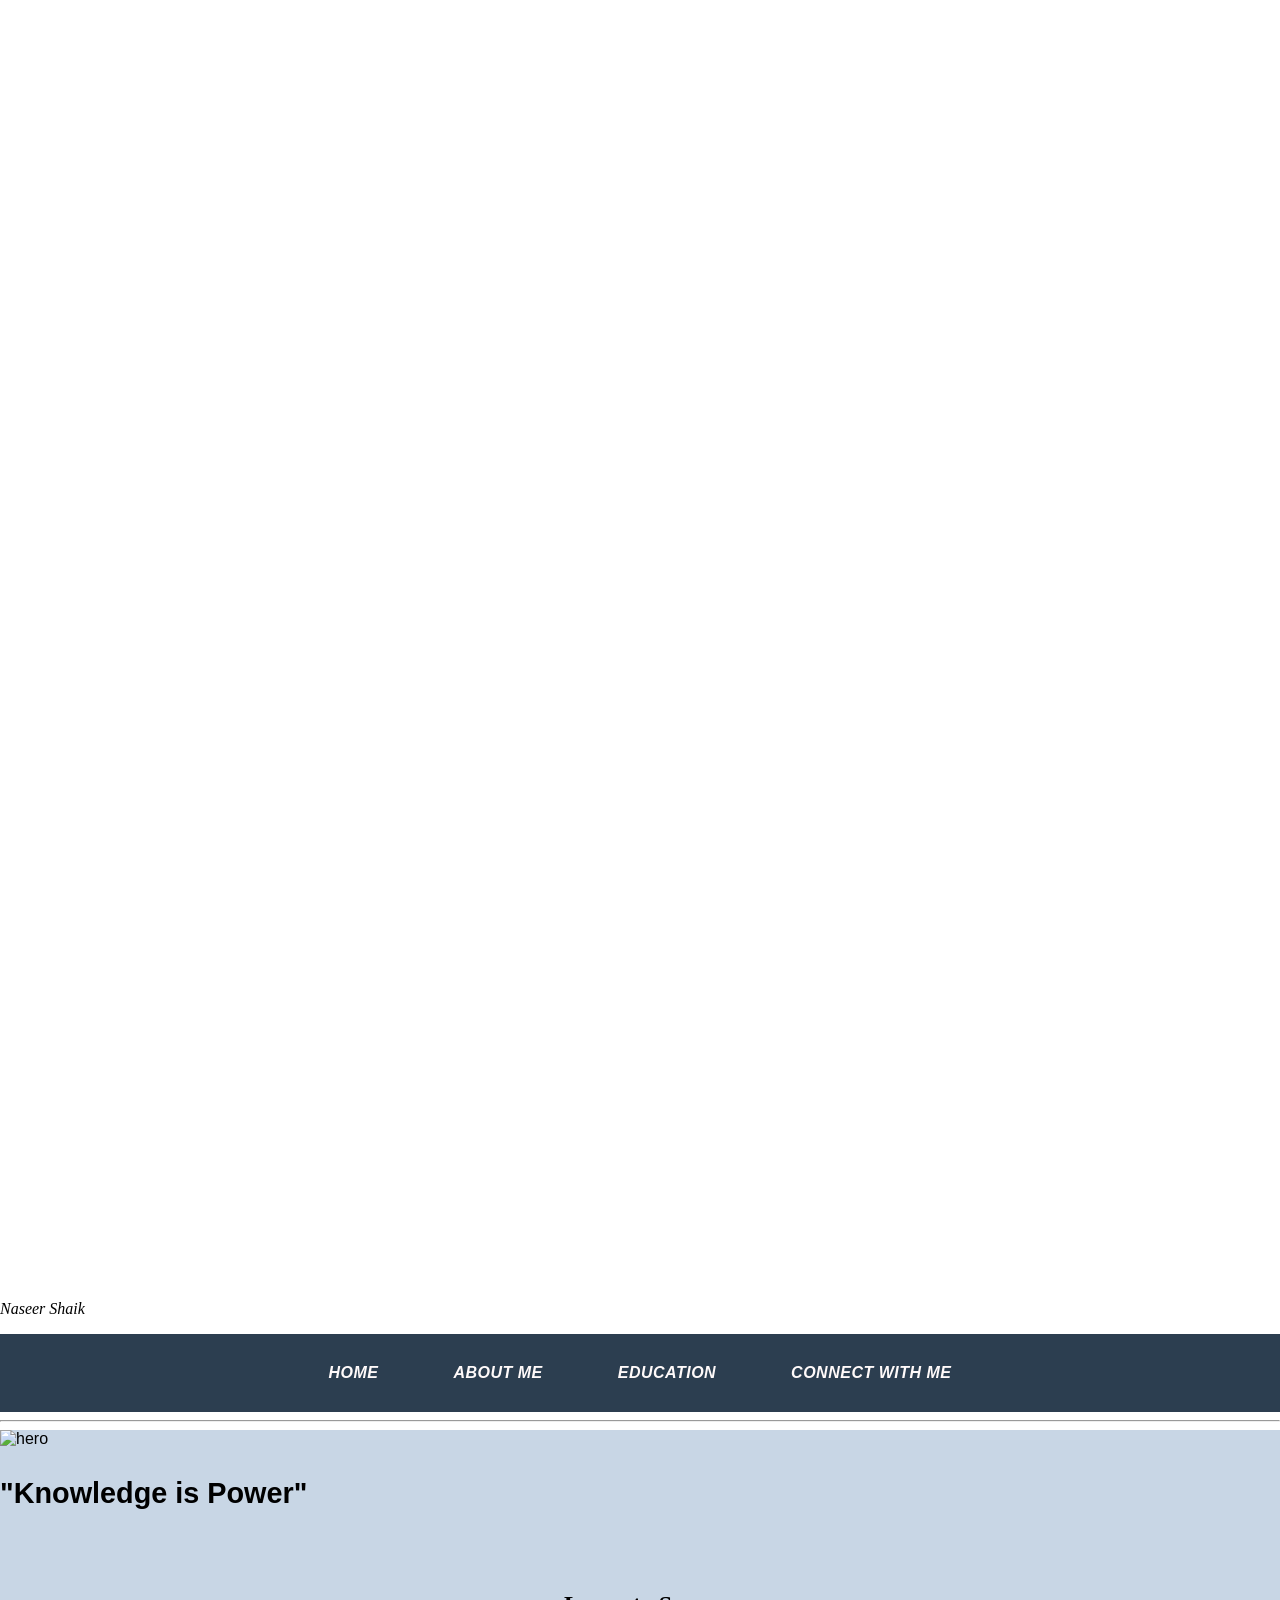
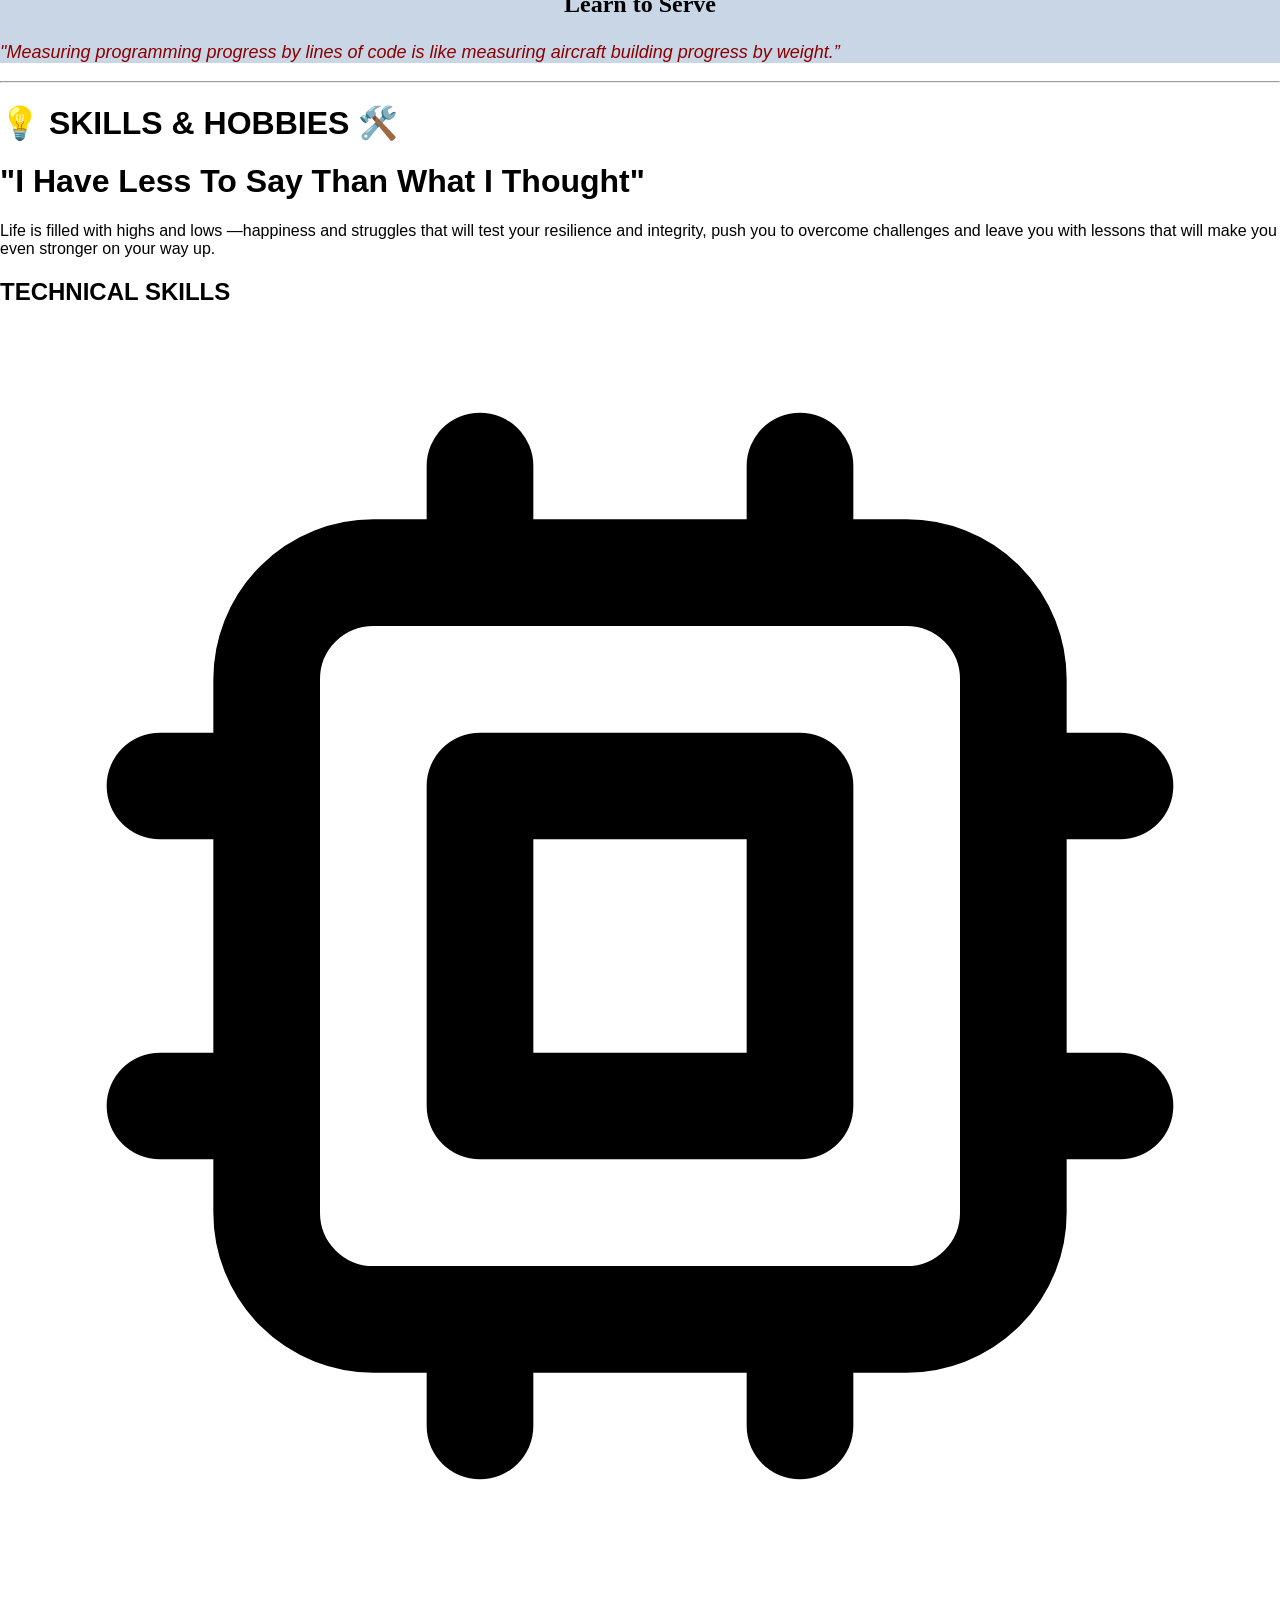
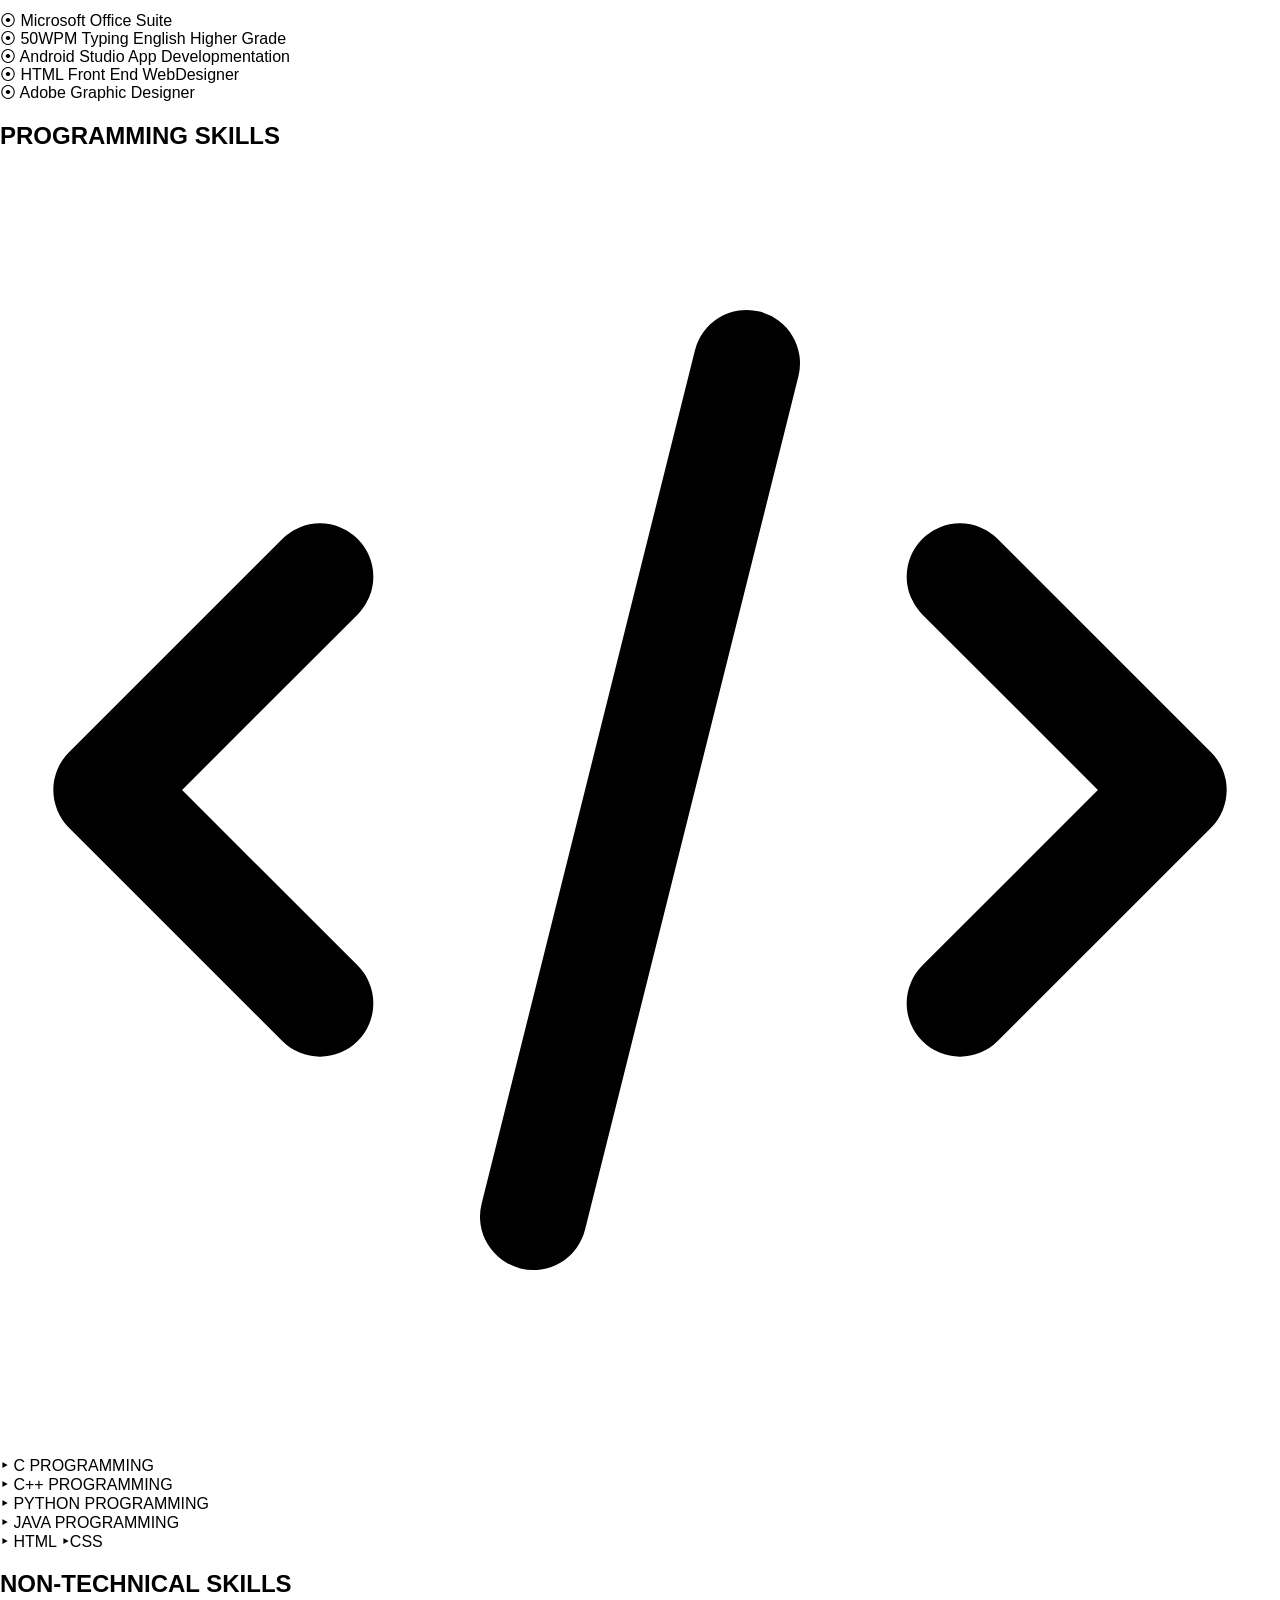
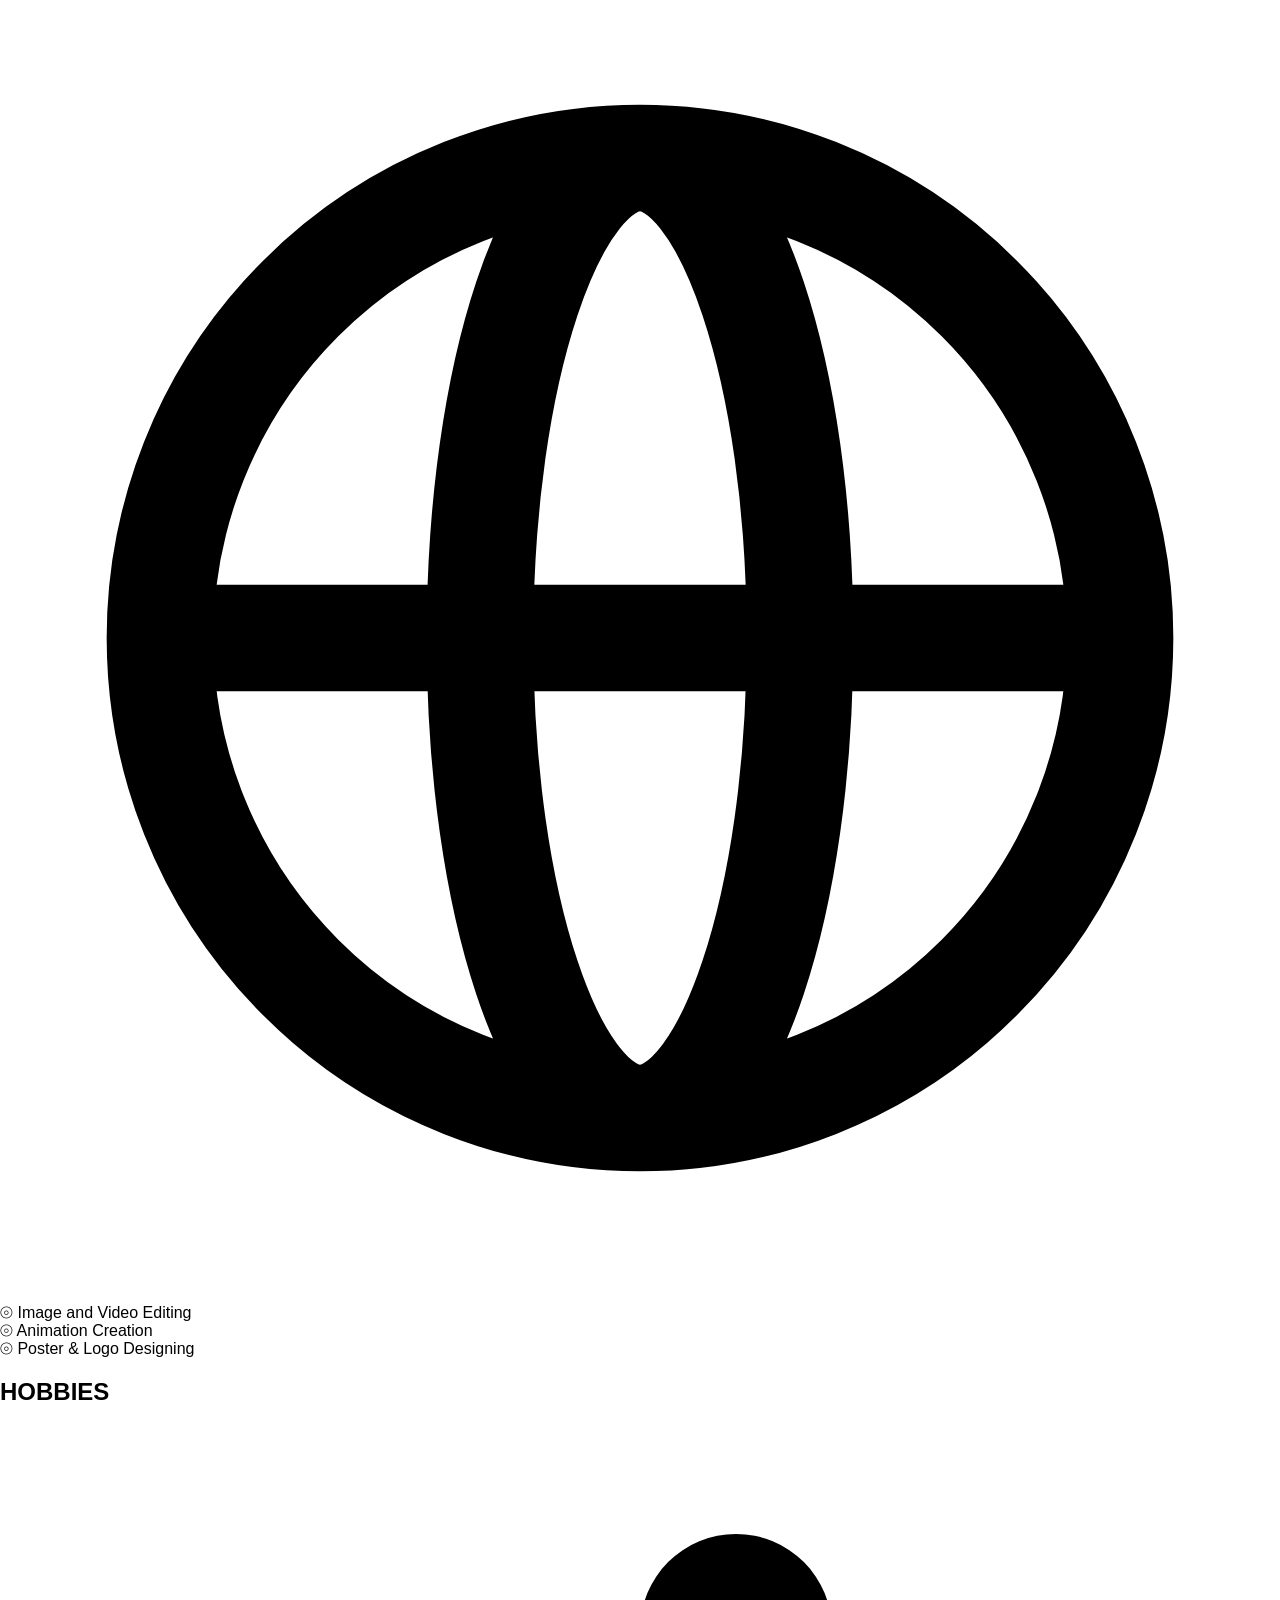
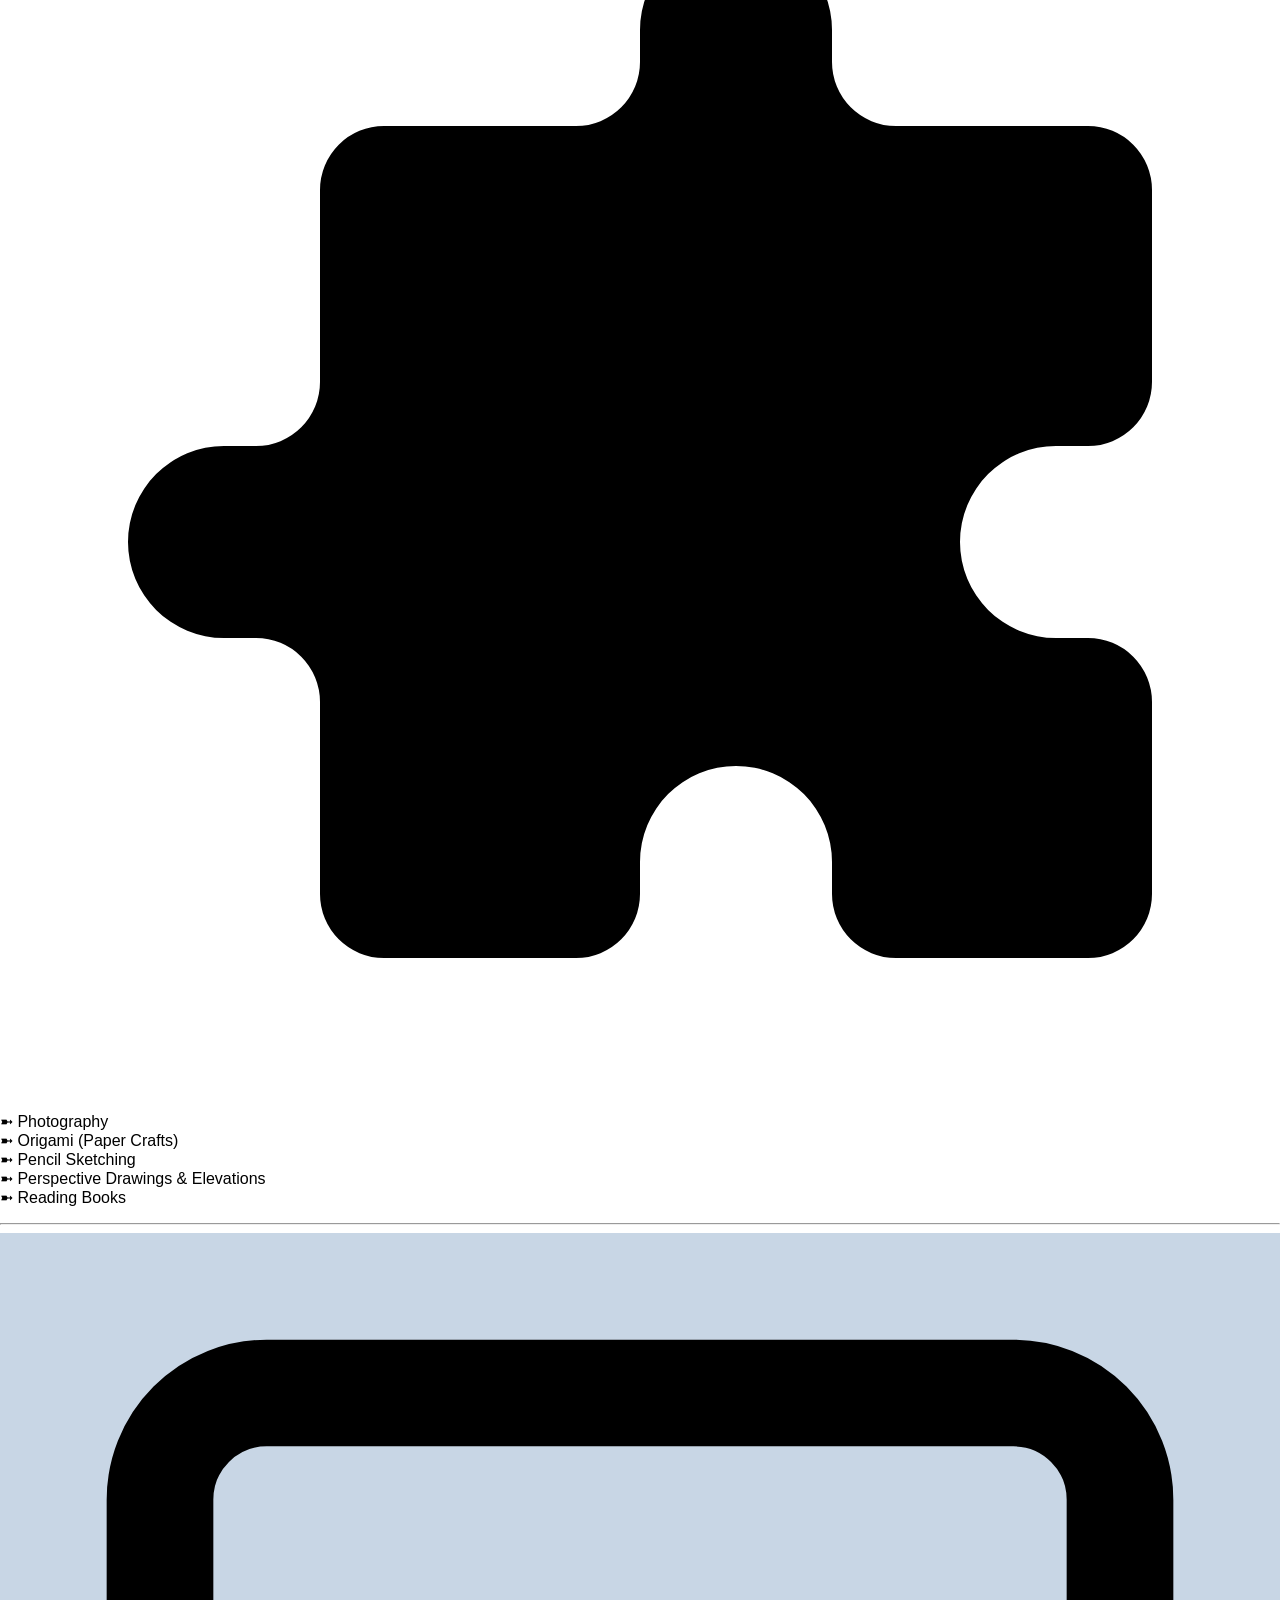
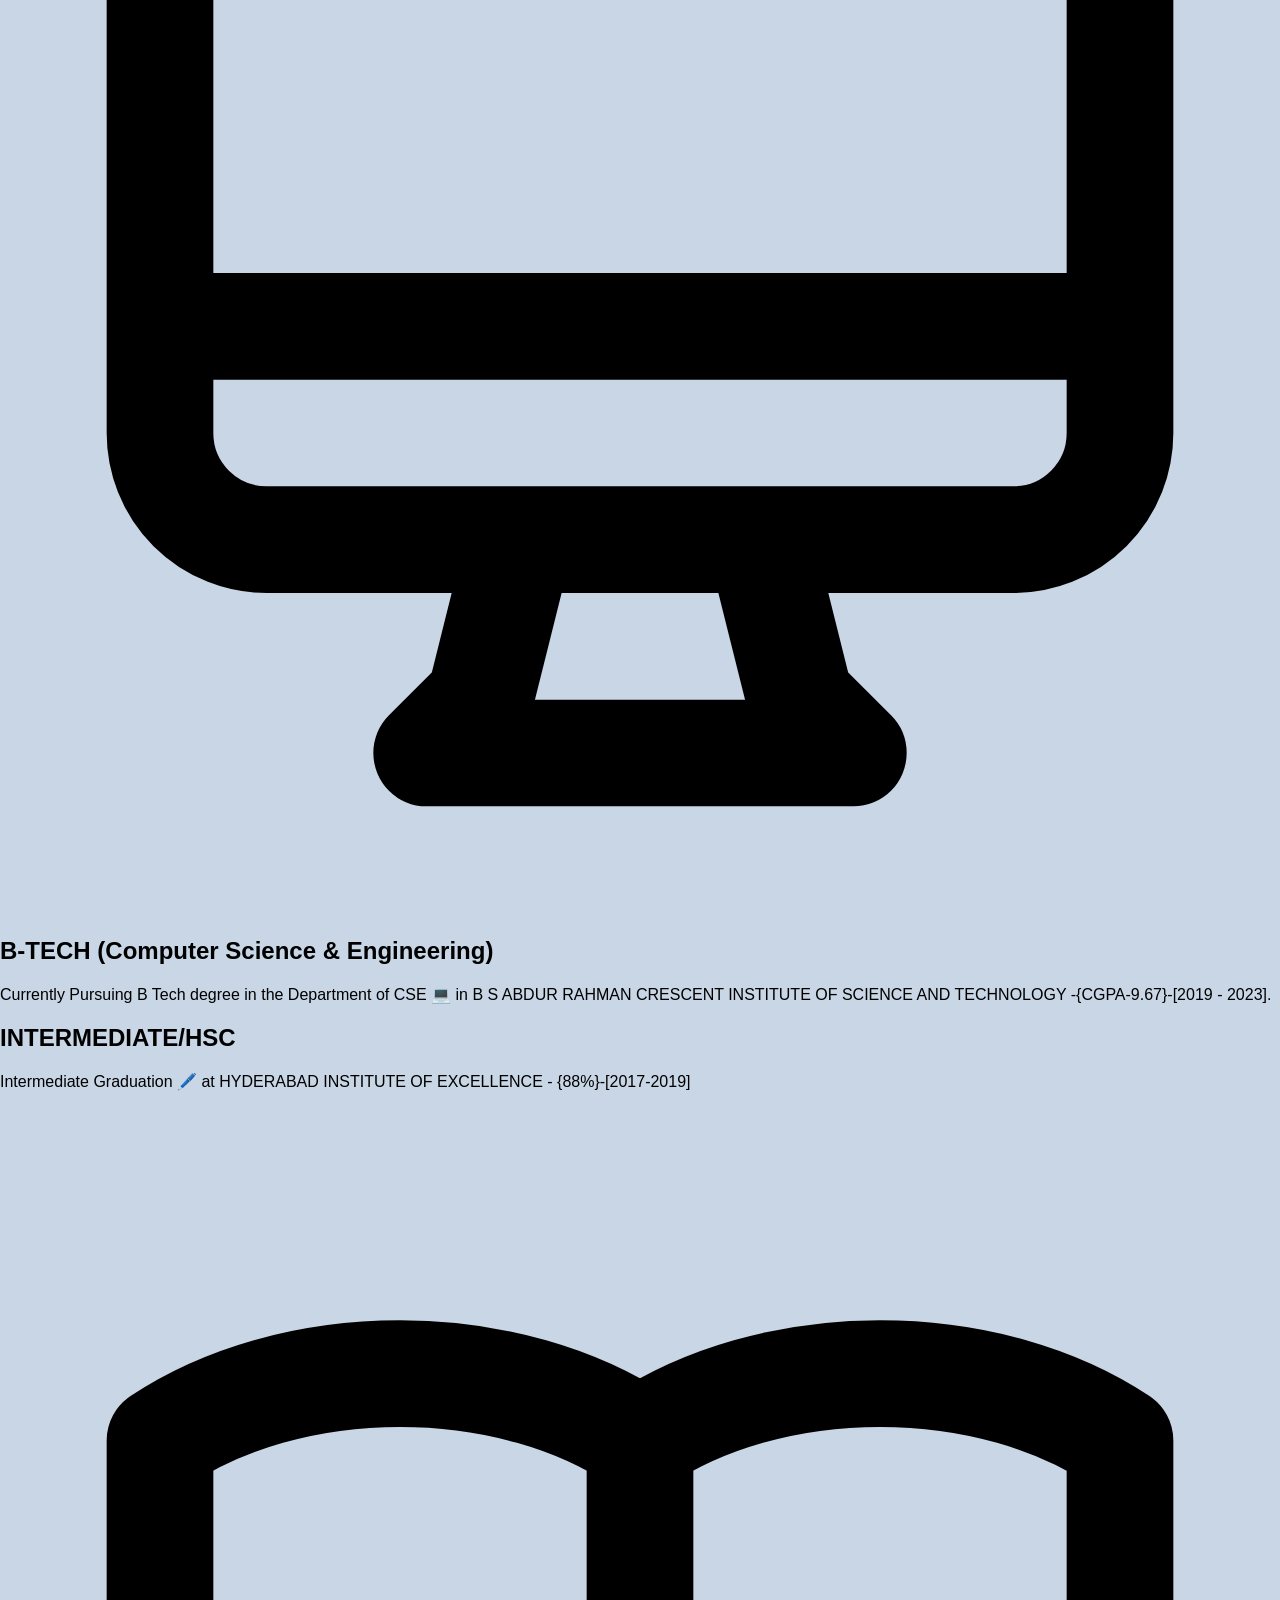
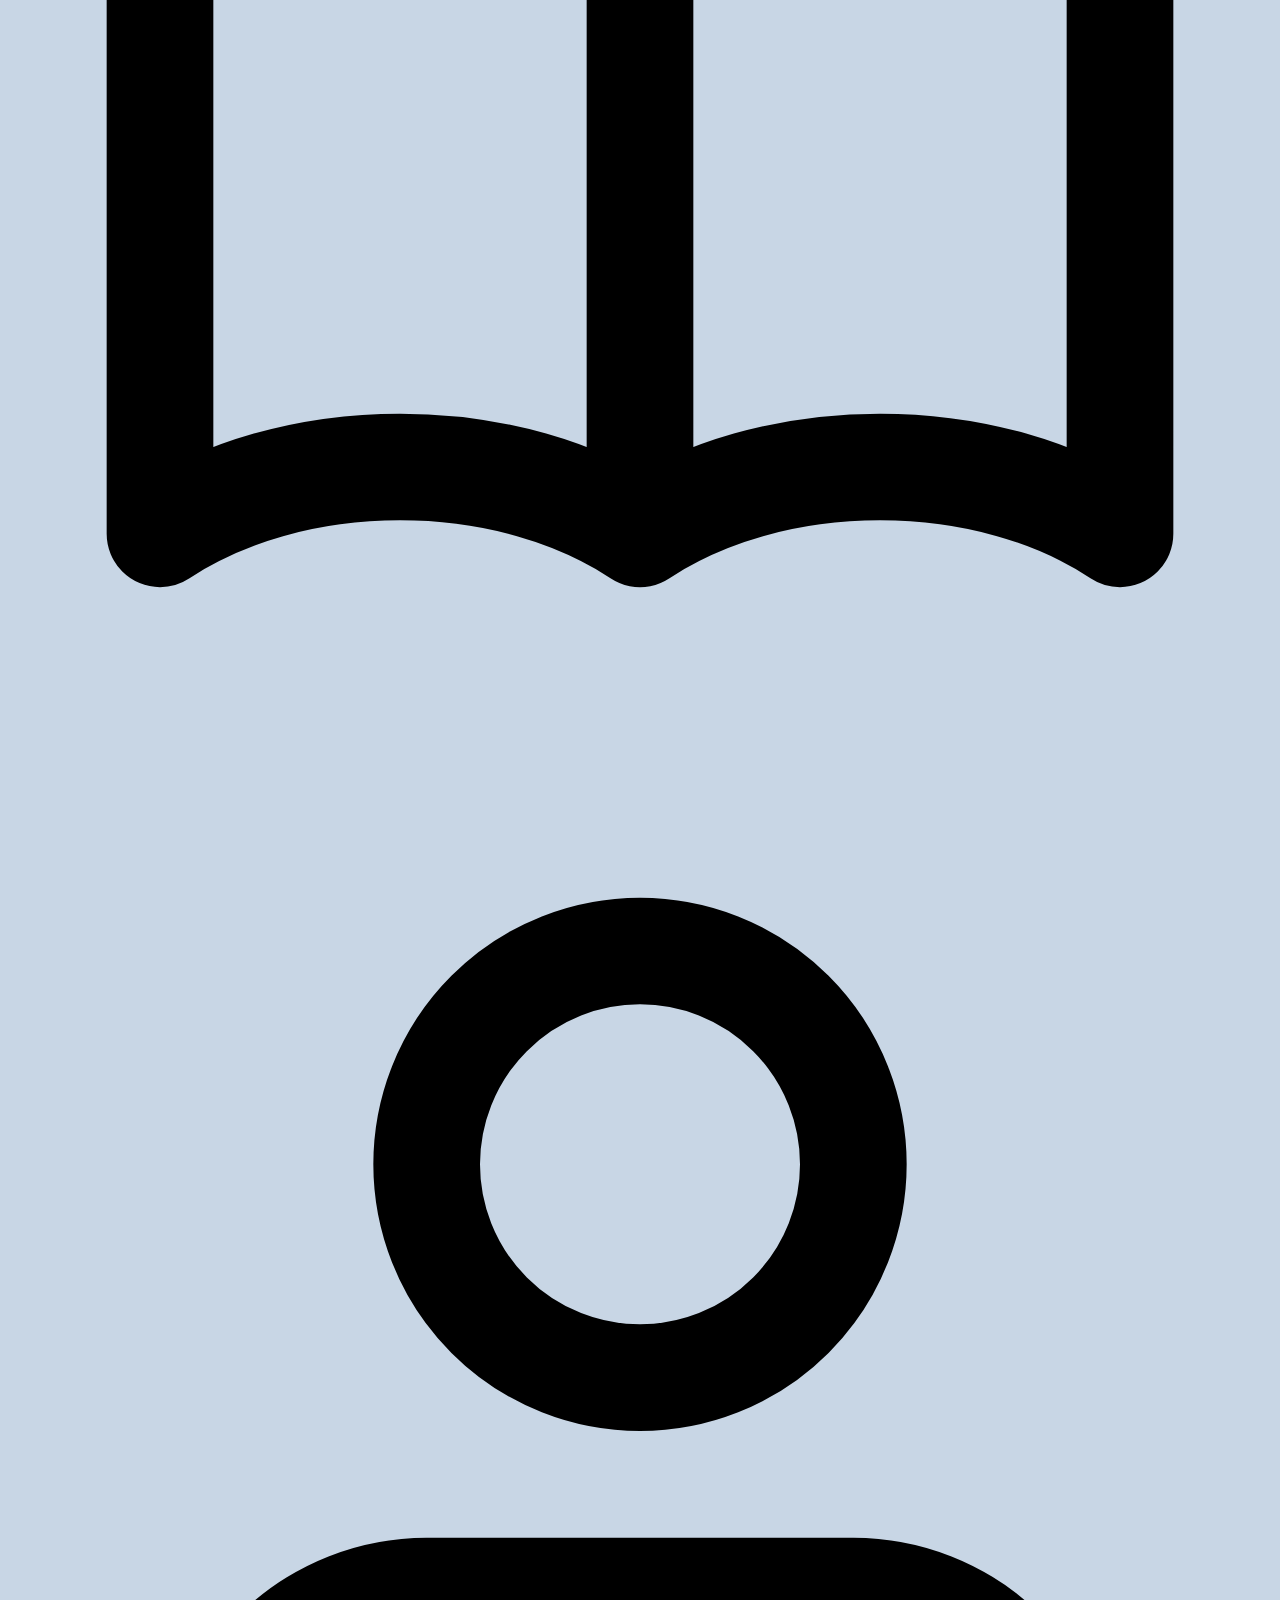
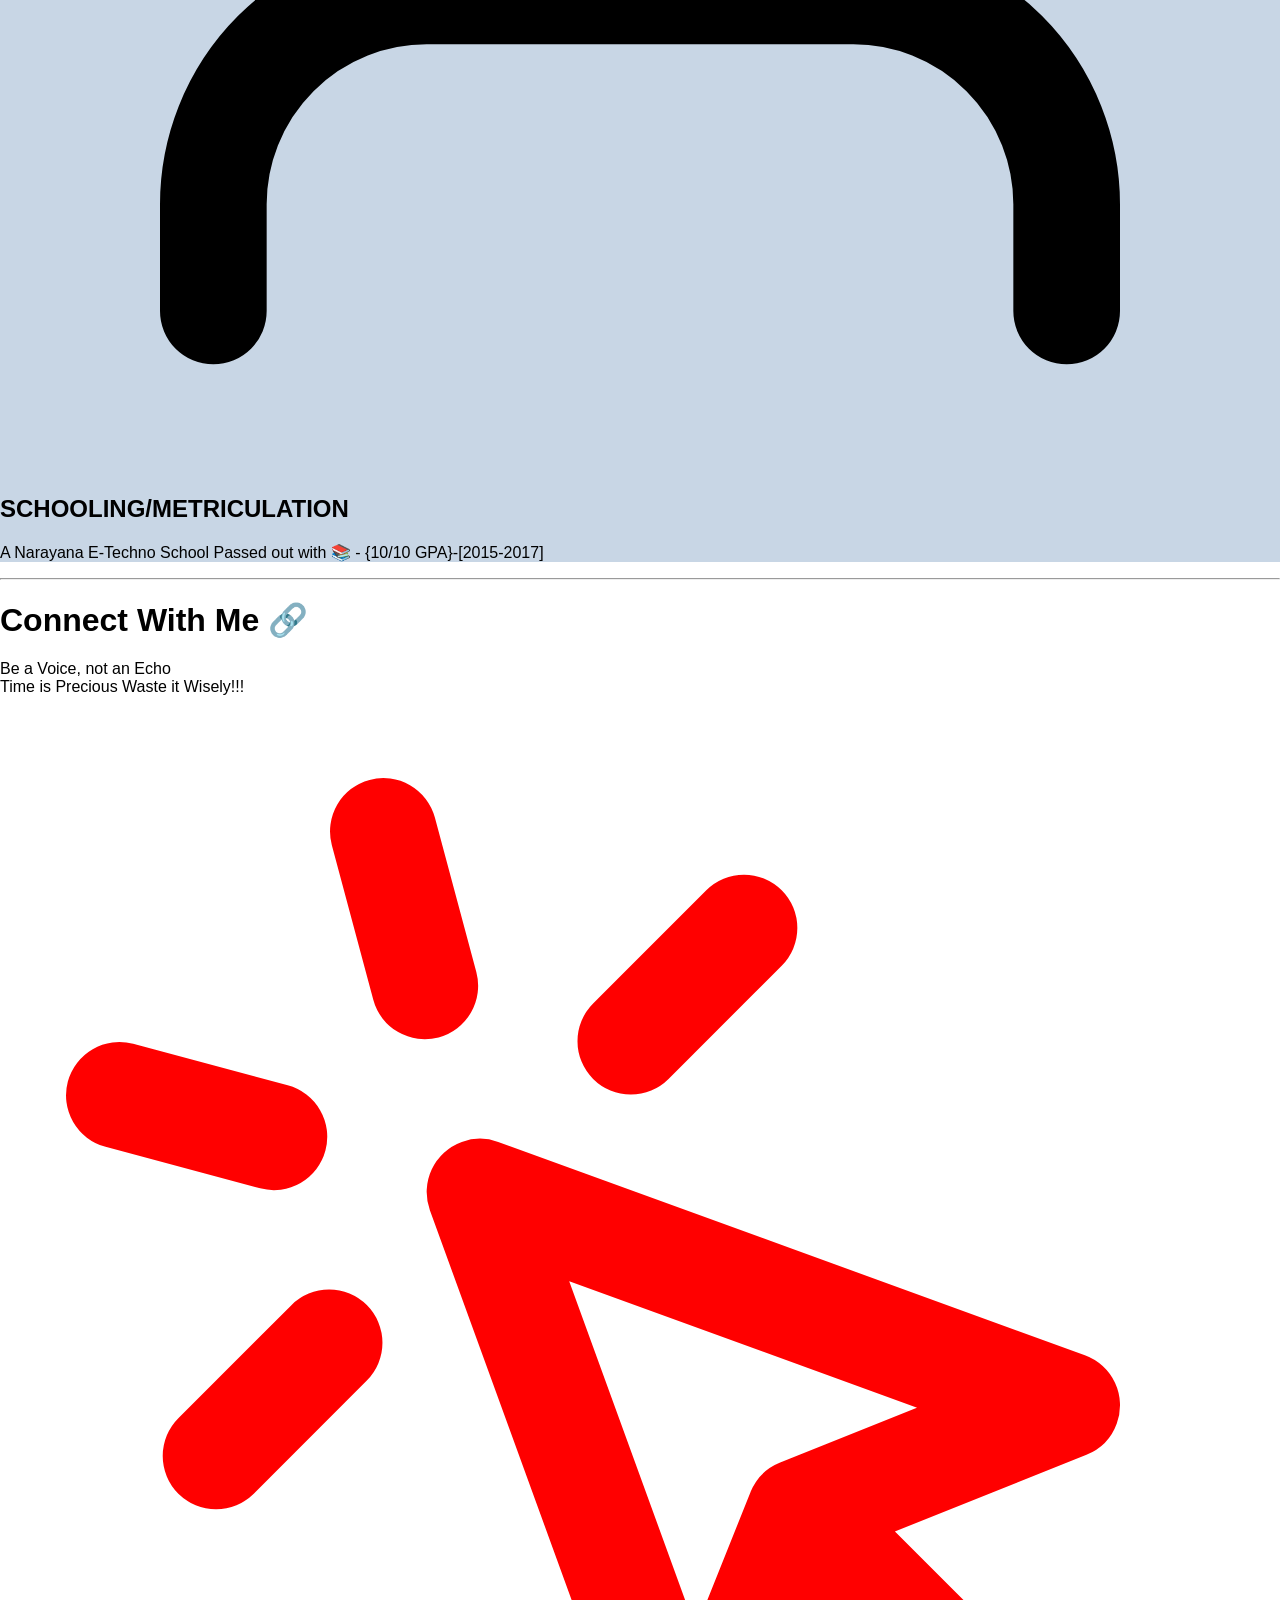
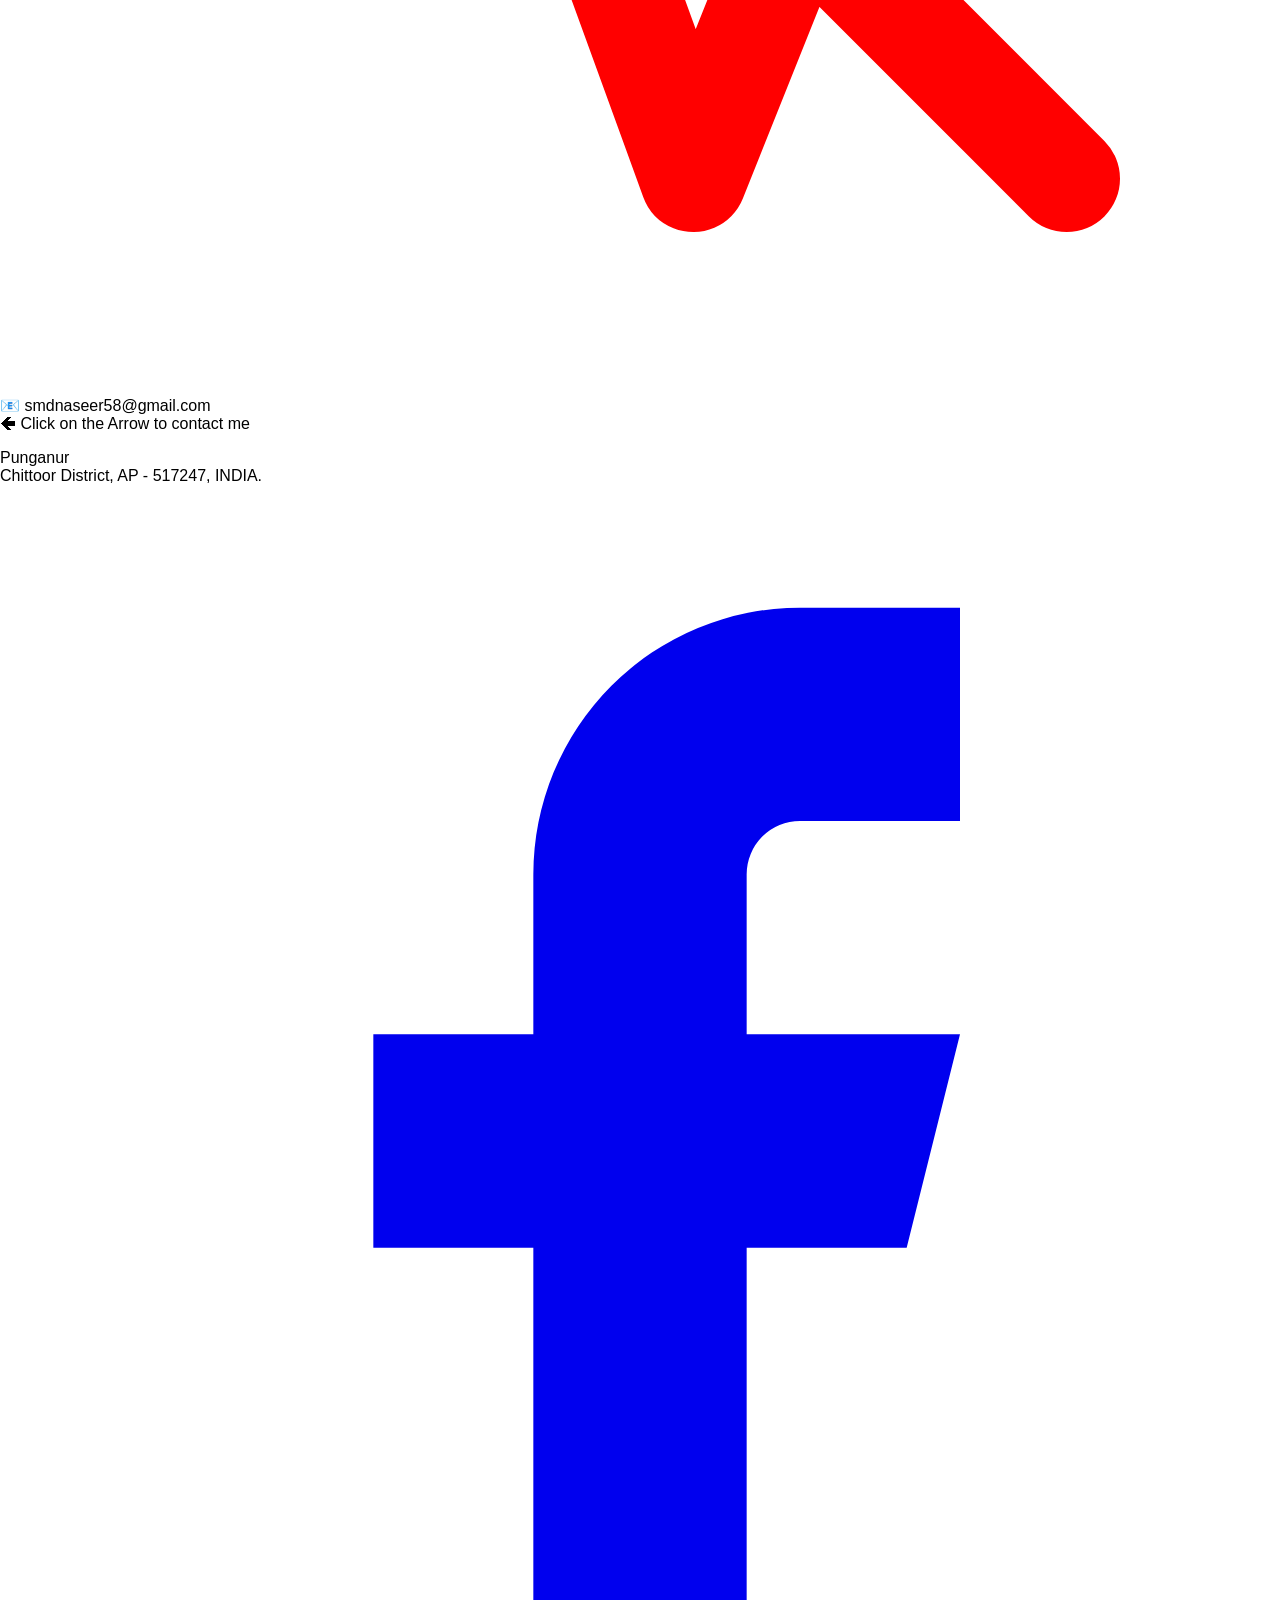
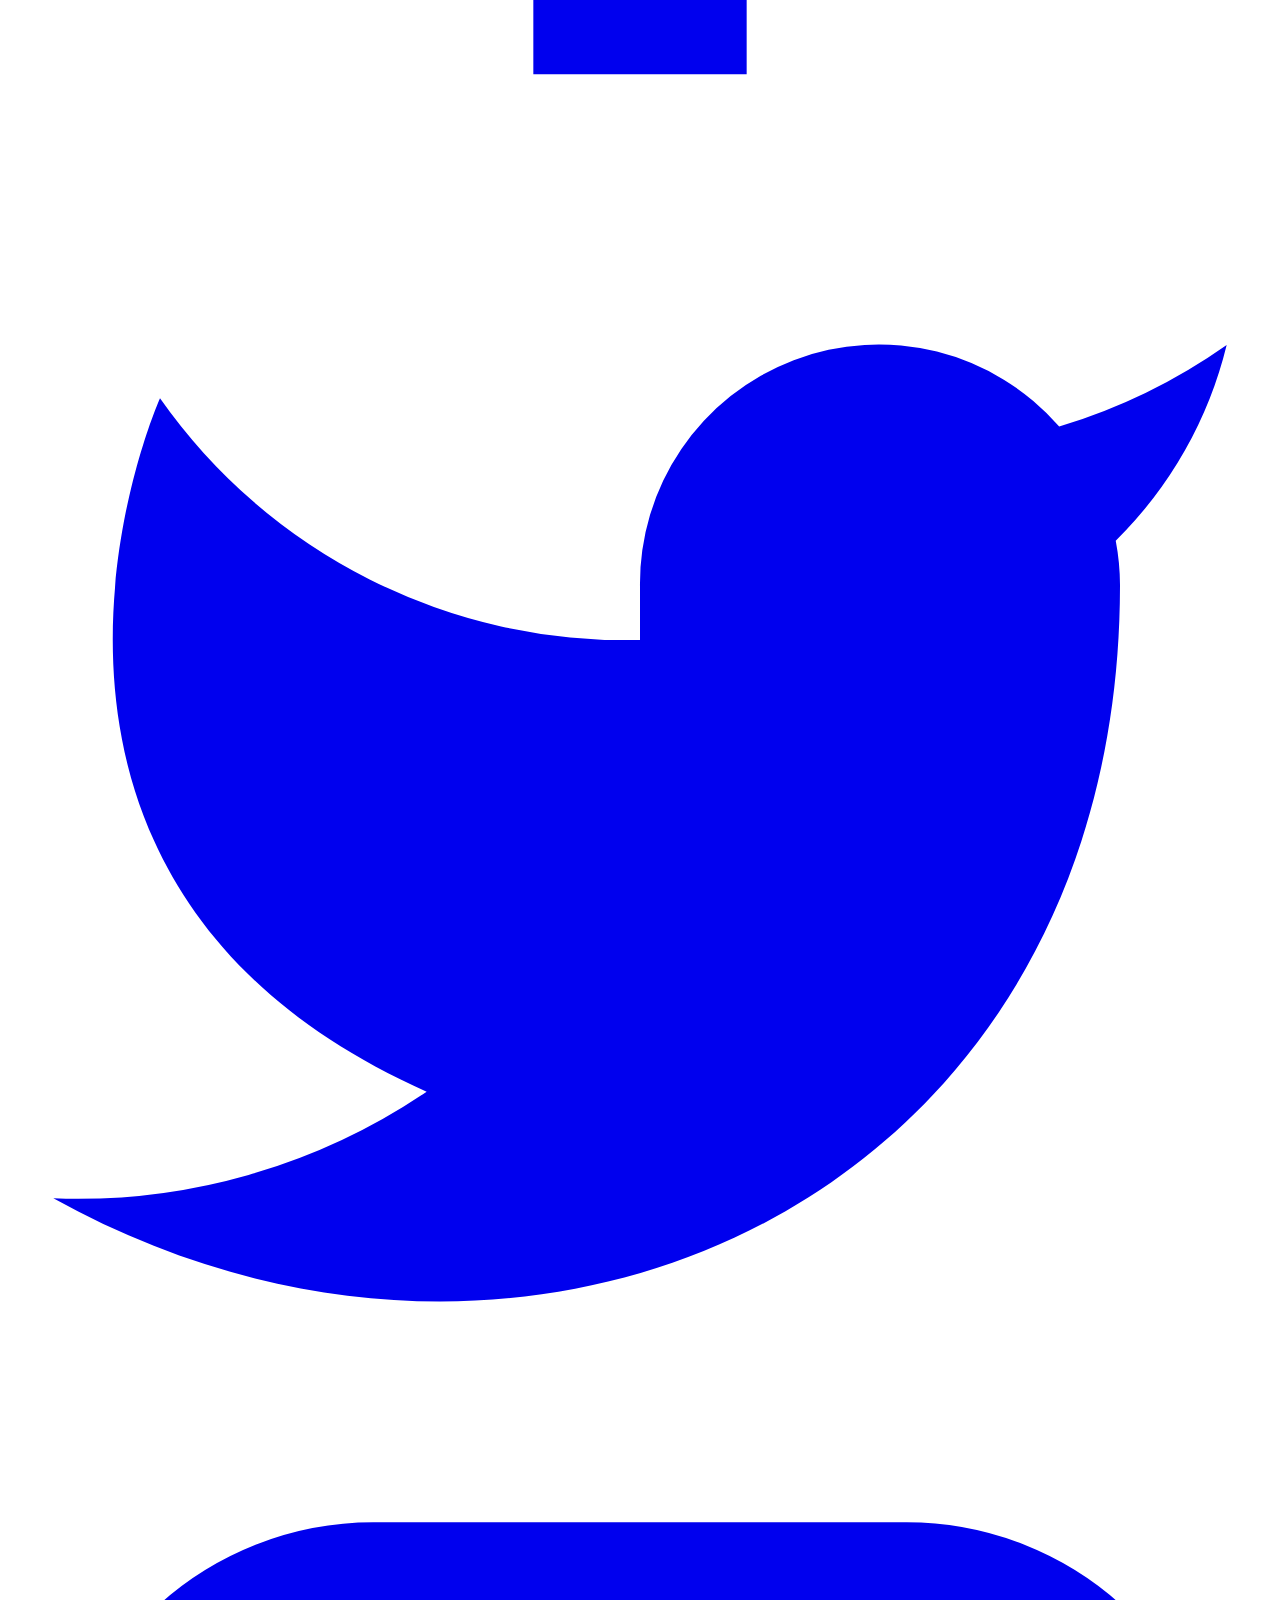
==== commit 84607259: "init rainbowhover" ====
--- a/index.html
+++ b/index.html
@@ -10,7 +10,6 @@
     <title>Naseer Shaik's Website</title>
 </head>
 <body>
- 
     <!-- Header section -->
     <header class="text-gray-400 bg-gray-900 body-font">
         <div class="container mx-auto flex flex-wrap p-5 flex-col md:flex-row items-center">
@@ -32,11 +31,11 @@
           <nav class="md:ml-auto md:mr-auto flex flex-wrap items-center text-base justify-center">
             <div class="menu">
               <ul>
-                <li><a href="#Home">Home</a></li>
+                <li><a href="#Home"><p style="color:snow;">Home</p></a></li>
                 <li><a href="#Skills&Hobbies">About Me</a></li>
                 <li><a href="#Education">Education</a></li>
                 <li><a href="#ConnectWithMe">Connect With Me</a></li>
-              </ul>
+                </ul>
             </div>
           </nav>
           </div>
@@ -44,7 +43,7 @@
    
        </header>
 <hr>
-       
+
       <!-- Home and Image (Note: Section Id should be used to goto the respected anchor tag within the page) -->
             <section id ="Home" class="text-gray-600 body-font"> 
 
@@ -161,16 +160,14 @@
     </div>
   </section>
 <hr>
-  
-
 <!-- connect me (Note: Section Id should be used to goto the respected anchor tag within the page) -->
   <section4 id="ConnectWithMe" class="text-gray-600 body-font relative">
-    <div class="container px-5 py-24 mx-auto">
+    <div class="container px-5 py-10 mx-auto">
       <div class="flex flex-col text-center w-full mb-12">
         <h1 class="sm:text-3xl text-2xl font-medium title-font mb-4 text-gray-900">Connect With Me 🔗</h1>
         <p class="lg:w-2/3 mx-auto leading-relaxed text-base">Be a Voice, not an Echo <br> Time is Precious Waste it Wisely!!! </p></p>
       
-         <div class="container px-5 py-24 mx-auto">
+         <div class="container px-5 py-5 mx-auto">
       <div class="flex items-center lg:w-3/5 mx-auto border-b pb-10 mb-10 border-gray-200 sm:flex-row flex-col">
         <div class="sm:w-32 sm:h-22 h-20 w-20 sm:mr-10 inline-flex items-center justify-center rounded-full bg-green-100 text-green-500 flex-shrink-0">
           
@@ -189,10 +186,11 @@
           
           <div class="p-2 w-full pt-8 mt-8 border-t border-gray-200 text-center">
             <a class="text-green-500">📧 smdnaseer58@gmail.com</a>
-            <br> <a class="text-red-600"> 🡸 Click on the Arrow to contact me</a>
+            <br> <a class="text-red-600" > 🡸 Click on the Arrow to contact me</a>
             <p class="leading-normal my-5">Punganur
               <br>Chittoor District, AP - 517247, INDIA.
             </p>
+            <!-- ------- -->
             <span class="inline-flex">
 
               <!-- facebook link (Note: By using target="_blank" href="LINK of that particular site" onclicking the link gets open in new tab) -->
@@ -236,15 +234,16 @@
                 
               </a>
             </span>
+            <!-- ------------ -->
           </div>
         </div>
       </div>
     </div>
   </section>
-
+<hr><hr>
 <!-- footer section -->
 <footer class="text-gray-600 body-font">
-    <div class="container px-5 py-8 mx-auto flex items-center sm:flex-row flex-col">
+    <div class="container px-5 py-2 mx-auto flex items-center sm:flex-row flex-col">
       <a class="flex title-font font-medium items-center md:justify-start justify-center text-gray-900">
         <svg xmlns="http://www.w3.org/2000/svg" class="h-6 w-6" fill="none" viewBox="0 0 24 24" stroke="#FF0000">
 
--- a/style.css
+++ b/style.css
@@ -9,6 +9,10 @@
 {
       background: #2c3e50;
       padding: 5px;
+      letter-spacing: 0.5px;
+      font-style: oblique;
+      font-weight:bolder;
+        
 }
 .menu ul{
       margin: 0;
@@ -34,7 +38,10 @@
       background: #E91E63;
 }
 .menu ul li:hover a{
-      background: #E91E63;
+      background: linear-gradient(#14ffe9,#ffeb3b,#ff00e0,#BA5370,#F4E2D8);
+      height: 40px;
+      width: 190px;
+      border-radius: 50%;
 }
 .section1, .section2, .section3, .section4{
       min-height: 100vh;
@@ -51,7 +58,4 @@
       background: #c8d6e5;
 }
 
-body
-{
-      
-}+
